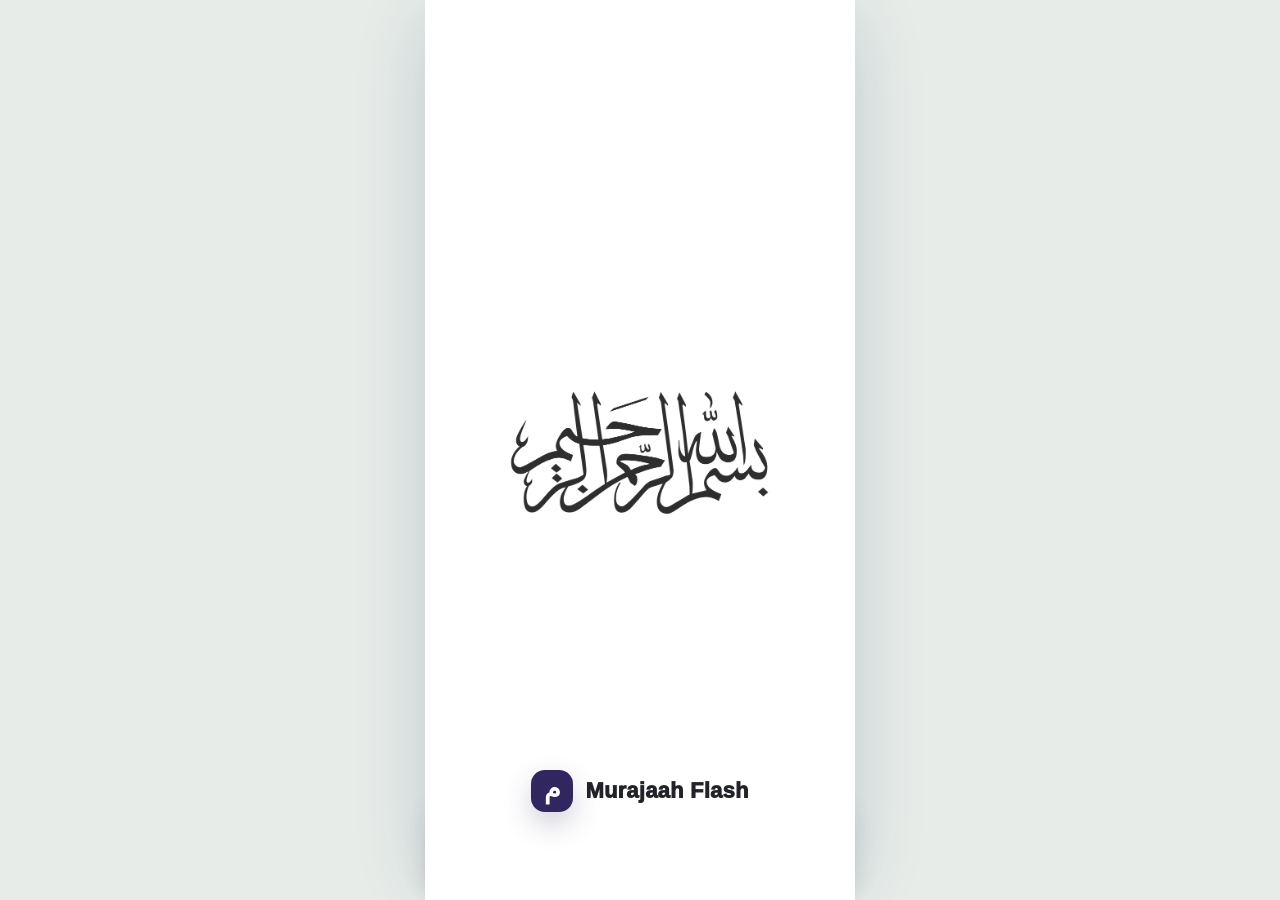
==== index.html @ e8e48e9d "fix: prevent adhkar action from covering content" ====
<!DOCTYPE html>
<html lang="fr">
<head>
  <meta charset="UTF-8">
  <meta name="viewport" content="width=device-width, initial-scale=1, viewport-fit=cover">
  <meta name="theme-color" content="#0A5A43">
  <meta name="mobile-web-app-capable" content="yes">
  <meta name="apple-mobile-web-app-capable" content="yes">
  <meta name="apple-mobile-web-app-title" content="Murajaah">
  <meta name="apple-mobile-web-app-status-bar-style" content="default">
  <meta name="format-detection" content="telephone=no">
  <title>Murajaah Flash — Application complète</title>
  <link rel="manifest" href="manifest.webmanifest">
  <link rel="icon" href="assets/icon.svg" type="image/svg+xml">
  <link rel="icon" href="assets/favicon-32.png" type="image/png" sizes="32x32">
  <link rel="apple-touch-icon" href="assets/apple-touch-icon.png">
  <link rel="stylesheet" href="css/styles.css?v=audio-status1">
  <link rel="stylesheet" href="css/home.css?v=25">
  <link rel="stylesheet" href="css/journal.css?v=4">
  <link rel="stylesheet" href="css/library.css?v=4">
  <link rel="stylesheet" href="css/hifdh-setup.css?v=setup5">
  <link rel="stylesheet" href="css/review-intro.css?v=5">
  <link rel="stylesheet" href="css/typography.css?v=5">
  <link rel="stylesheet" href="css/visual-audit.css?v=6">
  <link rel="stylesheet" href="css/design-system.css?v=65">
</head>
<body>
  <main class="app">
    <section class="screen active" id="homeScreen">
      <div class="home-hero">
        <header class="topbar">
          <div class="home-logo-lockup home-logo-text-only" aria-label="Murajaah Flash">
            <span class="home-logo-copy">
              <span class="brand">MURAJAAH<small>FLASH</small></span>
              <span class="home-tagline">Ton Hifdh, chaque jour plus fort.</span>
              <span class="home-tagline-rule" aria-hidden="true"></span>
            </span>
          </div>
          <button class="icon-btn home-profile-btn" aria-label="Ouvrir le profil" onclick="openProfile('progress')">
            <svg viewBox="0 0 24 24" width="20" fill="currentColor" aria-hidden="true"><circle cx="12" cy="7.5" r="3.6"/><path d="M5.4 20.4v-1.1A6.6 6.6 0 0 1 12 12.7a6.6 6.6 0 0 1 6.6 6.6v1.1Z"/></svg>
            <span class="sr-only">Profil</span>
          </button>
        </header>
        <div class="home-arch" aria-hidden="true">
          <span class="home-arch-icon">
            <svg viewBox="0 0 24 24" fill="none" stroke="currentColor" stroke-width="1.9" stroke-linecap="round" stroke-linejoin="round">
              <path d="M3.5 5.25A2.25 2.25 0 0 1 5.75 3H10a2 2 0 0 1 2 2v15.5a2.75 2.75 0 0 0-2.75-2.75H3.5Z"></path>
              <path d="M20.5 5.25A2.25 2.25 0 0 0 18.25 3H14a2 2 0 0 0-2 2v15.5a2.75 2.75 0 0 1 2.75-2.75h5.75Z"></path>
            </svg>
          </span>
        </div>
      </div>

      <div class="content">
        <article class="focus-card">
          <div class="focus-head">
            <div>
              <p class="eyebrow">Ta session du jour</p>
              <div class="session-main-line"><strong id="dueCount">0</strong><span>passages à revoir</span></div>
            </div>
            <div class="time-pill" id="timeEstimate">≈ 0 min</div>
          </div>
          <div class="session-progress-meta">
            <span id="sessionRangeLabel">— 0 révision</span>
            <b id="sessionReviewedLabel">0 / 0 révisés</b>
          </div>
          <div class="progress-track"><div class="progress-fill" id="dailyProgress"></div></div>
          <button class="primary-btn" id="startReviewBtn" onclick="startReview()">
            <span id="startReviewLabel">Commencer la révision</span>
            <svg viewBox="0 0 24 24" fill="none" stroke="currentColor" stroke-width="2.2" stroke-linecap="round" stroke-linejoin="round" aria-hidden="true"><path d="m9 18 6-6-6-6"></path></svg>
          </button>
        </article>

        <div class="section-title home-mode-title"><h2>Choisir un mode</h2></div>
        <div class="home-mode-list">
          <button class="home-mode-card review-mode-card" type="button" onclick="startReview()">
            <span class="home-mode-icon" aria-hidden="true">
              <svg viewBox="0 0 24 24" fill="none" stroke="currentColor" stroke-width="1.8" stroke-linecap="round" stroke-linejoin="round">
                <path d="M3.5 5.25A2.25 2.25 0 0 1 5.75 3H10a2 2 0 0 1 2 2v15.5a2.75 2.75 0 0 0-2.75-2.75H3.5Z"></path>
                <path d="M20.5 5.25A2.25 2.25 0 0 0 18.25 3H14a2 2 0 0 0-2 2v15.5a2.75 2.75 0 0 1 2.75-2.75h5.75Z"></path>
                <path d="M6.5 7h2.75M14.75 7h2.75"></path>
              </svg>
            </span>
            <span class="home-mode-copy"><strong>Murajaah ciblée</strong><small>Renforce tes passages avec la répétition espacée.</small></span>
            <span class="home-mode-arrow" aria-hidden="true"><svg viewBox="0 0 24 24" fill="none" stroke="currentColor" stroke-width="2.2" stroke-linecap="round" stroke-linejoin="round"><path d="m9 18 6-6-6-6"></path></svg></span>
          </button>
          <button class="home-mode-card hifdh-mode-card" type="button" onclick="openHifdhTest()">
            <span class="home-mode-icon" aria-hidden="true">
              <svg viewBox="0 0 24 24" fill="none" stroke="currentColor" stroke-width="1.8" stroke-linecap="round" stroke-linejoin="round">
                <circle cx="12" cy="12" r="7.5"></circle>
                <circle cx="12" cy="12" r="3.25"></circle>
                <path d="M12 2v3M12 19v3M2 12h3M19 12h3"></path>
                <path d="m10.6 12.1 1.05 1.05 2.15-2.35"></path>
              </svg>
            </span>
            <span class="home-mode-copy"><strong>Test Hifdh</strong><small>Teste un hizb entier et détecte tes points faibles.</small></span>
            <span class="home-mode-arrow" aria-hidden="true"><svg viewBox="0 0 24 24" fill="none" stroke="currentColor" stroke-width="2.2" stroke-linecap="round" stroke-linejoin="round"><path d="m9 18 6-6-6-6"></path></svg></span>
          </button>
        </div>

        <div class="home-adhkar-shortcut" aria-label="Raccourcis vers les adhkār">
          <span class="home-adhkar-shortcut-icon" aria-hidden="true">
            <svg viewBox="0 0 24 24" fill="none" stroke="currentColor" stroke-width="1.9" stroke-linecap="round" stroke-linejoin="round"><path d="M20.5 14.2A8 8 0 0 1 9.8 3.5 8.5 8.5 0 1 0 20.5 14.2Z"/><path d="M17.5 3.5v3M16 5h3"/></svg>
          </span>
          <span class="home-adhkar-shortcut-copy"><small>Raccourci</small><strong>Adhkār du jour</strong></span>
          <span class="home-adhkar-shortcut-choices">
            <button type="button" onclick="startCuratedAdhkarReading('morning')">Matin</button>
            <button type="button" onclick="startCuratedAdhkarReading('evening')">Soir</button>
          </span>
        </div>

        <section class="home-quick-actions" aria-label="Actions rapides">
          <h2>Actions rapides</h2>
          <div class="home-quick-grid">
            <button type="button" onclick="showScreen('add')">
              <svg viewBox="0 0 24 24" fill="none" stroke="currentColor" stroke-width="1.9" stroke-linecap="round" stroke-linejoin="round" aria-hidden="true"><rect x="4" y="5.5" width="16" height="15" rx="2.5"/><path d="M8 3v5M16 3v5M4 10h16M12 13.5v4M10 15.5h4"/></svg>
              <span>Ajouter<br>un passage</span>
            </button>
            <button type="button" onclick="showScreen('library')">
              <svg viewBox="0 0 24 24" fill="none" stroke="currentColor" stroke-width="1.9" stroke-linecap="round" stroke-linejoin="round" aria-hidden="true"><path d="M3.5 5.25A2.25 2.25 0 0 1 5.75 3H10a2 2 0 0 1 2 2v15.5a2.75 2.75 0 0 0-2.75-2.75H3.5Z"/><path d="M20.5 5.25A2.25 2.25 0 0 0 18.25 3H14a2 2 0 0 0-2 2v15.5a2.75 2.75 0 0 1 2.75-2.75h5.75Z"/></svg>
              <span>Mes passages</span>
            </button>
            <button type="button" onclick="openMainSection('resources')">
              <svg viewBox="0 0 24 24" fill="none" stroke="currentColor" stroke-width="1.9" stroke-linecap="round" stroke-linejoin="round" aria-hidden="true"><path d="M5 19V10M12 19V5M19 19v-7"/><path d="M3.5 19.5h17"/></svg>
              <span>Ressources</span>
            </button>
          </div>
        </section>
      </div>
    </section>

    <section class="screen" id="libraryScreen">
      <header class="library-header">
        <button class="library-header-btn page-back-btn" type="button" aria-label="Revenir à la page précédente" onclick="navigateBack('home')">
          <svg viewBox="0 0 24 24" fill="none" stroke="currentColor" stroke-width="2.2" stroke-linecap="round" stroke-linejoin="round" aria-hidden="true"><path d="m15 18-6-6 6-6"/></svg>
        </button>
        <div class="library-heading">
          <h1>Mes passages</h1>
        </div>
        <span class="library-header-spacer" aria-hidden="true"></span>
      </header>
      <div class="library-content">
        <p class="library-intro" id="librarySubtitle">Consulte et révise tes passages<br>en toute simplicité.</p>

        <div class="library-search-row">
          <div class="library-search">
            <svg viewBox="0 0 24 24" fill="none" stroke="currentColor" stroke-width="2" stroke-linecap="round" aria-hidden="true"><circle cx="11" cy="11" r="7"/><path d="m20 20-4-4"/></svg>
            <input id="searchInput" type="search" placeholder="Rechercher un passage…" oninput="renderLibrary()">
          </div>
          <button class="library-search-settings" type="button" aria-label="Afficher les filtres" onclick="document.querySelector('.library-filter-row')?.classList.toggle('open')">
            <svg viewBox="0 0 24 24" fill="none" stroke="currentColor" stroke-width="1.8" stroke-linecap="round"><path d="M4 7h10M18 7h2M4 17h2M10 17h10M14 4v6M7 14v6"/></svg>
          </button>
        </div>

        <div class="library-stats" aria-label="Résumé de tes passages">
          <div class="library-stats-title"><span><svg viewBox="0 0 24 24"></svg></span><strong>Aperçu général</strong></div>
          <article class="library-stat library-stat-total"><span class="library-stat-icon"><svg viewBox="0 0 24 24" fill="none" stroke="currentColor" stroke-width="1.8" stroke-linecap="round" stroke-linejoin="round"><path d="M3.5 5.25A2.25 2.25 0 0 1 5.75 3H10a2 2 0 0 1 2 2v15.5a2.75 2.75 0 0 0-2.75-2.75H3.5Z"/><path d="M20.5 5.25A2.25 2.25 0 0 0 18.25 3H14a2 2 0 0 0-2 2v15.5a2.75 2.75 0 0 1 2.75-2.75h5.75Z"/></svg></span><b id="libraryTotalCount">0</b><strong>Total</strong><small>Passages</small></article>
          <article class="library-stat library-stat-mastered"><span class="library-stat-icon"><svg viewBox="0 0 24 24" fill="none" stroke="currentColor" stroke-width="2" stroke-linecap="round" stroke-linejoin="round"><circle cx="12" cy="12" r="8"/><path d="m8.5 12 2.2 2.2 4.8-5"/></svg></span><b id="libraryMasteredCount">0</b><strong>Maîtrisés</strong><small id="libraryMasteredPercent">0%</small></article>
          <article class="library-stat library-stat-reinforce"><span class="library-stat-icon"><svg viewBox="0 0 24 24" fill="none" stroke="currentColor" stroke-width="2" stroke-linecap="round"><path d="M19 7v4h-4M5 17v-4h4"/><path d="M7.1 8.2A6 6 0 0 1 17 7l2 4M5 13l2 4a6 6 0 0 0 9.9-1.2"/></svg></span><b id="libraryReinforceCount">0</b><strong>À renforcer</strong><small id="libraryReinforcePercent">0%</small></article>
          <article class="library-stat library-stat-due"><span class="library-stat-icon"><svg viewBox="0 0 24 24" fill="none" stroke="currentColor" stroke-width="1.9" stroke-linecap="round" stroke-linejoin="round"><path d="M6 4h12v16l-6-3.8L6 20Z"/></svg></span><b id="libraryDueCount">0</b><strong>À revoir</strong><small id="libraryDuePercent">0%</small></article>
        </div>

        <div class="library-filter-row">
          <button class="filter-chip active" data-filter="all" onclick="setFilter('all', this)">Tous <span id="libraryAllChipCount">(0)</span></button>
          <button class="filter-chip" data-filter="mastered" onclick="setFilter('mastered', this)">Maîtrisés <span id="libraryMasteredChipCount">(0)</span></button>
          <button class="filter-chip" data-filter="fragile" onclick="setFilter('fragile', this)">À renforcer <span id="libraryReinforceChipCount">(0)</span></button>
          <button class="filter-chip" data-filter="due" onclick="setFilter('due', this)">À revoir <span id="libraryDueChipCount">(0)</span></button>
        </div>

        <div class="library-list-head">
          <h2>Ma liste de passages</h2>
          <button type="button" onclick="toggleLibrarySort()">Tri : <strong id="librarySortLabel">Récent</strong><svg viewBox="0 0 24 24" fill="none" stroke="currentColor" stroke-width="2"><path d="m6 9 6 6 6-6"/></svg></button>
        </div>
        <div class="card-list" id="cardList"></div>

        <aside class="library-help">
          <span class="library-help-icon" aria-hidden="true"><svg viewBox="0 0 24 24" fill="none" stroke="currentColor" stroke-width="1.8" stroke-linecap="round" stroke-linejoin="round"><circle cx="12" cy="12" r="8"/><circle cx="12" cy="12" r="3.5"/><path d="M12 2v3M12 19v3M2 12h3M19 12h3"/></svg></span>
          <span><strong>Besoin d’aide pour choisir ?</strong><small>Révise régulièrement tes passages pour mémoriser durablement.</small></span>
          <button type="button" onclick="startReview()">Voir les révisions</button>
        </aside>

        <button class="library-add-btn" type="button" onclick="showScreen('add')"><svg viewBox="0 0 24 24"></svg><span>Ajouter un passage</span></button>
      </div>
    </section>

    <section class="screen" id="addScreen">
      <header class="topbar subpage-topbar add-page-header">
        <button class="icon-btn page-back-btn" type="button" aria-label="Revenir à la page précédente" onclick="resetForm(); navigateBack('home')"><svg viewBox="0 0 24 24" fill="none" stroke="currentColor" stroke-width="2.2" stroke-linecap="round" stroke-linejoin="round" aria-hidden="true"><path d="M19 12H5"/><path d="m12 19-7-7 7-7"/></svg></button>
        <h1 id="formTitle">Ajouter un passage</h1>
        <span class="topbar-spacer" aria-hidden="true"></span>
      </header>
      <div class="content">
        <div class="page-title"><p>Sélectionne le verset cible et organise<br>ta révision simplement.</p></div>
        <form id="cardForm" onsubmit="saveCard(event)">
          <input type="hidden" id="editId">
          <input type="hidden" id="surah">
          <input type="hidden" id="ayah">
          <input type="hidden" id="reviewMode" value="recitation">
          <textarea id="beforeVerse" hidden></textarea>
          <textarea id="blockageVerse" hidden></textarea>
          <textarea id="afterVerse" hidden></textarea>

          <div class="auto-fill-card premium-passage-card">
            <div class="passage-card-head">
              <span class="add-step-number" aria-hidden="true">1</span>
              <span class="passage-card-icon" aria-hidden="true">
                <svg viewBox="0 0 24 24" fill="none" stroke="currentColor" stroke-width="1.9" stroke-linecap="round" stroke-linejoin="round">
                  <path d="M6.5 4.5h7.2a2.8 2.8 0 0 1 2.8 2.8v12.2H8.2a3.7 3.7 0 0 1-3.7-3.7V6.5a2 2 0 0 1 2-2Z"/>
                  <path d="M8.2 4.5v15"/>
                  <path d="M11.5 8.2l1.1 1.1 2-2"/>
                </svg>
              </span>
              <div class="auto-fill-copy">
                <strong id="passageCopyTitle">Choisis ton passage</strong>
                <span id="passageCopyText">Sélectionne la sourate puis le verset cible.</span>
              </div>
              <div class="passage-card-art" aria-hidden="true">
                <svg viewBox="0 0 180 140" fill="none">
                  <path d="M32 105c21-18 43-18 59 1 17-19 39-19 58-1" stroke="rgba(255,255,255,.26)" stroke-width="8" stroke-linecap="round"/>
                  <path d="M38 36c20-8 38-4 53 12v55C76 88 57 83 38 91V36Z" fill="url(#bookA)"/>
                  <path d="M142 36c-20-8-38-4-53 12v55c15-15 34-20 53-12V36Z" fill="url(#bookB)"/>
                  <path d="M89 49v55" stroke="rgba(255,255,255,.48)" stroke-width="3"/>
                  <path d="M49 51c11-2 21 0 31 6M49 66c12-2 22 0 31 6M132 51c-11-2-21 0-31 6M132 66c-12-2-22 0-31 6" stroke="rgba(255,255,255,.50)" stroke-width="3" stroke-linecap="round"/>
                  <path d="M40 104h100" stroke="rgba(21,18,73,.34)" stroke-width="7" stroke-linecap="round"/>
                  <path d="M25 27l4 8 8 4-8 4-4 8-4-8-8-4 8-4 4-8ZM142 17l3 6 6 3-6 3-3 6-3-6-6-3 6-3 3-6Z" fill="rgba(255,255,255,.78)"/>
                  <defs>
                    <linearGradient id="bookA" x1="38" y1="36" x2="91" y2="103" gradientUnits="userSpaceOnUse">
                      <stop stop-color="#ffffff" stop-opacity=".70"/>
                      <stop offset="1" stop-color="#8f7cff" stop-opacity=".45"/>
                    </linearGradient>
                    <linearGradient id="bookB" x1="142" y1="36" x2="89" y2="103" gradientUnits="userSpaceOnUse">
                      <stop stop-color="#d8ceff" stop-opacity=".80"/>
                      <stop offset="1" stop-color="#6f54ef" stop-opacity=".42"/>
                    </linearGradient>
                  </defs>
                </svg>
              </div>
            </div>
            <button type="button" class="quran-picker-open" onclick="openQuranPicker()">
              <span class="picker-target-icon" aria-hidden="true">
                <svg viewBox="0 0 24 24" fill="none" stroke="currentColor" stroke-width="2.15" stroke-linecap="round" stroke-linejoin="round">
                  <circle cx="12" cy="12" r="7"/>
                  <circle cx="12" cy="12" r="2.5"/>
                  <path d="M12 2.7v3.1M12 18.2v3.1M2.7 12h3.1M18.2 12h3.1"/>
                </svg>
              </span>
              <span>Choisir un verset</span>
              <b id="quranPickerSummary">Sourate + verset cible</b>
              <span class="picker-arrow" aria-hidden="true"><svg viewBox="0 0 24 24" fill="none" stroke="currentColor" stroke-width="2.1" stroke-linecap="round" stroke-linejoin="round"><path d="m9 18 6-6-6-6"/></svg></span>
            </button>
            <div class="auto-preview" id="autoPreview" hidden>
              <div class="auto-preview-list" id="autoPreviewList"></div>
              <div class="auto-preview-actions">
                <button type="button" class="secondary-btn" onclick="clearAutoPreview()">Annuler</button>
                <button type="button" class="primary-btn" onclick="applyAutoFill()">Utiliser ce passage</button>
              </div>
            </div>
          </div>

          <input type="hidden" id="firstReviewDelay" value="0">

          <div class="sequence-heading refined-heading">
            <span class="add-step-number" aria-hidden="true">2</span>
            <span class="heading-bubble" aria-hidden="true">
              <svg viewBox="0 0 24 24" fill="none" stroke="currentColor" stroke-width="2"><circle cx="12" cy="7.5" r="3.5"/><path d="M4.5 21a7.5 7.5 0 0 1 15 0"/></svg>
            </span>
            <span class="sequence-heading-copy">
              <span class="sequence-heading-label">Repère personnel</span>
              <span class="sequence-heading-help">Dis-nous ce qui décrit le mieux ton blocage sur ce passage.</span>
            </span>
          </div>
          <div class="form-card detail-card">
            <div class="field">
              <input type="hidden" id="difficulty" value="transition">
              <div class="difficulty-chips" role="radiogroup" aria-label="Type d’hésitation">
                <button type="button" class="difficulty-chip active" data-difficulty="transition" role="radio" aria-checked="true" onclick="selectDifficulty('transition')">
                  <span class="chip-icon" aria-hidden="true"><svg viewBox="0 0 24 24" fill="none" stroke="currentColor" stroke-width="1.9" stroke-linecap="round" stroke-linejoin="round"><path d="m10.2 13.8-1.4 1.4a3.4 3.4 0 0 1-4.8-4.8l2.4-2.4a3.4 3.4 0 0 1 4.8 0"/><path d="m13.8 10.2 1.4-1.4a3.4 3.4 0 0 1 4.8 4.8L17.6 16a3.4 3.4 0 0 1-4.8 0"/><path d="m8.8 15.2 6.4-6.4"/></svg></span>
                  <span class="difficulty-copy"><strong>Enchaînement</strong><small>Difficulté à relier correctement les mots entre eux.</small></span>
                  <span class="difficulty-radio" aria-hidden="true"></span>
                </button>
                <button type="button" class="difficulty-chip" data-difficulty="similar" role="radio" aria-checked="false" onclick="selectDifficulty('similar')">
                  <span class="chip-icon" aria-hidden="true"><svg viewBox="0 0 24 24" fill="none" stroke="currentColor" stroke-width="1.9" stroke-linecap="round" stroke-linejoin="round"><rect x="4" y="4" width="11" height="11" rx="2"/><rect x="9" y="9" width="11" height="11" rx="2"/></svg></span>
                  <span class="difficulty-copy"><strong>Confusion</strong><small>Confusion avec un autre verset ou dans l’ordre des mots.</small></span>
                  <span class="difficulty-radio" aria-hidden="true"></span>
                </button>
                <button type="button" class="difficulty-chip" data-difficulty="forgotten" role="radio" aria-checked="false" onclick="selectDifficulty('forgotten')">
                  <span class="chip-icon" aria-hidden="true"><svg viewBox="0 0 24 24" fill="none" stroke="currentColor" stroke-width="1.9" stroke-linecap="round" stroke-linejoin="round"><path d="M6 4.5A2.5 2.5 0 0 1 8.5 2h7A2.5 2.5 0 0 1 18 4.5V22l-6-3.5L6 22V4.5Z"/></svg></span>
                  <span class="difficulty-copy"><strong>Oubli fréquent</strong><small>Verset retenu, puis oublié rapidement.</small></span>
                  <span class="difficulty-radio" aria-hidden="true"></span>
                </button>
              </div>
            </div>
            <div class="field">
              <label for="note">Note courte <span>(facultatif)</span></label>
              <input id="note" maxlength="140" placeholder="Ex. Je confonds avec le verset précédent">
            </div>
          </div>
          <div class="form-actions">
            <button type="submit" class="primary-btn" id="saveBtn">Ajouter ce passage</button>
          </div>
        </form>
      </div>
    </section>

    <section class="screen" id="progressScreen">
      <header class="topbar subpage-topbar">
        <button class="icon-btn page-back-btn" type="button" aria-label="Revenir à la page précédente" onclick="navigateBack('home')"><svg viewBox="0 0 24 24" fill="none" stroke="currentColor" stroke-width="2.2" stroke-linecap="round" stroke-linejoin="round" aria-hidden="true"><path d="M19 12H5"/><path d="m12 19-7-7 7-7"/></svg></button>
        <div class="brand">MURAJAAH<small>FLASH</small></div>
        <span class="topbar-spacer" aria-hidden="true"></span>
      </header>
      <div class="content">
        <div class="profile-tabs" role="tablist" aria-label="Progression et réglages">
          <button class="profile-tab-btn active" type="button" data-profile-tab="progress" onclick="setProfileTab('progress')">Progression</button>
          <button class="profile-tab-btn" type="button" data-profile-tab="settings" onclick="setProfileTab('settings')">Réglages</button>
        </div>

        <div class="profile-tab-panel active" id="profileProgressPanel">
          <div class="page-title"><h1>Progression</h1><p>Ta régularité, ton niveau de maîtrise et les passages à renforcer.</p></div>

          <article class="progress-hero">
            <div class="progress-hero-top">
              <span>Série actuelle</span>
              <b id="progressStreakPill">0 jour</b>
            </div>
            <strong id="progressStreakValue">0 jours</strong>
            <small id="progressBestStreak">Meilleur record : 0 jour</small>
          </article>

          <div class="progress-summary-grid">
            <div class="progress-mini"><b id="progressTotalPassages">0</b><span>Passages</span></div>
            <div class="progress-mini"><b id="progressMasteryRate">0%</b><span>Maîtrise</span></div>
            <div class="progress-mini"><b id="progressTotalReviews">0</b><span>Révisions</span></div>
          </div>

          <article class="progress-panel">
            <div class="progress-panel-head"><h2>Révisions cette semaine</h2><span id="progressWeekTotal">0 revues</span></div>
            <div class="week-bars" id="weekBars"></div>
          </article>

          <article class="progress-panel">
            <div class="progress-panel-head"><h2>Répartition par niveau</h2><span id="progressLevelTotal">0 passages</span></div>
            <div class="level-layout">
              <div class="level-donut" id="levelDonut"></div>
              <div class="level-legend" id="levelLegend"></div>
            </div>
          </article>
        </div>

        <div class="profile-tab-panel" id="profileSettingsPanel">
          <div class="page-title"><h1>Réglages</h1><p>Gère tes données locales et tes préférences de révision.</p></div>
          <div class="settings-list">
            <div class="setting-row">
              <div><strong>Indice de confiance</strong><span>Calculé selon tes dernières réponses.</span></div>
              <div class="confidence-ring" id="confidenceRing"><b id="confidenceValue">0%</b></div>
            </div>
            <div class="setting-row">
              <div><strong>Répétition intelligente</strong><span>À revoir : aujourd’hui · Presque : demain · Acquis : espacé.</span></div>
              <span class="setting-icon" aria-hidden="true"><svg viewBox="0 0 24 24" fill="none" stroke="currentColor" stroke-width="1.8" stroke-linecap="round" stroke-linejoin="round"><path d="M9.5 4.5a3 3 0 0 0-5 2.2 3.2 3.2 0 0 0 .6 1.8A3.5 3.5 0 0 0 6 15.2V18a2 2 0 0 0 2 2h2V5.5a2 2 0 0 0-.5-1Z"/><path d="M14.5 4.5a3 3 0 0 1 5 2.2 3.2 3.2 0 0 1-.6 1.8 3.5 3.5 0 0 1-.9 6.7V18a2 2 0 0 1-2 2h-2V5.5a2 2 0 0 1 .5-1ZM7 9.5h3M14 9.5h3M7 15h3M14 15h3"/></svg></span>
            </div>
            <div class="setting-row">
              <div><strong>Données locales</strong><span>Tes passages et audios restent sur cet appareil.</span></div>
              <span class="setting-icon" aria-hidden="true"><svg viewBox="0 0 24 24" fill="none" stroke="currentColor" stroke-width="1.9" stroke-linecap="round" stroke-linejoin="round"><rect x="4" y="10" width="16" height="11" rx="2.5"/><path d="M8 10V7a4 4 0 0 1 8 0v3M12 14v3"/></svg></span>
            </div>
          </div>
          <div class="section-title"><h2>Données</h2></div>
          <button class="secondary-btn" onclick="exportData()">Exporter mes cartes</button>
          <button class="danger-btn" style="margin-top:9px" onclick="askReset()">Effacer toutes les données</button>
        </div>
      </div>
    </section>

    <section class="screen resources-screen" id="resourcesScreen" aria-labelledby="resourcesTitle">
      <header class="resources-header">
        <button class="page-back-btn resources-back-btn" type="button" aria-label="Revenir à la page précédente" onclick="navigateBack('home')">
          <svg viewBox="0 0 24 24" aria-hidden="true"></svg>
        </button>
        <div>
          <span class="resources-header-mark" aria-hidden="true"><svg viewBox="0 0 24 24"></svg></span>
          <h1 id="resourcesTitle">Ressources</h1>
          <p>Des outils simples pour accompagner ton Hifdh au quotidien.</p>
        </div>
        <span class="resources-header-spacer" aria-hidden="true"></span>
      </header>

      <div class="resources-content">
        <button class="resource-card" type="button" onclick="openJournal()">
          <span class="resource-card-icon" aria-hidden="true"><svg viewBox="0 0 24 24"></svg></span>
          <span class="resource-card-copy">
            <strong>Journal de révision</strong>
            <small>Consulte ton historique et suis ta progression.</small>
          </span>
          <span class="resource-card-arrow" aria-hidden="true"><svg viewBox="0 0 24 24"></svg></span>
        </button>

        <button class="resource-card" type="button" onclick="openResourceSoon('Vocabulaire')">
          <span class="resource-card-icon" aria-hidden="true"><svg viewBox="0 0 24 24"></svg></span>
          <span class="resource-card-copy">
            <strong>Vocabulaire</strong>
            <small>Révise les mots importants du Coran.</small>
          </span>
          <span class="resource-card-arrow" aria-hidden="true"><svg viewBox="0 0 24 24"></svg></span>
        </button>

        <button class="resource-card" type="button" onclick="openAdhkar()">
          <span class="resource-card-icon" aria-hidden="true"><svg viewBox="0 0 24 24"></svg></span>
          <span class="resource-card-copy">
            <strong>Adhkār</strong>
            <small>Les invocations du matin et du soir.</small>
          </span>
          <span class="resource-card-arrow" aria-hidden="true"><svg viewBox="0 0 24 24"></svg></span>
        </button>

        <blockquote class="resources-hadith-card">
          <span class="resources-hadith-mark" aria-hidden="true">“</span>
          <p class="resources-hadith-lead">Le Prophète ﷺ a dit :</p>
          <p class="resources-hadith-text">« L’exemple de celui qui invoque son Seigneur et de celui qui ne L’invoque pas est celui du vivant et du mort. »</p>
          <span class="resources-hadith-divider" aria-hidden="true"></span>
          <cite>— Rapporté par Sahih al-Bukhari</cite>
        </blockquote>
      </div>
    </section>

    <section class="screen adhkar-screen" id="adhkarScreen" aria-labelledby="adhkarTitle">
      <header class="adhkar-header">
        <button class="page-back-btn adhkar-back-btn" type="button" aria-label="Revenir à la page précédente" onclick="navigateBack('resources')">
          <svg viewBox="0 0 24 24" aria-hidden="true"></svg>
        </button>
        <div>
          <span class="adhkar-header-mark" aria-hidden="true"><svg viewBox="0 0 24 24"></svg></span>
          <h1 id="adhkarTitle">Adhkār</h1>
          <p>Les invocations du matin<br>et du soir.</p>
        </div>
      </header>

      <div class="adhkar-content">
        <button class="adhkar-card morning" type="button" onclick="startCuratedAdhkarReading('morning')">
          <span class="adhkar-card-icon" aria-hidden="true"><svg viewBox="0 0 24 24"></svg></span>
          <span class="adhkar-card-copy">
            <strong>Adhkār du matin</strong>
            <small>Commence ta journée par le rappel d’Allah.</small>
          </span>
          <span class="adhkar-card-arrow" aria-hidden="true"><svg viewBox="0 0 24 24"></svg></span>
        </button>

        <button class="adhkar-card evening" type="button" onclick="openResourceSoon('Adhkār du soir')">
          <span class="adhkar-card-icon" aria-hidden="true"><svg viewBox="0 0 24 24"></svg></span>
          <span class="adhkar-card-copy">
            <strong>Adhkār du soir</strong>
            <small>Termine ta journée dans la sérénité.</small>
          </span>
          <span class="adhkar-card-arrow" aria-hidden="true"><svg viewBox="0 0 24 24"></svg></span>
        </button>

      </div>
    </section>

    <section class="screen adhkar-reader-screen" id="adhkarReaderScreen" aria-labelledby="adhkarReaderTitle">
      <header class="adhkar-reader-header">
        <button class="page-back-btn adhkar-reader-back" type="button" aria-label="Quitter la lecture" onclick="closeAdhkarReading()">
          <svg viewBox="0 0 24 24" aria-hidden="true"></svg>
        </button>
        <div class="adhkar-reader-progress-copy">
          <span id="adhkarReaderPosition">Adhkār 1 sur 1</span>
          <div class="adhkar-reader-progress" role="progressbar" aria-label="Progression de la session" aria-valuemin="0" aria-valuemax="100" aria-valuenow="0">
            <i id="adhkarReaderProgressBar"></i>
          </div>
        </div>
      </header>

      <div class="adhkar-reader-content">
        <div id="adhkarReaderActive">
          <div class="adhkar-reader-title-row">
            <div><span id="adhkarReaderPeriod">Matin</span><h1 id="adhkarReaderTitle">Adhkār</h1></div>
            <strong id="adhkarReaderTarget">×1</strong>
          </div>

          <article class="adhkar-reading-card">
            <span class="adhkar-item-progress" aria-hidden="true"><i id="adhkarReciteProgress"></i></span>
            <p class="adhkar-reading-arabic" id="adhkarReaderArabic" lang="ar" dir="rtl"></p>
            <span aria-hidden="true"></span>
            <button class="adhkar-translation-toggle" id="adhkarTranslationToggle" type="button" aria-expanded="false" hidden onclick="toggleAdhkarTranslation()">Voir la traduction</button>
            <p class="adhkar-reading-translation" id="adhkarReaderTranslation"></p>
          </article>

          <details class="adhkar-reader-benefit" id="adhkarReaderBenefitWrap" hidden>
            <summary><strong>Voir les bienfaits</strong><span aria-hidden="true">⌄</span></summary>
            <p id="adhkarReaderBenefit"></p>
          </details>

          <button class="adhkar-recite-btn" id="adhkarReciteBtn" type="button" onclick="validateAdhkarRepetition()">
            <svg viewBox="0 0 24 24" aria-hidden="true"></svg>
            <span id="adhkarReciteLabel">J’ai récité</span>
          </button>
        </div>

        <div class="adhkar-reader-complete" id="adhkarReaderComplete" hidden>
          <span class="adhkar-reader-complete-icon" aria-hidden="true"><svg viewBox="0 0 24 24"></svg></span>
          <h1>Session terminée</h1>
          <p id="adhkarReaderCompleteText">Tous tes adhkār ont été lus.</p>
          <button type="button" onclick="closeAdhkarReading()">Retour aux adhkār</button>
        </div>
      </div>
    </section>

    <section class="screen journal-screen" id="journalScreen" aria-labelledby="journalTitle">
      <header class="journal-header">
        <div class="journal-topline">
          <button class="page-back-btn journal-back-btn" type="button" aria-label="Revenir à la page précédente" onclick="navigateBack('resources')"><svg viewBox="0 0 24 24" fill="none" stroke="currentColor" stroke-width="2.2" stroke-linecap="round" stroke-linejoin="round" aria-hidden="true"><path d="M19 12H5"/><path d="m12 19-7-7 7-7"/></svg></button>
          <div class="brand">MURAJAAH<small>FLASH</small></div>
          <button class="journal-profile-btn" type="button" aria-label="Ouvrir le profil" onclick="openProfile('progress')">
            <svg viewBox="0 0 24 24" fill="none" stroke="currentColor" stroke-width="1.9" stroke-linecap="round" stroke-linejoin="round" aria-hidden="true">
              <circle cx="12" cy="7.5" r="3.5"/>
              <path d="M5.5 21v-2.1a6.5 6.5 0 0 1 13 0V21"/>
            </svg>
          </button>
        </div>
        <h1 id="journalTitle">Journal de révision</h1>
        <p>Enregistre tes révisions libres et garde le fil de ton Hifdh.</p>
      </header>

      <div class="journal-content">
        <article class="journal-overview" aria-label="Résumé et prochaine étape">
          <div class="journal-overview-block">
            <span>Dernière révision</span>
            <strong id="journalLastHizb">Aucune</strong>
            <small id="journalLastMeta">Commence ton journal aujourd’hui</small>
          </div>
          <div class="journal-overview-block journal-next-block">
            <span>Prochaine étape</span>
            <strong id="journalNextHizb">Hizb 1</strong>
            <small id="journalNextMeta">Commencer dans l’ordre</small>
            <button type="button" aria-label="Ajouter cette prochaine révision" onclick="openJournalFormForNext()">
              <svg viewBox="0 0 24 24" fill="none" stroke="currentColor" stroke-width="2.2" stroke-linecap="round" stroke-linejoin="round" aria-hidden="true"><path d="m9 18 6-6-6-6"/></svg>
            </button>
          </div>
        </article>

        <button class="journal-add-cta" type="button" onclick="openJournalForm()">
          <span><strong>Ajouter une révision</strong><small>Enregistre un hizb que tu as révisé</small></span>
          <span class="journal-add-icon" aria-hidden="true">
            <svg viewBox="0 0 24 24" fill="none" stroke="currentColor" stroke-width="2.2" stroke-linecap="round"><path d="M12 5v14M5 12h14"/></svg>
          </span>
        </button>

        <section class="journal-section" aria-labelledby="journalWeekTitle">
          <div class="journal-section-head">
            <h2 id="journalWeekTitle">Cette semaine</h2>
            <button id="journalHistoryToggle" type="button" onclick="toggleJournalHistory()">Voir tout
              <svg viewBox="0 0 24 24" fill="none" stroke="currentColor" stroke-width="2.1" stroke-linecap="round" stroke-linejoin="round" aria-hidden="true"><path d="m9 18 6-6-6-6"/></svg>
            </button>
          </div>
          <div class="journal-history" id="journalWeekList"></div>
        </section>

        <section class="journal-section" aria-labelledby="journalFrequencyTitle">
          <div class="journal-section-head">
            <h2 id="journalFrequencyTitle">Fréquence de révision</h2>
            <span>Hizbs à suivre</span>
          </div>
          <div class="journal-frequency-grid" id="journalFrequencyGrid"></div>
        </section>

        <article class="journal-week-summary" aria-labelledby="journalSummaryTitle">
          <h2 id="journalSummaryTitle">Cette semaine</h2>
          <div>
            <span><strong id="journalDaysCount">0</strong><small>jour suivi</small></span>
            <span><strong id="journalReviewsCount">0</strong><small>révision</small></span>
            <span><strong id="journalMinutesCount">0 min</strong><small>temps total</small></span>
          </div>
        </article>
      </div>
    </section>

    <nav class="bottom-nav" id="bottomNav">
      <button class="nav-btn active" data-screen="home" onclick="openMainSection('home')">
        <svg viewBox="0 0 24 24" fill="none" stroke="currentColor" stroke-width="2"><path d="m3 11 9-8 9 8"/><path d="M5 10v10h14V10"/><path d="M9 20v-6h6v6"/></svg>
        Accueil
      </button>
      <button class="nav-btn" data-screen="review" onclick="openMainSection('review')">
        <svg viewBox="0 0 24 24" fill="none" stroke="currentColor" stroke-width="1.8" stroke-linecap="round" stroke-linejoin="round" aria-hidden="true">
          <path d="M3.5 5.25A2.25 2.25 0 0 1 5.75 3H10a2 2 0 0 1 2 2v15.5a2.75 2.75 0 0 0-2.75-2.75H3.5Z"/>
          <path d="M20.5 5.25A2.25 2.25 0 0 0 18.25 3H14a2 2 0 0 0-2 2v15.5a2.75 2.75 0 0 1 2.75-2.75h5.75Z"/>
        </svg>
        Révision
      </button>
      <button class="nav-btn" data-screen="hifdh" onclick="openMainSection('hifdh')">
        <svg viewBox="0 0 24 24" fill="none" stroke="currentColor" stroke-width="1.8" stroke-linecap="round" stroke-linejoin="round" aria-hidden="true">
          <rect x="6" y="3.5" width="12" height="17" rx="2"/>
          <path d="M9.25 3.5h5.5v3h-5.5zM9 12l2 2 4-4.5"/>
        </svg>
        Test Hifdh
      </button>
      <button class="nav-btn" data-screen="resources" onclick="openMainSection('resources')">
        <svg viewBox="0 0 24 24" fill="none" stroke="currentColor" stroke-width="1.9" stroke-linecap="round" stroke-linejoin="round" aria-hidden="true">
          <path d="M5 19V11M12 19V5M19 19v-7"/>
          <path d="M3.5 19.5h17"/>
        </svg>
        Ressources
      </button>
    </nav>

    <section class="review-screen" id="reviewScreen">
      <div class="review-intro" id="reviewIntro">
        <header class="review-intro-header">
          <button class="review-intro-head-icon" type="button" aria-label="Revenir à la page précédente" onclick="exitReview()">
            <svg viewBox="0 0 24 24" fill="none" stroke="currentColor" stroke-width="2.2" stroke-linecap="round" stroke-linejoin="round" aria-hidden="true"><path d="m15 18-6-6 6-6"/></svg>
          </button>
          <span class="review-intro-header-mark" aria-hidden="true">
            <svg viewBox="0 0 24 24"></svg>
          </span>
          <div class="review-intro-title">
            <h1>Murajaah</h1>
            <p>Révise tes passages avec<br>la méthode de répétition espacée.</p>
          </div>
          <span class="review-intro-head-spacer" aria-hidden="true"></span>
        </header>
        <div class="review-intro-body">
          <article class="review-daily-card">
            <div class="review-daily-top"><span>Ta session du jour</span><b id="introEstimate">≈ 0 min</b></div>
            <div class="review-daily-count"><strong id="introDueCount">0</strong><span>passage<span id="introPlural">s</span> à revoir</span></div>
            <div class="review-daily-meta">
              <span><svg viewBox="0 0 24 24" fill="none" stroke="currentColor" stroke-width="2" stroke-linecap="round"><path d="M20 7v5h-5"/><path d="M19 12a7 7 0 1 1-2.05-4.95L20 10"/></svg><b id="introPlannedCount">0 révision prévue</b></span>
              <strong id="introReviewedProgress">0 / 0 révisés</strong>
            </div>
            <div class="review-daily-progress"><i id="introDailyProgress"></i></div>
            <button class="intro-start-btn" onclick="beginReviewSession()">
              <strong>Commencer la révision</strong>
              <span id="introStartCount" hidden>0</span>
              <svg class="intro-start-arrow" viewBox="0 0 24 24" fill="none" stroke="currentColor" stroke-width="2.1" stroke-linecap="round" stroke-linejoin="round" aria-hidden="true"><path d="M5 12h14M13 6l6 6-6 6"/></svg>
            </button>
          </article>

          <div class="review-intro-metrics" hidden>
            <span id="introReviewedToday">0</span><span id="introFragileCount">0</span><span id="introTotalCount">0</span>
            <span id="introConfidenceValue">0%</span><span id="introConfidenceRing"></span><span id="introProgressTitle"></span>
          </div>

          <section class="review-quick-actions" aria-label="Accès rapides">
            <button type="button" onclick="exitReview('library')">
              <span class="review-quick-icon"><svg viewBox="0 0 24 24" fill="none" stroke="currentColor" stroke-width="1.8" stroke-linecap="round" stroke-linejoin="round"><path d="M12 6.6v14"/><path d="M3 17.5V5.7A2.7 2.7 0 0 1 5.7 3H9a3 3 0 0 1 3 3v14.6a3.9 3.9 0 0 0-3.4-2H3Z"/><path d="M21 17.5V5.7A2.7 2.7 0 0 0 18.3 3H15a3 3 0 0 0-3 3v14.6a3.9 3.9 0 0 1 3.4-2H21Z"/></svg></span>
              <span><strong>Mes passages</strong><small>Consulte et révise tes passages<br>en toute simplicité.</small></span>
              <b class="review-quick-arrow"><svg viewBox="0 0 24 24"></svg></b>
            </button>
            <button type="button" onclick="exitReview('add')">
              <span class="review-quick-icon plus"><svg viewBox="0 0 24 24" fill="none" stroke="currentColor" stroke-width="2" stroke-linecap="round"><path d="M12 5v14M5 12h14"/></svg></span>
              <span><strong>Ajouter un passage</strong><small>Ajoute un nouveau passage<br>en quelques secondes.</small></span>
              <b class="review-quick-arrow"><svg viewBox="0 0 24 24"></svg></b>
            </button>
          </section>

          <blockquote class="review-quote-card">
            <span class="review-quote-mark" aria-hidden="true">“</span>
            <p class="review-quote-arabic" lang="ar" dir="rtl">خَيْرُكُمْ مَنْ تَعَلَّمَ الْقُرْآنَ وَعَلَّمَهُ</p>
            <span class="review-quote-divider" aria-hidden="true"></span>
            <p>« Le meilleur d’entre vous est celui qui apprend<br>le Coran et l’enseigne. »</p>
            <cite>— Hadith rapporté par Al-Bukhari</cite>
          </blockquote>

        </div>
      </div>
      <div id="reviewSession">
        <header class="review-header">
          <button class="review-session-back page-back-btn" type="button" aria-label="Revenir à la page précédente" onclick="exitReview()"><svg viewBox="0 0 24 24" fill="none" stroke="currentColor" stroke-width="2.2" stroke-linecap="round" stroke-linejoin="round" aria-hidden="true"><path d="M19 12H5"/><path d="m12 19-7-7 7-7"/></svg></button>
          <div class="review-title">Murajaah</div>
          <span class="review-header-spacer" aria-hidden="true"></span>
          <div class="review-prompt">
            <span id="stepBefore">Verset avant</span>
            <span id="stepTarget">Verset cible</span>
            <span id="stepAfter">Verset de liaison</span>
          </div>
          <div class="review-progress">
            <div class="progress-track"><div class="progress-fill" id="reviewProgress"></div></div>
            <div class="review-counter" id="reviewCounter">1 / 1</div>
          </div>
        </header>
        <div class="review-main">
          <audio id="reviewAudio" preload="auto" playsinline></audio>
          <audio id="elanAudio" preload="none" playsinline></audio>
          <section class="review-question-context" aria-label="Référence du verset">
            <div class="question-reference-main">
              <span class="question-reference-icon" aria-hidden="true">
                <svg viewBox="0 0 24 24"><use href="assets/icons/lucide.svg#lucide-book-open"></use></svg>
              </span>
              <span class="question-reference-copy">
                <small id="reviewQuestionSurah">AL-BAQARA</small>
                <strong id="reviewQuestionReference">Page 1 – V1</strong>
              </span>
            </div>
            <button type="button" class="translation-toggle question-reference-translation" id="reviewTranslationToggle" aria-pressed="false" onclick="toggleReviewTranslation()">
              <svg viewBox="0 0 24 24" aria-hidden="true"></svg>
              <span>Traduction</span>
            </button>
          </section>
          <article class="flashcard">
            <button class="review-audio" id="reviewAudioBtn" onclick="playReviewAudio()" aria-label="Écouter ma récitation"><svg viewBox="0 0 24 24" aria-hidden="true"><path d="m9 7 7 5-7 5V7Z" fill="currentColor"/></svg></button>
            <div class="verse-surface" id="reviewVerseList">
              <div class="review-verse-item">
                <div class="arabic" id="reviewVerse"></div>
                <div class="review-meta" id="reviewMeta">Passage personnel</div>
              </div>
            </div>
          </article>
        </div>
        <div class="review-controls">
          <button class="primary-btn reveal-btn" id="revealBtn" onclick="advanceReviewStage()">
            <svg class="reveal-btn-icon" viewBox="0 0 24 24" fill="none" stroke="currentColor" stroke-width="1.9" stroke-linecap="round" stroke-linejoin="round" aria-hidden="true">
              <circle cx="12" cy="12" r="10"/>
              <path d="M8 12h8"/>
              <path d="m12 8 4 4-4 4"/>
            </svg>
            <span id="revealBtnLabel">Voir le verset cible</span>
          </button>
          <div class="rating-wrap" id="ratingWrap">
            <p class="rating-title">As-tu enchaîné les deux versets sans hésiter ?</p>
            <div class="ratings">
              <button class="rating-btn yes" onclick="rateCard('yes')">Acquis<small>espacer</small></button>
              <button class="rating-btn almost" onclick="rateCard('almost')">Presque<small>demain</small></button>
              <button class="rating-btn no" onclick="rateCard('no')">À revoir<small>aujourd’hui</small></button>
            </div>
          </div>
        </div>
      </div>
      <div class="summary" id="reviewSummary">
        <button class="summary-back-btn page-back-btn" type="button" aria-label="Revenir à la page précédente" onclick="exitReview()"><svg viewBox="0 0 24 24" fill="none" stroke="currentColor" stroke-width="2.2" stroke-linecap="round" stroke-linejoin="round" aria-hidden="true"><path d="M19 12H5"/><path d="m12 19-7-7 7-7"/></svg></button>
        <div class="summary-icon" aria-hidden="true">
          <svg viewBox="0 0 48 48" role="img">
            <circle cx="24" cy="24" r="20"></circle>
            <path d="M15 24.5l6 6L34 17"></path>
          </svg>
        </div>
        <h2>Session terminée</h2>
        <p id="summaryLead">Chaque rappel renforce un peu plus tes transitions.</p>
        <div class="summary-stats">
          <div class="summary-stat"><b id="sumNo">0</b><span>À revoir</span></div>
          <div class="summary-stat"><b id="sumAlmost">0</b><span>Presque</span></div>
          <div class="summary-stat"><b id="sumYes">0</b><span>Solides</span></div>
        </div>
        <div class="summary-next" id="summaryNext"></div>
        <div class="summary-actions">
          <button class="secondary-btn retry-btn" id="retryNowBtn" onclick="reviewFailedNow()">Revoir maintenant <span id="retryCount">0</span></button>
          <button class="primary-btn summary-home-btn" onclick="exitReview('home')">Retour à l’accueil</button>
        </div>
      </div>
    </section>

    <section class="hifdh-screen" id="hifdhScreen">
      <header class="hifdh-header">
        <div class="hifdh-header-top">
          <button type="button" class="hifdh-back" aria-label="Retour" onclick="closeHifdhTest()">
            <svg viewBox="0 0 24 24" fill="none" stroke="currentColor" stroke-width="2.4"><path d="M19 12H5"/><path d="m12 19-7-7 7-7"/></svg>
          </button>
          <h1 id="hifdhHeaderTitle">Test Hifdh</h1>
          <span class="hifdh-header-spacer" aria-hidden="true"></span>
        </div>
        <span class="hifdh-header-mark" aria-hidden="true">
          <svg viewBox="0 0 24 24"></svg>
        </span>
        <p class="hifdh-header-subtitle">Évalue ton Hifdh<br>en quelques minutes.</p>
        <div class="hifdh-review-header-controls" id="hifdhTestHeaderControls" hidden>
          <div class="hifdh-stage-tabs" aria-label="Étapes du test">
            <span class="active" data-hifdh-stage="start">
              <svg viewBox="0 0 24 24" fill="none" stroke="currentColor" stroke-width="1.9" stroke-linecap="round" stroke-linejoin="round" aria-hidden="true"><rect x="9" y="3" width="6" height="11" rx="3"/><path d="M5 11a7 7 0 0 0 14 0M12 18v3M9 21h6"/></svg>
              Récitation
            </span>
            <span data-hifdh-stage="answer">
              <svg viewBox="0 0 24 24" fill="none" stroke="currentColor" stroke-width="1.9" stroke-linecap="round" stroke-linejoin="round" aria-hidden="true"><path d="M8 6h13M8 12h13M8 18h13"/><circle cx="3.5" cy="6" r=".8" fill="currentColor"/><circle cx="3.5" cy="12" r=".8" fill="currentColor"/><circle cx="3.5" cy="18" r=".8" fill="currentColor"/></svg>
              Suite du passage
            </span>
          </div>
          <div class="hifdh-progress-row">
            <span id="hifdhProgressLabel">Question 1 / 10</span>
            <div><i id="hifdhProgressFill"></i></div>
            <b id="hifdhProgressPercent">10%</b>
          </div>
        </div>
      </header>

      <div class="hifdh-body" id="hifdhSetup">
        <section class="hifdh-panel hifdh-setup-primary hifdh-step-card">
          <div class="hifdh-setup-heading">
            <h2>Choisis ton hizb</h2>
          </div>
          <button type="button" class="hifdh-select-card" onclick="toggleHifdhHizbPicker()">
            <span class="hifdh-select-icon" aria-hidden="true">
              <svg viewBox="0 0 24 24" fill="none" stroke="currentColor" stroke-width="1.75" stroke-linecap="round" stroke-linejoin="round"><path d="M12 7v14"/><path d="M3 18a1 1 0 0 1-1-1V5a2 2 0 0 1 2-2h5a3 3 0 0 1 3 3v15a3 3 0 0 0-3-3H3Z"/><path d="M21 18a1 1 0 0 0 1-1V5a2 2 0 0 0-2-2h-5a3 3 0 0 0-3 3v15a3 3 0 0 1 3-3h6Z"/></svg>
            </span>
            <span>
              <strong id="hifdhSelectedHizb">Hizb 1</strong>
              <small id="hifdhSelectedRange">Pages 1 - 10</small>
            </span>
            <svg class="hifdh-chevron" viewBox="0 0 24 24" fill="none" stroke="currentColor" stroke-width="2.4"><path d="m6 9 6 6 6-6"/></svg>
          </button>
          <div class="hifdh-picker" id="hifdhHizbPicker" role="dialog" aria-modal="true" aria-labelledby="hifdhPickerTitle" onclick="if (event.target === this) closeHifdhHizbPicker()" hidden>
            <section class="hifdh-picker-sheet">
              <div class="hifdh-picker-handle" aria-hidden="true"></div>
              <header class="hifdh-picker-head">
                <h2 id="hifdhPickerTitle">Choisir un hizb</h2>
                <button type="button" class="hifdh-picker-close" aria-label="Fermer la sélection" onclick="closeHifdhHizbPicker()">
                  <svg viewBox="0 0 24 24" fill="none" stroke="currentColor" stroke-width="2.1" stroke-linecap="round"><path d="M6 6l12 12M18 6 6 18"/></svg>
                </button>
              </header>
              <label class="hifdh-picker-search">
                <svg viewBox="0 0 24 24" fill="none" stroke="currentColor" stroke-width="2" stroke-linecap="round"><circle cx="11" cy="11" r="7"/><path d="m20 20-4-4"/></svg>
                <input type="search" id="hifdhHizbSearch" placeholder="Rechercher un hizb…" autocomplete="off" oninput="filterHifdhPicker(this.value)">
              </label>
              <div class="hifdh-picker-list" id="hifdhHizbList"></div>
              <footer class="hifdh-picker-footer">
                <svg viewBox="0 0 24 24" fill="none" stroke="currentColor" stroke-width="1.9"><path d="m12 3 1.35 4.1L17.5 8.5l-4.15 1.4L12 14l-1.35-4.1L6.5 8.5l4.15-1.4L12 3Z"/></svg>
                <span>Total : 60 hizb disponibles</span>
              </footer>
            </section>
          </div>
        </section>

        <section class="hifdh-panel hifdh-step-card hifdh-question-step">
          <div class="hifdh-settings-title">
            <h2>Nombre de questions</h2>
          </div>
          <div class="hifdh-counts" role="radiogroup" aria-label="Nombre de questions">
            <button type="button" data-hifdh-count="5" onclick="selectHifdhQuestionCount(5)">5 questions</button>
            <button type="button" data-hifdh-count="10" class="active" onclick="selectHifdhQuestionCount(10)">10 questions</button>
            <button type="button" data-hifdh-count="20" onclick="selectHifdhQuestionCount(20)">20 questions</button>
          </div>
        </section>

        <section class="hifdh-setup-summary" aria-label="Résumé du test">
          <h2>Récapitulatif</h2>
          <div>
            <span class="hifdh-summary-icon" aria-hidden="true"><svg viewBox="0 0 24 24"></svg></span>
            <strong id="hifdhSummaryHizb">Hizb 1</strong>
            <small id="hifdhSummaryRange">Pages 1 - 10</small>
          </div>
          <div>
            <span class="hifdh-summary-icon" aria-hidden="true"><svg viewBox="0 0 24 24"></svg></span>
            <strong id="hifdhSummaryCount">10 questions</strong>
            <small>Sélectionné</small>
          </div>
          <div>
            <span class="hifdh-summary-icon" aria-hidden="true"><svg viewBox="0 0 24 24"></svg></span>
            <strong id="hifdhEstimate">~10 min</strong>
            <small>Durée estimée</small>
          </div>
        </section>

        <button type="button" class="hifdh-start-btn hifdh-setup-launch" onclick="startHifdhTest()">
          <span aria-hidden="true"><svg viewBox="0 0 24 24" fill="currentColor"><path d="M8 5.4v13.2a1 1 0 0 0 1.55.83l9.2-6.6a1 1 0 0 0 0-1.66l-9.2-6.6A1 1 0 0 0 8 5.4Z"/></svg></span>
          Commencer le test
        </button>

      </div>

      <div class="hifdh-body hifdh-test-body" id="hifdhQuestion" hidden>
        <div class="hifdh-question-scroll">
          <section class="hifdh-question-context" aria-label="Référence du verset">
            <div class="question-reference-main">
              <span class="question-reference-icon" aria-hidden="true">
                <svg viewBox="0 0 24 24"><use href="assets/icons/lucide.svg#lucide-book-open"></use></svg>
              </span>
              <span class="question-reference-copy">
                <small id="hifdhQuestionSurah">AL-BAQARA</small>
                <strong id="hifdhQuestionReference">Page 1 – V1</strong>
              </span>
            </div>
            <button type="button" class="translation-toggle question-reference-translation" id="hifdhTranslationToggle" aria-pressed="false" onclick="toggleHifdhTranslation()">
              <svg viewBox="0 0 24 24" aria-hidden="true"></svg>
              <span>Traduction</span>
            </button>
          </section>

          <article class="hifdh-verse-card">
            <div class="verse-surface hifdh-verse-surface single">
              <div class="review-verse-item mushaf-line active hifdh-start-line">
                <div class="arabic" id="hifdhStartVerse" dir="rtl"></div>
              </div>
              <div class="verse-translation-panel hifdh-translation-panel" id="hifdhTranslationPanel" hidden>
                <strong>Traduction</strong>
                <p id="hifdhTranslationText"></p>
                <small>Muhammad Hamidullah</small>
              </div>
              <div class="hifdh-audio-btn elan-audio-panel" id="hifdhAudioPanel">
                <div class="audio-reciter">
                  <svg class="audio-wave-icon" viewBox="0 0 24 24" aria-hidden="true"><use href="assets/icons/lucide.svg#lucide-audio-waveform"></use></svg>
                  <span id="hifdhAudioMeta">Minshawi (Murattal)</span>
                </div>
                <div class="elan-actions">
                  <button type="button" id="hifdhAudioIcon" onclick="playHifdhAudio()" aria-label="Écouter le verset de départ"><svg viewBox="0 0 24 24" aria-hidden="true"><path d="m9 7 7 5-7 5V7Z" fill="currentColor"/></svg></button>
                  <span>1.25x</span>
                </div>
              </div>
            </div>
            <audio id="hifdhAudio" preload="none" playsinline></audio>
          </article>

          <section class="hifdh-live-stats" aria-label="Résultats du test en cours">
            <div class="success"><b id="hifdhLiveYes">0</b><span>Acquis</span></div>
            <div class="almost"><b id="hifdhLiveAlmost">0</b><span>Presque</span></div>
            <div class="review"><b id="hifdhLiveNo">0</b><span>À revoir</span></div>
          </section>
        </div>

        <div class="hifdh-fixed-controls">
          <button type="button" class="hifdh-reveal-btn" id="hifdhRevealBtn" onclick="revealHifdhAnswer()">
            <span class="hifdh-reveal-icon">
              <svg viewBox="0 0 24 24" fill="none" stroke="currentColor" stroke-width="1.9" stroke-linecap="round" stroke-linejoin="round" aria-hidden="true"><circle cx="12" cy="12" r="10"/><path d="M8 12h8"/><path d="m12 8 4 4-4 4"/></svg>
            </span>
            <strong id="hifdhRevealLabel">Vérifier la suite</strong>
          </button>

          <div class="hifdh-rating-wrap" id="hifdhRatings" hidden>
            <p class="rating-title">As-tu enchaîné les deux versets sans hésiter ?</p>
            <div class="hifdh-ratings">
              <button type="button" class="yes" onclick="rateHifdhQuestion('yes')">Acquis<small>solide</small></button>
              <button type="button" class="almost" onclick="rateHifdhQuestion('almost')">Presque<small>à renforcer</small></button>
              <button type="button" class="no" onclick="rateHifdhQuestion('no')">À revoir<small>prioritaire</small></button>
            </div>
          </div>
        </div>
      </div>

      <div class="hifdh-body hifdh-summary" id="hifdhSummary" hidden>
        <section class="hifdh-panel">
          <h2>Résumé du test</h2>
          <p id="hifdhSummaryLead">Test terminé.</p>
          <div class="hifdh-summary-grid">
            <div><b id="hifdhScore">0%</b><span>Score</span></div>
            <div><b id="hifdhYes">0</b><span>Acquis</span></div>
            <div><b id="hifdhAlmost">0</b><span>Presque</span></div>
            <div><b id="hifdhNo">0</b><span>À revoir</span></div>
          </div>
        </section>
        <section class="hifdh-panel">
          <h2>Passages faibles détectés</h2>
          <div class="hifdh-weak-list" id="hifdhWeakList"></div>
        </section>
        <button type="button" class="hifdh-start-btn" onclick="openHifdhTest()">Nouveau test</button>
        <button type="button" class="secondary-btn hifdh-home-btn" onclick="closeHifdhTest()">Retour</button>
      </div>
    </section>

    <div class="quran-picker-modal" id="quranPickerModal">
      <div class="quran-picker-sheet">
        <div class="quran-picker-top">
          <div>
            <span>Verset cible</span>
            <strong id="quranPickerTitle">Choisir un verset</strong>
          </div>
          <button type="button" onclick="closeQuranPicker()" aria-label="Fermer"><svg viewBox="0 0 24 24" fill="none" stroke="currentColor" stroke-width="2" stroke-linecap="round" aria-hidden="true"><path d="M6 6l12 12M18 6 6 18"/></svg></button>
        </div>
        <div class="quran-picker-columns">
          <div class="quran-picker-column" id="quranSurahColumn" aria-label="Liste des sourates"></div>
          <div class="quran-picker-column compact" id="quranAyahColumn" aria-label="Liste des versets"></div>
        </div>
        <button type="button" class="primary-btn quran-picker-confirm" onclick="confirmQuranPicker()">Utiliser ce verset</button>
      </div>
    </div>

    <div class="modal" id="confirmModal">
      <div class="modal-card">
        <h3 id="modalTitle">Confirmer</h3>
        <p id="modalText">Cette action est irréversible.</p>
        <div class="modal-actions">
          <button class="secondary-btn" onclick="closeModal()">Annuler</button>
          <button class="danger-btn" id="confirmAction">Confirmer</button>
        </div>
      </div>
    </div>

    <div class="journal-sheet" id="journalSheet" hidden role="dialog" aria-modal="true" aria-labelledby="journalFormTitle">
      <button class="journal-sheet-backdrop" type="button" aria-label="Fermer" onclick="closeJournalForm()"></button>
      <form class="journal-form" id="journalForm" onsubmit="saveJournalRevision(event)">
        <div class="journal-form-head">
          <div><span>Journal de révision</span><h2 id="journalFormTitle">Ajouter une révision</h2></div>
          <button type="button" aria-label="Fermer" onclick="closeJournalForm()">
            <svg viewBox="0 0 24 24" fill="none" stroke="currentColor" stroke-width="2" stroke-linecap="round"><path d="M6 6l12 12M18 6 6 18"/></svg>
          </button>
        </div>
        <input type="hidden" id="journalEntryId">
        <label class="journal-field">
          <span>Hizb révisé</span>
          <select id="journalHizb" required></select>
        </label>
        <div class="journal-form-grid">
          <label class="journal-field"><span>Date</span><input id="journalDate" type="date" required></label>
          <label class="journal-field"><span>Durée</span><span class="journal-duration-field"><input id="journalDuration" type="number" min="1" max="600" inputmode="numeric" value="20" required><i>min</i></span></label>
        </div>
        <fieldset class="journal-feeling-field">
          <legend>Ressenti</legend>
          <input type="hidden" id="journalFeeling" value="fluid">
          <div>
            <button class="active" type="button" data-journal-feeling="fluid" onclick="selectJournalFeeling('fluid')">Fluide</button>
            <button type="button" data-journal-feeling="medium" onclick="selectJournalFeeling('medium')">Moyen</button>
            <button type="button" data-journal-feeling="difficult" onclick="selectJournalFeeling('difficult')">Difficile</button>
          </div>
        </fieldset>
        <label class="journal-field">
          <span>Note <small>facultatif</small></span>
          <textarea id="journalNote" maxlength="180" rows="3" placeholder="Ex. Quelques hésitations au début"></textarea>
        </label>
        <div class="journal-form-actions">
          <button class="journal-delete-btn" id="journalDeleteBtn" type="button" hidden onclick="deleteJournalRevision()">Supprimer</button>
          <button class="journal-save-btn" type="submit">Enregistrer la révision</button>
        </div>
      </form>
    </div>

    <div class="adhkar-sheet" id="adhkarSheet" hidden role="dialog" aria-modal="true" aria-labelledby="adhkarSheetTitle">
      <button class="adhkar-sheet-backdrop" type="button" aria-label="Fermer" onclick="closeAdhkarPanel()"></button>
      <section class="adhkar-sheet-card">
        <div class="adhkar-sheet-head">
          <div><span>Adhkār personnels</span><h2 id="adhkarSheetTitle">Ajouter un adhkār</h2></div>
          <button type="button" aria-label="Fermer" onclick="closeAdhkarPanel()"><svg viewBox="0 0 24 24" aria-hidden="true"></svg></button>
        </div>
        <div class="adhkar-sheet-tabs" role="tablist" aria-label="Gestion des adhkār personnels">
          <button class="active" type="button" role="tab" data-adhkar-tab="add" onclick="setAdhkarPanelMode('add')">Ajouter</button>
          <button type="button" role="tab" data-adhkar-tab="list" onclick="setAdhkarPanelMode('list')">Mes adhkār <span id="adhkarTabCount">0</span></button>
        </div>
        <form class="adhkar-personal-form" id="adhkarPersonalForm" onsubmit="savePersonalAdhkar(event)">
          <label><span>Titre</span><input id="adhkarPersonalTitle" maxlength="60" required placeholder="Ex. Avant de dormir"></label>
          <div class="adhkar-form-row">
            <label><span>Moment</span><select id="adhkarPersonalPeriod"><option value="morning">Matin</option><option value="evening">Soir</option></select></label>
            <label><span>Répétitions</span><input id="adhkarPersonalRepetitions" type="number" min="1" max="100" inputmode="numeric" value="3" required></label>
          </div>
          <label><span>Adhkār en arabe</span><textarea class="adhkar-arabic-input" id="adhkarPersonalArabic" lang="ar" dir="rtl" maxlength="500" rows="4" required placeholder="اكتب الذكر هنا"></textarea></label>
          <label><span>Traduction française</span><textarea id="adhkarPersonalTranslation" maxlength="500" rows="4" required placeholder="Écris ici sa traduction"></textarea></label>
          <button class="adhkar-personal-save" type="submit">Enregistrer l’adhkār</button>
        </form>
        <div class="adhkar-personal-list" id="adhkarPersonalList" hidden></div>
      </section>
    </div>

    <div class="splash-screen" id="splashScreen" aria-label="Ouverture de Murajaah Flash">
      <img class="splash-bismillah" src="assets/bismillah.png" alt="بسم الله الرحمن الرحيم">
      <div class="splash-brand">
        <span class="splash-mark">م</span>
        <span>Murajaah Flash</span>
      </div>
    </div>

    <div class="toast" id="toast"></div>
  </main>

  <script src="js/pwa.js"></script>
  <script src="js/icon-system.js?v=31"></script>
  <script src="js/app.js?v=adhkar-shortcut2"></script>
</body>
</html>
---- css/styles.css ----
@font-face {
      font-family: "KFGQPC Hafs";
      src:
        url("../assets/fonts/hafs.18.woff2") format("woff2"),
        url("../assets/fonts/hafs.18.ttf") format("truetype");
      font-weight: 400;
      font-style: normal;
      font-display: swap;
    }

    :root {
      --navy: #44357d;
      --navy-2: #6250a5;
      --blue: #725fd1;
      --sky: #f0edff;
      --green: #48c98b;
      --green-dark: #239b66;
      --green-soft: #e9f9f1;
      --orange: #e9852d;
      --orange-soft: #fff3e7;
      --red: #dd4b5c;
      --red-soft: #ffedf0;
      --ink: #172338;
      --muted: #6d7b8f;
      --line: #e6ebf1;
      --paper: #f5f7fa;
      --white: #fff;
      --shadow: 0 16px 45px rgba(68, 53, 125, .12);
      --radius: 24px;
    }

    * { box-sizing: border-box; }
    [hidden] { display: none !important; }
    html { background: #dfe8f1; }
    body {
      margin: 0;
      height: 100dvh;
      overflow: hidden;
      color: var(--ink);
      background: #dfe8f1;
      font-family: Inter, ui-sans-serif, -apple-system, BlinkMacSystemFont, "Segoe UI", sans-serif;
      -webkit-font-smoothing: antialiased;
    }
    button, input, textarea, select { font: inherit; }
    button { cursor: pointer; }
    .app {
      width: min(100%, 430px);
      height: 100dvh;
      margin: 0 auto;
      background: var(--paper);
      position: relative;
      overflow-x: hidden;
      box-shadow: 0 0 70px rgba(18, 50, 84, .18);
    }
    .screen {
      display: none;
      height: 100%;
      overflow-y: auto;
      overscroll-behavior: contain;
      scrollbar-width: none;
      padding-bottom: calc(112px + env(safe-area-inset-bottom));
    }
    .screen::-webkit-scrollbar { display: none; }
    .screen.active { display: block; }
    .topbar {
      padding: calc(18px + env(safe-area-inset-top)) 20px 18px;
      display: flex;
      align-items: center;
      justify-content: space-between;
      background: var(--white);
      border-bottom: 1px solid var(--line);
      position: sticky;
      top: 0;
      z-index: 5;
    }
    .brand { line-height: .82; letter-spacing: -.04em; font-size: 19px; font-weight: 950; font-style: italic; }
    .brand small {
      display: block;
      color: var(--blue);
      font-size: 8px;
      letter-spacing: .32em;
      margin-top: 7px;
      margin-left: 2px;
      font-style: normal;
    }
    .icon-btn {
      border: 0;
      width: 42px;
      height: 42px;
      border-radius: 14px;
      background: var(--sky);
      color: var(--navy);
      display: grid;
      place-items: center;
    }
    .content { padding: 22px 18px 10px; }
    .greeting {
      display: flex;
      align-items: center;
      justify-content: space-between;
      gap: 13px;
      padding: 15px 16px;
      border: 1px solid var(--line);
      border-radius: 21px;
      background: rgba(255, 255, 255, .9);
      box-shadow: 0 8px 22px rgba(18, 50, 84, .045);
      margin-bottom: 18px;
    }
    .greeting h1 {
      display: flex;
      align-items: center;
      font-size: 20px;
      letter-spacing: -.025em;
    }
    .greeting p { color: var(--muted); margin: 5px 0 0; font-size: 12px; font-weight: 750; }
    .eyebrow {
      color: var(--muted);
      font-size: 11px;
      font-weight: 800;
      text-transform: uppercase;
      letter-spacing: .13em;
      margin: 0 0 7px;
    }
    h1, h2, h3, p { margin-top: 0; }
    h1 { margin-bottom: 0; font-size: 26px; line-height: 1.12; letter-spacing: -.035em; }
    h2 { font-size: 22px; letter-spacing: -.025em; }
    h3 { font-size: 16px; letter-spacing: -.015em; }
    .streak {
      color: var(--green-dark);
      background: var(--green-soft);
      border: 1px solid rgba(72, 201, 139, .22);
      border-radius: 999px;
      padding: 8px 10px;
      font-size: 11px;
      font-weight: 900;
      white-space: nowrap;
    }
    .focus-card {
      color: white;
      padding: 20px;
      border-radius: 25px;
      background:
        radial-gradient(circle at 88% 2%, rgba(72, 201, 139, .26), transparent 34%),
        radial-gradient(circle at 92% 92%, rgba(255,255,255,.09), transparent 33%),
        linear-gradient(145deg, #151f36 0%, #26365c 45%, #44357d 100%);
      box-shadow: 0 18px 40px rgba(68, 53, 125, .25);
      overflow: hidden;
      position: relative;
    }
    .focus-card::after {
      content: "";
      width: 160px;
      height: 160px;
      border: 24px solid rgba(255,255,255,.055);
      border-radius: 50%;
      position: absolute;
      right: -80px;
      bottom: -105px;
    }
    .focus-head { display: flex; justify-content: space-between; gap: 16px; position: relative; z-index: 1; }
    .focus-card .eyebrow { color: rgba(233, 249, 241, .84); }
    .session-main-line {
      display: flex;
      align-items: baseline;
      gap: 8px;
      margin-top: 12px;
    }
    .session-main-line strong { font-size: 35px; font-weight: 950; line-height: .9; letter-spacing: -.06em; }
    .session-main-line span { color: rgba(255,255,255,.84); font-size: 14px; font-weight: 850; }
    .time-pill {
      background: rgba(255,255,255,.13);
      border: 1px solid rgba(255,255,255,.17);
      padding: 8px 10px;
      height: fit-content;
      border-radius: 999px;
      font-size: 11px;
      font-weight: 800;
      white-space: nowrap;
    }
    .session-progress-meta {
      display: flex;
      justify-content: space-between;
      gap: 14px;
      margin: 16px 0 8px;
      color: rgba(255,255,255,.72);
      font-size: 11px;
      font-weight: 850;
      position: relative;
      z-index: 1;
    }
    .session-progress-meta b {
      color: rgba(255,255,255,.9);
      font-weight: 900;
      white-space: nowrap;
    }
    .progress-track {
      height: 7px;
      background: rgba(255,255,255,.15);
      border-radius: 99px;
      margin: 0 0 18px;
      overflow: hidden;
      position: relative;
      z-index: 1;
    }
    .progress-fill { height: 100%; width: 0; background: var(--green); border-radius: inherit; transition: width .35s ease; }
    .primary-btn, .secondary-btn, .danger-btn {
      width: 100%;
      border: 0;
      border-radius: 16px;
      padding: 15px 18px;
      font-weight: 900;
      transition: transform .12s ease, opacity .12s ease;
    }
    .primary-btn:active, .secondary-btn:active, .danger-btn:active, .action-card:active { transform: scale(.98); }
    .primary-btn { background: var(--blue); color: white; box-shadow: 0 9px 20px rgba(47,128,237,.23); }
    .focus-card .primary-btn {
      min-height: 52px;
      border-radius: 14px;
      background: rgba(255,255,255,.94);
      color: var(--navy);
      position: relative;
      z-index: 1;
      box-shadow: 0 12px 26px rgba(25, 17, 55, .16);
    }
    .secondary-btn { background: var(--sky); color: var(--navy); }
    .danger-btn { background: var(--red-soft); color: var(--red); }
    .primary-btn:disabled { opacity: .45; cursor: not-allowed; box-shadow: none; }
    .section-title { display: flex; align-items: center; justify-content: space-between; margin: 28px 2px 13px; }
    .section-title h2 { font-size: 17px; margin: 0; }
    .text-btn { border: 0; background: none; color: var(--blue); font-size: 12px; font-weight: 850; padding: 4px; }
    .quick-grid { display: grid; grid-template-columns: 1fr 1fr; gap: 10px; }
    .action-card {
      min-height: 88px;
      padding: 15px;
      border: 1px solid var(--line);
      border-radius: 22px;
      background: white;
      text-align: left;
      color: var(--ink);
      box-shadow: 0 8px 22px rgba(18, 50, 84, .05);
      display: grid;
      grid-template-columns: minmax(0, 1fr) 36px;
      align-items: center;
      column-gap: 10px;
    }
    .quick-icon {
      display: grid;
      place-items: center;
      width: 36px;
      height: 36px;
      margin: 0;
      border-radius: 999px;
      background: var(--sky);
      color: var(--navy);
      grid-column: 2;
      grid-row: 1 / span 2;
    }
    .quick-icon svg {
      width: 21px;
      height: 21px;
    }
    .action-card strong { display: block; font-size: 14px; margin-bottom: 4px; color: var(--ink); }
    .action-card span { display: block; color: var(--muted); font-size: 10px; line-height: 1.35; }
    .action-card .quick-icon { color: var(--navy); }
    .stats-grid { display: grid; grid-template-columns: repeat(3, 1fr); gap: 9px; }
    .stat-card { border-radius: 18px; padding: 15px 10px; background: white; border: 1px solid var(--line); text-align: center; }
    .stat-card b { display: block; font-size: 23px; letter-spacing: -.04em; }
    .stat-card span { color: var(--muted); text-transform: uppercase; letter-spacing: .07em; font-size: 8px; font-weight: 850; }
    .stat-card.red b { color: var(--red); }
    .stat-card.orange b { color: var(--orange); }
    .stat-card.green b { color: var(--green); }
    .progress-hero {
      padding: 18px;
      border-radius: 24px;
      background:
        radial-gradient(circle at 92% 8%, rgba(72,201,139,.18), transparent 32%),
        linear-gradient(145deg, #151f36 0%, #26365c 48%, #44357d 100%);
      color: white;
      box-shadow: 0 18px 40px rgba(68, 53, 125, .18);
      margin-bottom: 12px;
      position: relative;
      overflow: hidden;
    }
    .progress-hero::after {
      content: "";
      position: absolute;
      width: 150px;
      height: 150px;
      border: 22px solid rgba(255,255,255,.055);
      border-radius: 50%;
      right: -76px;
      bottom: -92px;
    }
    .progress-hero-top {
      display: flex;
      align-items: center;
      justify-content: space-between;
      gap: 12px;
      position: relative;
      z-index: 1;
    }
    .progress-hero-top span {
      color: rgba(255,255,255,.78);
      font-size: 12px;
      font-weight: 900;
    }
    .progress-hero-top b {
      background: rgba(72,201,139,.18);
      border: 1px solid rgba(72,201,139,.24);
      color: #dff8ec;
      padding: 7px 10px;
      border-radius: 999px;
      font-size: 11px;
      white-space: nowrap;
    }
    .progress-hero strong {
      display: block;
      margin-top: 13px;
      font-size: 34px;
      letter-spacing: -.05em;
      position: relative;
      z-index: 1;
    }
    .progress-hero small {
      display: block;
      margin-top: 5px;
      color: rgba(255,255,255,.70);
      font-size: 11px;
      font-weight: 750;
      position: relative;
      z-index: 1;
    }
    .progress-summary-grid {
      display: grid;
      grid-template-columns: repeat(3, 1fr);
      gap: 9px;
      margin-bottom: 12px;
    }
    .progress-mini {
      padding: 15px 9px;
      border: 1px solid var(--line);
      border-radius: 19px;
      background: rgba(255,255,255,.92);
      text-align: center;
      box-shadow: 0 8px 22px rgba(18, 50, 84, .045);
    }
    .progress-mini b {
      display: block;
      color: var(--ink);
      font-size: 22px;
      letter-spacing: -.04em;
      line-height: 1;
    }
    .progress-mini span {
      display: block;
      margin-top: 7px;
      color: var(--muted);
      font-size: 9px;
      font-weight: 900;
      text-transform: uppercase;
      letter-spacing: .06em;
    }
    .progress-panel {
      padding: 16px;
      border: 1px solid var(--line);
      border-radius: 23px;
      background: rgba(255,255,255,.93);
      box-shadow: 0 8px 24px rgba(18, 50, 84, .045);
      margin-bottom: 12px;
    }
    .progress-panel-head {
      display: flex;
      align-items: baseline;
      justify-content: space-between;
      gap: 12px;
      margin-bottom: 14px;
    }
    .progress-panel-head h2 {
      margin: 0;
      font-size: 15px;
      letter-spacing: -.015em;
    }
    .progress-panel-head span {
      color: var(--muted);
      font-size: 10px;
      font-weight: 850;
      white-space: nowrap;
    }
    .week-bars {
      height: 148px;
      display: grid;
      grid-template-columns: repeat(7, 1fr);
      gap: 8px;
      align-items: end;
      padding-top: 8px;
    }
    .week-bar {
      height: 100%;
      display: grid;
      grid-template-rows: 1fr auto;
      gap: 8px;
      justify-items: center;
    }
    .week-bar-track {
      width: 100%;
      max-width: 24px;
      height: 100%;
      border-radius: 999px;
      background: #eef1f4;
      position: relative;
      overflow: hidden;
    }
    .week-bar-fill {
      position: absolute;
      left: 0;
      right: 0;
      bottom: 0;
      min-height: 4px;
      border-radius: inherit;
      background: linear-gradient(180deg, var(--green), var(--navy));
    }
    .week-bar.today .week-bar-fill { background: linear-gradient(180deg, var(--green), var(--green-dark)); }
    .week-bar span {
      color: var(--muted);
      font-size: 9px;
      font-weight: 850;
    }
    .level-layout {
      display: grid;
      grid-template-columns: 104px 1fr;
      gap: 17px;
      align-items: center;
    }
    .level-donut {
      width: 104px;
      height: 104px;
      border-radius: 50%;
      background: conic-gradient(var(--green) 0 0, #edf1f5 0 100%);
      position: relative;
      box-shadow: inset 0 0 0 1px rgba(18,50,84,.05);
    }
    .level-donut::after {
      content: "";
      position: absolute;
      inset: 22px;
      background: white;
      border-radius: inherit;
      box-shadow: inset 0 0 0 1px var(--line);
    }
    .level-legend {
      display: grid;
      gap: 10px;
    }
    .level-item {
      display: flex;
      align-items: center;
      justify-content: space-between;
      gap: 10px;
      color: var(--ink);
      font-size: 11px;
      font-weight: 850;
    }
    .level-item span:first-child {
      display: flex;
      align-items: center;
      gap: 8px;
      min-width: 0;
    }
    .level-dot {
      width: 9px;
      height: 9px;
      border-radius: 50%;
      flex: 0 0 auto;
    }
    .level-item b {
      color: var(--muted);
      font-size: 10px;
      white-space: nowrap;
    }
    .page-title { margin-bottom: 18px; }
    .page-title h1 { margin-bottom: 7px; }
    .page-title p { color: var(--muted); font-size: 13px; line-height: 1.45; margin-bottom: 0; }
    #addScreen .topbar {
      padding: calc(18px + env(safe-area-inset-top)) 24px 17px;
      background: rgba(255,255,255,.82);
      backdrop-filter: blur(18px);
      border-bottom-color: rgba(68,53,125,.10);
    }
    #addScreen .brand {
      color: var(--navy);
      font-size: 23px;
      letter-spacing: -.055em;
      text-transform: uppercase;
    }
    #addScreen .brand small {
      color: #5b44cf;
      font-size: 8px;
      letter-spacing: .34em;
      margin-top: 8px;
    }
    #addScreen .icon-btn {
      width: 46px;
      height: 46px;
      border-radius: 16px;
      color: #4c35b2;
      background: linear-gradient(145deg, rgba(109,84,231,.14), rgba(109,84,231,.07));
      box-shadow: inset 0 0 0 1px rgba(255,255,255,.70);
    }
    #addScreen .page-title {
      margin: 12px 0 20px;
    }
    #addScreen .page-title .eyebrow {
      margin-bottom: 10px;
      color: #5b44cf;
      font-size: 10px;
      font-weight: 950;
      letter-spacing: .24em;
    }
    #addScreen .page-title h1 {
      color: var(--navy);
      font-size: clamp(28px, 7.2vw, 36px);
      line-height: 1.06;
      letter-spacing: -.055em;
      margin-bottom: 13px;
    }
    #addScreen .page-title p {
      max-width: 94%;
      color: #747793;
      font-size: 14px;
      line-height: 1.48;
      font-weight: 620;
    }
    .search-wrap { position: relative; margin-bottom: 12px; }
    .search-wrap input {
      width: 100%;
      border: 1px solid var(--line);
      background: white;
      border-radius: 16px;
      padding: 14px 16px 14px 43px;
      outline: none;
      color: var(--ink);
    }
    .search-wrap svg { position: absolute; left: 15px; top: 14px; color: var(--muted); }
    .filters { display: flex; gap: 8px; overflow-x: auto; padding: 1px 1px 11px; scrollbar-width: none; }
    .filter-chip {
      flex: none;
      border: 1px solid var(--line);
      background: white;
      color: var(--muted);
      border-radius: 99px;
      padding: 8px 12px;
      font-size: 11px;
      font-weight: 800;
    }
    .filter-chip.active { color: white; border-color: var(--navy); background: var(--navy); }
    .card-list { display: grid; gap: 11px; }
    .memory-card {
      background: white;
      border: 1px solid var(--line);
      border-radius: 20px;
      padding: 16px;
      box-shadow: 0 5px 18px rgba(18, 50, 84, .04);
    }
    .memory-top { display: flex; justify-content: space-between; gap: 12px; align-items: flex-start; }
    .memory-meta { font-size: 10px; color: var(--blue); font-weight: 850; text-transform: uppercase; letter-spacing: .07em; }
    .memory-type {
      display: inline-flex;
      margin-left: 7px;
      padding: 3px 7px;
      border-radius: 999px;
      background: rgba(72,201,139,.10);
      color: var(--green-dark);
      font-size: 8.5px;
      letter-spacing: .04em;
      vertical-align: middle;
    }
    .memory-actions { display: flex; gap: 5px; }
    .tiny-btn { border: 0; background: var(--paper); color: var(--muted); border-radius: 10px; width: 31px; height: 31px; display: grid; place-items: center; }
    .arabic {
      font-family: "KFGQPC Hafs", serif;
      direction: rtl;
      text-align: right;
      font-size: 22px;
      line-height: 1.85;
    }
    .memory-card .arabic { margin: 10px 0 8px; }
    .memory-bottom { display: flex; align-items: center; justify-content: space-between; color: var(--muted); font-size: 10px; }
    .status {
      display: inline-flex;
      align-items: center;
      gap: 5px;
      border-radius: 99px;
      padding: 6px 9px;
      font-weight: 850;
    }
    .status::before { content: ""; width: 6px; height: 6px; border-radius: 50%; background: currentColor; }
    .status.due { background: var(--red-soft); color: var(--red); }
    .status.very-fragile { background: var(--red-soft); color: var(--red); }
    .status.fragile { background: var(--orange-soft); color: var(--orange); }
    .status.progress { background: var(--sky); color: var(--navy); }
    .status.soon { background: var(--orange-soft); color: var(--orange); }
    .status.mastered { background: var(--green-soft); color: var(--green); }
    .empty {
      padding: 42px 24px;
      text-align: center;
      border: 1px dashed #cbd4df;
      background: rgba(255,255,255,.55);
      border-radius: 23px;
    }
    .empty .empty-icon { font-size: 35px; margin-bottom: 12px; }
    .empty h3 { margin-bottom: 7px; }
    .empty p { color: var(--muted); font-size: 12px; line-height: 1.45; }
    .form-card { padding: 18px; border-radius: 23px; background: white; border: 1px solid var(--line); margin-bottom: 12px; }
    .field { margin-bottom: 17px; }
    .field:last-child { margin-bottom: 0; }
    label { display: block; font-size: 11px; font-weight: 850; color: var(--ink); margin-bottom: 7px; }
    label span { color: var(--muted); font-weight: 600; }
    input, textarea, select {
      width: 100%;
      border: 1px solid #dce3eb;
      border-radius: 14px;
      padding: 13px 14px;
      background: #fbfcfd;
      color: var(--ink);
      outline: none;
      transition: border .15s, box-shadow .15s;
    }
    textarea { resize: vertical; min-height: 108px; }
    textarea.arabic { font-size: 21px; }
    input:focus, textarea:focus, select:focus { border-color: var(--blue); box-shadow: 0 0 0 3px rgba(47,128,237,.11); background: white; }
    .form-row { display: grid; grid-template-columns: 1.3fr .7fr; gap: 9px; }
    .helper { color: var(--muted); font-size: 10px; line-height: 1.45; margin: 7px 2px 0; }
    .form-actions { display: grid; grid-template-columns: 1fr 1.7fr; gap: 9px; margin-top: 16px; }
    .sequence-heading { display: flex; align-items: center; gap: 10px; margin: 26px 0 12px; }
    .sequence-heading::after { content: ""; height: 2px; flex: 1; border-radius: 99px; background: linear-gradient(90deg, rgba(93,70,205,.62), rgba(93,70,205,0)); }
    .sequence-heading span:not(.heading-bubble) { color: #5a42c8; font-size: 11px; font-weight: 950; text-transform: uppercase; letter-spacing: .20em; }
    .heading-bubble {
      width: 38px;
      height: 38px;
      flex: none;
      display: grid;
      place-items: center;
      border-radius: 15px;
      color: #5b44cf;
      background: linear-gradient(145deg, rgba(108,84,231,.14), rgba(255,255,255,.72));
      box-shadow: 0 10px 22px rgba(68,53,125,.09);
    }
    .heading-bubble svg { width: 19px; height: 19px; }
    #addScreen {
      background:
        radial-gradient(circle at 100% 18%, rgba(72,201,139,.055), transparent 30%),
        radial-gradient(circle at 6% 45%, rgba(72,201,139,.05), transparent 30%),
        linear-gradient(180deg, #fcfdfc 0%, #f8fbfa 100%);
    }
    #addScreen .content {
      padding-bottom: calc(140px + env(safe-area-inset-bottom));
    }
    .identity-card, .detail-card {
      padding: 18px;
      border-radius: 28px;
      border: 1px solid rgba(72,201,139,.16);
      background:
        radial-gradient(circle at 100% 0%, rgba(72,201,139,.09), transparent 35%),
        linear-gradient(145deg, rgba(255,255,255,.96), rgba(250,253,251,.90));
      box-shadow: 0 18px 42px rgba(18,50,84,.06);
    }
    .identity-card label, .detail-card label { color: var(--navy); }
    .identity-card label span, .detail-card label span { color: var(--muted); }
    .identity-card input, .detail-card input, .detail-card select { border: 1px solid rgba(68,53,125,.12); background: white; }
    .difficulty-chips {
      display: grid;
      grid-template-columns: repeat(2, minmax(0, 1fr));
      gap: 11px;
    }
    .difficulty-chip {
      min-height: 62px;
      border: 1px solid rgba(68,53,125,.10);
      border-radius: 18px;
      background: rgba(255,255,255,.90);
      color: rgba(68,53,125,.70);
      font-size: 12px;
      font-weight: 950;
      letter-spacing: -.01em;
      display: flex;
      align-items: center;
      justify-content: flex-start;
      gap: 12px;
      padding: 0 14px;
      text-align: left;
      box-shadow: 0 10px 22px rgba(68,53,125,.045);
      transition: transform .15s ease, border .15s ease, background .15s ease, color .15s ease, box-shadow .15s ease;
    }
    .difficulty-chip:active { transform: scale(.97); }
    .chip-icon {
      width: 33px;
      height: 33px;
      flex: none;
      display: grid;
      place-items: center;
      border-radius: 13px;
      background: rgba(72,201,139,.10);
      color: var(--green-dark);
      font-size: 18px;
      font-weight: 950;
      line-height: 1;
    }
    .difficulty-chip[data-difficulty="beginning"] .chip-icon { color: #d98220; background: rgba(245,154,55,.10); }
    .difficulty-chip[data-difficulty="similar"] .chip-icon { color: #dc385d; background: rgba(255,82,102,.10); }
    .difficulty-chip[data-difficulty="forgotten"] .chip-icon { color: #4267d9; background: rgba(66,103,217,.10); }
    .difficulty-chip.active {
      color: var(--green-dark);
      border-color: rgba(72,201,139,.28);
      background:
        radial-gradient(circle at 96% 0%, rgba(72,201,139,.12), transparent 42%),
        linear-gradient(135deg, rgba(255,255,255,.98), rgba(247,252,250,.94));
      box-shadow: inset 0 0 0 1px rgba(255,255,255,.80), 0 14px 28px rgba(18,50,84,.06);
    }
    .auto-fill-card {
      margin-top: 16px;
      padding: 16px;
      border-radius: 24px;
      border: 1px solid rgba(72,201,139,.16);
      background:
        radial-gradient(circle at 96% 10%, rgba(72,201,139,.11), transparent 34%),
        linear-gradient(145deg, rgba(255,255,255,.98), rgba(249,253,251,.94));
      box-shadow: 0 18px 38px rgba(18,50,84,.07);
      overflow: hidden;
      position: relative;
    }
    .auto-fill-card::before {
      content: "";
      position: absolute;
      width: 164px;
      height: 164px;
      right: -34px;
      top: -18px;
      border-radius: 48px;
      background: rgba(72,201,139,.055);
      transform: rotate(8deg);
      pointer-events: none;
    }
    .auto-fill-card::after {
      content: "";
      position: absolute;
      inset: auto -40px -80px auto;
      width: 190px;
      height: 190px;
      border-radius: 50%;
      background: rgba(109,84,231,.035);
      pointer-events: none;
    }
    .passage-card-head {
      position: relative;
      z-index: 1;
      min-height: 74px;
      display: grid;
      grid-template-columns: 42px 1fr;
      gap: 12px;
      align-items: start;
      padding-right: 86px;
      margin-bottom: 13px;
    }
    .passage-card-icon {
      width: 42px;
      height: 42px;
      display: grid;
      place-items: center;
      border-radius: 16px;
      color: var(--green-dark);
      background: rgba(72,201,139,.12);
      box-shadow: inset 0 0 0 1px rgba(72,201,139,.10), 0 10px 22px rgba(18,50,84,.06);
    }
    .passage-card-icon svg { width: 22px; height: 22px; }
    .auto-fill-copy {
      display: grid;
      gap: 7px;
      margin: 0;
    }
    .auto-fill-copy strong {
      color: var(--navy);
      font-size: 15px;
      font-weight: 950;
      letter-spacing: -.03em;
    }
    .auto-fill-copy span {
      color: var(--muted);
      font-size: 10.5px;
      line-height: 1.48;
      font-weight: 680;
    }
    .passage-card-art {
      position: absolute;
      z-index: 0;
      right: -22px;
      top: -10px;
      width: 126px;
      height: 112px;
      opacity: .18;
      filter: none;
      pointer-events: none;
    }
    .passage-card-art svg { width: 100%; height: 100%; }
    .quran-picker-open {
      width: 100%;
      min-height: 58px;
      border: 0;
      border-radius: 19px;
      background: rgba(255,255,255,.97);
      color: var(--ink);
      display: flex;
      align-items: center;
      gap: 10px;
      padding: 0 12px;
      margin-bottom: 9px;
      position: relative;
      z-index: 1;
      border: 1px solid rgba(68,53,125,.08);
      box-shadow: 0 12px 28px rgba(18,50,84,.075);
    }
    .picker-target-icon {
      width: 34px;
      height: 34px;
      flex: none;
      display: grid;
      place-items: center;
      border-radius: 13px;
      background: linear-gradient(145deg, rgba(72,201,139,.14), rgba(72,201,139,.07));
      color: var(--green-dark);
    }
    .picker-target-icon svg { width: 19px; height: 19px; }
    .quran-picker-open > span:not(.picker-target-icon):not(.picker-arrow) {
      color: var(--navy);
      font-size: 12.5px;
      font-weight: 950;
      white-space: nowrap;
      flex: 0 0 auto;
      min-width: 0;
    }
    .quran-picker-open b {
      margin-left: auto;
      color: var(--green-dark);
      font-size: 11px;
      font-weight: 900;
      text-align: right;
      white-space: nowrap;
      flex: 1 1 auto;
      min-width: 0;
      max-width: 46%;
      overflow: hidden;
      text-overflow: ellipsis;
    }
    .picker-arrow {
      color: var(--green-dark) !important;
      font-size: 30px !important;
      font-weight: 550 !important;
      line-height: 1;
      transform: translateY(-1px);
    }
    .auto-fill-btn {
      width: 100%;
      min-height: 44px;
      border-color: rgba(68,53,125,.12);
      background: linear-gradient(135deg, rgba(72,201,139,.13), rgba(68,53,125,.08));
      color: var(--navy);
    }
    .auto-preview {
      margin: 12px 0 0;
      padding: 0;
      display: grid;
      gap: 10px;
      border-radius: 0;
      background: transparent;
      border: 0;
      box-shadow: none;
      position: relative;
      z-index: 2;
    }
    .auto-preview[hidden] { display: none; }
    .auto-preview-list {
      display: grid;
      gap: 8px;
    }
    .auto-preview-item {
      padding: 12px;
      border-radius: 16px;
      background: #fff;
      border: 1px solid rgba(72,201,139,.20);
      box-shadow: 0 8px 22px rgba(18, 50, 84, .045);
    }
    .auto-preview-label {
      display: flex;
      justify-content: space-between;
      gap: 8px;
      color: var(--green-dark);
      font-size: 10px;
      font-weight: 950;
      text-transform: uppercase;
      letter-spacing: .08em;
      margin-bottom: 7px;
    }
    .auto-preview-item .arabic {
      font-size: 20px;
      line-height: 1.9;
      color: #1f2937;
      text-align: right;
    }
    .auto-preview-actions {
      display: grid;
      grid-template-columns: .9fr 1.4fr;
      gap: 8px;
    }
    .quran-picker-modal {
      position: fixed;
      inset: 0;
      z-index: 90;
      display: none;
      align-items: flex-end;
      justify-content: center;
      padding: 16px;
      background: rgba(20, 25, 35, .42);
      backdrop-filter: blur(8px);
    }
    .quran-picker-modal.active { display: flex; }
    .quran-picker-sheet {
      width: min(100%, 430px);
      max-height: min(82vh, 660px);
      border-radius: 28px;
      padding: 18px;
      background:
        radial-gradient(circle at 92% 0%, rgba(72,201,139,.13), transparent 34%),
        linear-gradient(180deg, #ffffff, #f7faf8);
      border: 1px solid rgba(255,255,255,.65);
      box-shadow: 0 28px 70px rgba(20,25,35,.28);
      display: flex;
      flex-direction: column;
      gap: 14px;
      animation: sheetUp .22s ease;
    }
    .quran-picker-top {
      display: flex;
      align-items: center;
      justify-content: space-between;
      gap: 12px;
    }
    .quran-picker-top span {
      display: block;
      color: var(--muted);
      font-size: 10px;
      font-weight: 900;
      text-transform: uppercase;
      letter-spacing: .09em;
      margin-bottom: 3px;
    }
    .quran-picker-top strong {
      color: var(--navy);
      font-size: 18px;
      font-weight: 950;
    }
    .quran-picker-top button {
      border: 0;
      width: 40px;
      height: 40px;
      border-radius: 14px;
      background: rgba(68,53,125,.08);
      color: var(--navy);
      font-size: 26px;
      line-height: 1;
    }
    .quran-picker-columns {
      min-height: 300px;
      display: grid;
      grid-template-columns: 1fr .42fr;
      gap: 10px;
      border: 1px solid rgba(68,53,125,.10);
      border-radius: 22px;
      padding: 10px;
      background: rgba(255,255,255,.72);
      overflow: hidden;
    }
    .quran-picker-column {
      max-height: 340px;
      overflow-y: auto;
      display: grid;
      gap: 6px;
      align-content: start;
      scrollbar-width: none;
      -webkit-mask-image: linear-gradient(transparent 0%, #000 10%, #000 90%, transparent 100%);
      mask-image: linear-gradient(transparent 0%, #000 10%, #000 90%, transparent 100%);
      padding: 18px 0;
    }
    .quran-picker-column::-webkit-scrollbar { display: none; }
    .quran-picker-option {
      border: 0;
      min-height: 42px;
      border-radius: 13px;
      background: transparent;
      color: rgba(25,33,48,.42);
      padding: 0 10px;
      text-align: left;
      font-size: 13px;
      font-weight: 800;
    }
    .quran-picker-column.compact .quran-picker-option {
      text-align: center;
      font-size: 15px;
    }
    .quran-picker-option.active {
      background: rgba(72,201,139,.13);
      color: var(--navy);
      box-shadow: inset 0 0 0 1px rgba(72,201,139,.24);
      font-weight: 950;
    }
    .quran-picker-confirm {
      min-height: 50px;
      border-radius: 16px;
      background: var(--navy);
      color: white;
    }
    @keyframes sheetUp { from { opacity: 0; transform: translateY(18px); } to { opacity: 1; transform: none; } }
    .audio-card {
      margin-top: 14px;
      padding: 16px;
      border-radius: 23px;
      background:
        radial-gradient(circle at 92% 6%, rgba(72,201,139,.12), transparent 36%),
        linear-gradient(145deg, rgba(255,255,255,.98), rgba(249,253,251,.94));
      border: 1px solid rgba(72,201,139,.16);
      box-shadow: 0 18px 38px rgba(18,50,84,.07);
      color: var(--navy);
      overflow: hidden;
      position: relative;
    }
    .audio-card::after {
      content: "";
      position: absolute;
      inset: auto -80px -90px auto;
      width: 180px;
      height: 180px;
      border-radius: 50%;
      background: rgba(72,201,139,.055);
      pointer-events: none;
    }
    .audio-card .field-heading {
      margin-bottom: 12px;
      position: relative;
      z-index: 1;
      padding-bottom: 12px;
      border-bottom: 1px dashed rgba(72,201,139,.20);
    }
    .audio-card .step-number {
      background: rgba(72,201,139,.12);
      color: var(--green-dark);
      font-size: 15px;
      box-shadow: 0 10px 22px rgba(18,50,84,.06);
    }
    .audio-step-icon svg { width: 19px; height: 19px; }
    .audio-card .field-heading strong {
      color: var(--navy);
      font-size: 15px;
      letter-spacing: -.03em;
    }
    .audio-card .field-heading small {
      color: var(--muted);
      font-size: 10.5px;
      margin-top: 4px;
    }
    .audio-wave {
      margin-left: auto;
      height: 28px;
      display: flex;
      align-items: center;
      gap: 4px;
      color: #7d63ff;
      opacity: .36;
    }
    .audio-wave span {
      width: 3px;
      border-radius: 99px;
      background: currentColor;
      box-shadow: 0 0 16px rgba(125,99,255,.32);
    }
    .audio-wave span:nth-child(1) { height: 8px; opacity: .45; }
    .audio-wave span:nth-child(2) { height: 12px; opacity: .55; }
    .audio-wave span:nth-child(3) { height: 18px; opacity: .70; }
    .audio-wave span:nth-child(4) { height: 26px; opacity: .90; }
    .audio-wave span:nth-child(5) { height: 16px; opacity: .62; }
    .audio-wave span:nth-child(6) { height: 30px; opacity: 1; }
    .audio-wave span:nth-child(7) { height: 20px; opacity: .74; }
    .audio-wave span:nth-child(8) { height: 28px; opacity: .94; }
    .audio-wave span:nth-child(9) { height: 18px; opacity: .70; }
    .audio-wave span:nth-child(10) { height: 24px; opacity: .82; }
    .audio-wave span:nth-child(11) { height: 12px; opacity: .54; }
    .audio-wave span:nth-child(12) { height: 8px; opacity: .44; }
    .verse-field {
      padding: 17px;
      border-radius: 24px;
      background:
        radial-gradient(circle at 96% 2%, rgba(72,201,139,.11), transparent 32%),
        linear-gradient(145deg, #ffffff, #f0faf5);
      border: 1px solid rgba(72,201,139,.25);
      margin-bottom: 12px;
      box-shadow: 0 10px 26px rgba(68,53,125,.07);
    }
    .field-heading { display: flex; align-items: center; gap: 10px; margin-bottom: 11px; }
    .step-number {
      width: 30px; height: 30px; flex: none; border-radius: 10px;
      display: grid; place-items: center; background: var(--navy); color: white;
      font-size: 12px; font-weight: 950;
    }
    .field-heading strong { display: block; font-size: 12px; color: var(--navy); }
    .field-heading small { display: block; margin-top: 2px; color: var(--muted); font-size: 9px; line-height: 1.35; }
    .verse-field textarea { min-height: 92px; border: 1px solid rgba(68,53,125,.12); background: white; }
    .inline-recorder {
      display: flex;
      align-items: center;
      gap: 10px;
      margin-top: 0;
      padding-top: 0;
      border-top: 0;
      position: relative;
      z-index: 1;
    }
    .record-btn {
      border: 0;
      min-height: 42px;
      border-radius: 15px;
      padding: 0 15px;
      background: linear-gradient(145deg, #ffffff, #f0faf5);
      color: var(--green-dark);
      font-weight: 950;
      font-size: 11px;
      display: inline-flex;
      align-items: center;
      justify-content: center;
      gap: 9px;
      box-shadow: 0 12px 24px rgba(18,50,84,.08);
    }
    .record-btn span { color: var(--green-dark); font-size: 15px; line-height: 1; }
    .record-btn.recording { background: var(--red); color: white; animation: pulseRecord 1.3s infinite; }
    .audio-action {
      width: 42px; height: 42px; flex: none; border: 1px solid rgba(72,201,139,.14);
      border-radius: 15px; background: rgba(255,255,255,.88); color: var(--green-dark);
      display: grid; place-items: center; font-size: 14px;
      box-shadow: inset 0 0 0 1px rgba(255,255,255,.80), 0 10px 20px rgba(18,50,84,.05);
    }
    .audio-action.listen-btn { width: auto; padding: 0 15px; gap: 7px; font-size: 11px; font-weight: 900; }
    .audio-action:disabled { opacity: .35; cursor: not-allowed; }
    .record-status { flex: 1; display: flex; align-items: center; gap: 8px; font-size: 11px; line-height: 1.3; color: var(--muted); white-space: nowrap; }
    .record-dot { width: 9px; height: 9px; border-radius: 50%; background: rgba(68,53,125,.14); }
    .record-dot.ready { background: #59d99a; }
    .record-dot.live { background: #ff5266; box-shadow: 0 0 0 5px rgba(255,82,102,.14); }
    @keyframes pulseRecord { 50% { opacity: .78; } }
    .review-audio {
      display: none;
      align-items: center;
      justify-content: center;
      position: absolute;
      z-index: 2;
      top: -36px;
      right: 0;
      border: 0;
      width: 38px;
      height: 38px;
      border-radius: 9px;
      background: var(--green-soft);
      color: var(--green-dark);
      font-size: 17px;
      font-weight: 900;
      box-shadow: none;
    }
    .review-audio.visible { display: flex; }
    .review-audio.playing { background: var(--green); color: #123a2b; }
    .bottom-nav {
      position: absolute;
      z-index: 30;
      left: 12px;
      right: 12px;
      bottom: calc(10px + env(safe-area-inset-bottom));
      width: auto;
      padding: 7px;
      display: grid;
      grid-template-columns: repeat(4, 1fr);
      gap: 4px;
      background: rgba(255,255,255,.97);
      border: 1px solid rgba(11,49,88,.09);
      border-radius: 22px;
      box-shadow: 0 12px 34px rgba(11,49,88,.18);
      backdrop-filter: blur(20px);
    }
    .nav-btn {
      border: 0;
      background: none;
      color: #8491a2;
      min-height: 56px;
      display: flex;
      flex-direction: column;
      justify-content: center;
      align-items: center;
      gap: 5px;
      border-radius: 16px;
      font-size: 9px;
      font-weight: 850;
      transition: color .18s ease, background .18s ease, transform .12s ease;
    }
    .nav-btn:active { transform: scale(.95); }
    .nav-btn svg { width: 20px; height: 20px; }
    .nav-btn.active { color: white; background: var(--navy); box-shadow: 0 7px 15px rgba(11,49,88,.18); }
    .profile-tabs {
      display: grid;
      grid-template-columns: 1fr 1fr;
      gap: 6px;
      padding: 5px;
      border-radius: 18px;
      background: rgba(255,255,255,.78);
      border: 1px solid var(--line);
      box-shadow: 0 8px 22px rgba(18, 50, 84, .045);
      margin-bottom: 18px;
    }
    .profile-tab-btn {
      border: 0;
      border-radius: 14px;
      min-height: 44px;
      background: transparent;
      color: var(--muted);
      font-size: 13px;
      font-weight: 950;
      transition: background .18s ease, color .18s ease, transform .12s ease;
    }
    .profile-tab-btn:active { transform: scale(.98); }
    .profile-tab-btn.active {
      background: var(--navy);
      color: white;
      box-shadow: 0 8px 18px rgba(68,53,125,.18);
    }
    .profile-tab-panel { display: none; }
    .profile-tab-panel.active { display: block; }
    .review-screen {
      display: none;
      position: fixed;
      z-index: 50;
      inset: 0;
      width: min(100%, 430px);
      margin: 0 auto;
      color: var(--ink);
      background: linear-gradient(180deg, #faf9ff 0%, #f6fbf8 100%);
      overflow: hidden;
    }
    .review-screen.active { display: flex; flex-direction: column; }
    .review-intro {
      display: none;
      height: 100%;
      flex-direction: column;
      overflow-y: auto;
      -webkit-overflow-scrolling: touch;
      background:
        radial-gradient(circle at 50% 37%, rgba(72,201,139,.055), transparent 26%),
        linear-gradient(180deg, #f8f8fd 0%, #f7faf8 100%);
    }
    .review-intro.active { display: flex; }
    .review-intro-header {
      min-height: 205px;
      padding: calc(21px + env(safe-area-inset-top)) 22px 76px;
      display: grid;
      grid-template-columns: 42px 1fr 42px;
      align-items: center;
      gap: 12px;
      background:
        radial-gradient(circle at 105% 75%, rgba(72,201,139,.32), transparent 38%),
        radial-gradient(circle at 2% 0%, rgba(45,27,105,.40), transparent 42%),
        linear-gradient(128deg, #34236e 0%, #30265f 55%, #26756d 128%);
      color: white;
      border-radius: 0 0 34px 34px;
    }
    .review-intro-header h1 {
      margin: 0;
      text-align: center;
      font-size: 28px;
      font-weight: 950;
      letter-spacing: -.03em;
    }
    .review-intro-head-icon {
      width: 42px;
      height: 42px;
      border: 0;
      border-radius: 14px;
      display: grid;
      place-items: center;
      position: relative;
      color: white;
      background: rgba(255,255,255,.08);
    }
    .review-intro-head-icon svg { width: 24px; height: 24px; }
    .review-intro-body {
      flex: 1;
      padding: 0 18px calc(18px + env(safe-area-inset-bottom));
      display: flex;
      flex-direction: column;
      gap: 14px;
      margin-top: -62px;
      position: relative;
      z-index: 1;
    }
    .review-alert-card {
      min-height: 164px;
      background:
        radial-gradient(circle at 85% 90%, rgba(72,201,139,.07), transparent 28%),
        rgba(255,255,255,.98);
      border: 1px solid rgba(68,53,125,.055);
      border-radius: 27px;
      padding: 23px 18px 20px;
      text-align: center;
      display: flex;
      flex-direction: column;
      align-items: center;
      justify-content: center;
      box-shadow: 0 18px 38px rgba(39,35,79,.105);
    }
    .review-alert-icon {
      width: 46px;
      height: 46px;
      margin: 0 auto 14px;
      border: 0;
      border-radius: 50%;
      background: linear-gradient(145deg, rgba(72,201,139,.16), rgba(72,201,139,.07));
      display: grid;
      place-items: center;
      color: var(--green-dark);
    }
    .review-alert-icon svg { width: 25px; height: 25px; }
    .review-alert-card p {
      margin: 0;
      color: var(--ink);
      font-size: 17px;
      line-height: 1.45;
      font-weight: 900;
      letter-spacing: -.02em;
    }
    .review-alert-card strong {
      display: inline-block;
      margin-right: 5px;
      color: #5437bc;
      font-size: 33px;
      font-weight: 950;
      line-height: 1;
    }
    .review-alert-card small {
      display: block;
      margin-top: 14px;
      color: var(--muted);
      font-size: 12px;
      line-height: 1.45;
      font-weight: 750;
    }
    .intro-start-btn {
      min-height: 64px;
      border-radius: 19px;
      background:
        radial-gradient(circle at 97% 20%, rgba(72,201,139,.17), transparent 32%),
        linear-gradient(125deg, #3a247f 0%, #43288d 58%, #30235f 100%);
      border: 0;
      box-shadow: 0 15px 30px rgba(54,36,125,.22);
      color: white;
      font-size: 17px;
      display: grid;
      grid-template-columns: 32px 1fr auto 25px;
      align-items: center;
      gap: 10px;
      padding: 0 20px;
      text-align: left;
    }
    .intro-start-btn strong { font-weight: 950; }
    .intro-start-book { width: 28px; height: 28px; }
    .intro-start-arrow { width: 23px; height: 23px; }
    .intro-start-btn span {
      min-width: 31px;
      height: 31px;
      padding: 0 8px;
      border-radius: 999px;
      background: var(--green);
      display: grid;
      place-items: center;
      color: #123a2b;
      font-size: 14px;
      font-weight: 950;
    }
    .review-extra-options {
      margin-top: 2px;
      display: grid;
      gap: 12px;
    }
    .section-divider {
      display: flex;
      align-items: center;
      gap: 12px;
      color: rgba(105,111,132,.78);
      font-size: 11px;
      font-weight: 950;
      letter-spacing: .03em;
    }
    .section-divider::before,
    .section-divider::after {
      content: "";
      height: 1px;
      flex: 1;
      background: rgba(68,53,125,.11);
    }
    .review-option-card {
      border: 1px solid rgba(235,146,39,.20);
      border-radius: 22px;
      background: rgba(255,255,255,.94);
      padding: 16px;
      display: grid;
      grid-template-columns: 54px 1fr auto 18px;
      gap: 13px;
      align-items: center;
      text-align: left;
      color: var(--ink);
      box-shadow: 0 13px 30px rgba(68,53,125,.065);
    }
    .option-icon {
      width: 54px;
      height: 54px;
      border-radius: 18px;
      display: grid;
      place-items: center;
      background: rgba(235,146,39,.12);
      color: #dd7b10;
    }
    .option-icon svg { width: 23px; height: 23px; }
    .review-option-card strong {
      display: block;
      font-size: 16px;
      font-weight: 950;
      letter-spacing: -.015em;
    }
    .review-option-card small {
      display: block;
      margin-top: 3px;
      color: var(--muted);
      font-size: 11.5px;
      line-height: 1.45;
      font-weight: 750;
    }
    .review-option-card b {
      color: #dd7b10;
      background: rgba(235,146,39,.12);
      border: 1px solid rgba(235,146,39,.20);
      padding: 5px 8px;
      border-radius: 999px;
      font-size: 9px;
      font-weight: 950;
    }
    .option-arrow {
      width: 18px;
      color: var(--navy-2);
    }
    .review-intro-benefits {
      min-height: 136px;
      display: grid;
      grid-template-columns: repeat(3, 1fr);
      border: 1px solid rgba(68,53,125,.075);
      border-radius: 22px;
      background: rgba(255,255,255,.62);
      box-shadow: 0 12px 28px rgba(68,53,125,.045);
      padding: 16px 8px;
    }
    .review-intro-benefits > div {
      min-width: 0;
      padding: 0 10px;
      display: flex;
      flex-direction: column;
      align-items: center;
      text-align: center;
    }
    .review-intro-benefits > div + div { border-left: 1px solid rgba(68,53,125,.10); }
    .review-intro-benefits svg {
      width: 31px;
      height: 31px;
      color: #5138b3;
      margin-bottom: 8px;
    }
    .review-intro-benefits strong {
      color: var(--ink);
      font-size: 12px;
      font-weight: 950;
    }
    .review-intro-benefits small {
      margin-top: 5px;
      color: var(--muted);
      font-size: 9.5px;
      line-height: 1.38;
      font-weight: 700;
    }
    .review-last-session {
      width: 100%;
      min-height: 76px;
      border: 1px solid rgba(68,53,125,.07);
      border-radius: 22px;
      padding: 12px 16px;
      display: grid;
      grid-template-columns: 44px 1fr 23px;
      align-items: center;
      gap: 13px;
      background: rgba(255,255,255,.92);
      color: var(--ink);
      text-align: left;
      box-shadow: 0 12px 28px rgba(68,53,125,.055);
    }
    .review-last-session > span:first-child {
      width: 44px;
      height: 44px;
      border-radius: 15px;
      display: grid;
      place-items: center;
      color: var(--green-dark);
      background: rgba(72,201,139,.11);
    }
    .review-last-session svg { width: 23px; height: 23px; }
    .review-last-session strong,
    .review-last-session small { display: block; }
    .review-last-session strong { font-size: 14px; font-weight: 950; }
    .review-last-session small { margin-top: 3px; color: var(--green-dark); font-size: 11.5px; font-weight: 850; }
    .review-last-session > svg { color: var(--navy-2); }
    .hifdh-screen {
      display: none;
      position: fixed;
      z-index: 60;
      inset: 0;
      width: min(100%, 430px);
      margin: 0 auto;
      background:
        radial-gradient(circle at 92% 12%, rgba(72,201,139,.055), transparent 30%),
        linear-gradient(180deg, #fafbfe 0%, #f5f8f7 100%);
      color: var(--ink);
      overflow-y: auto;
      -webkit-overflow-scrolling: touch;
    }
    .hifdh-screen.active { display: block; }
    .hifdh-screen.active.test-running {
      display: flex;
      flex-direction: column;
      overflow: hidden;
    }
    .hifdh-screen.test-running .hifdh-header {
      position: relative;
      flex: none;
    }
    .hifdh-header {
      position: sticky;
      top: 0;
      z-index: 2;
      min-height: 78px;
      padding: calc(13px + env(safe-area-inset-top)) 12px 10px;
      display: flex;
      flex-direction: column;
      gap: 0;
      color: white;
      background:
        radial-gradient(circle at 98% 0%, rgba(72,201,139,.30), transparent 35%),
        linear-gradient(140deg, #30235f 0%, #44357d 58%, #367c6d 112%);
      box-shadow: 0 12px 30px rgba(49,38,95,.10);
    }
    .hifdh-header-top {
      width: 100%;
      display: grid;
      grid-template-columns: 46px 1fr 46px;
      align-items: center;
      gap: 10px;
    }
    .hifdh-header h1 {
      margin: 0;
      text-align: center;
      font-size: 19px;
      line-height: 1.05;
      font-weight: 850;
      letter-spacing: -.025em;
    }
    .hifdh-back {
      width: 44px;
      height: 44px;
      border: 0;
      border-radius: 16px;
      display: grid;
      place-items: center;
      color: white;
      background: rgba(255,255,255,.105);
      box-shadow: inset 0 0 0 1px rgba(255,255,255,.035);
    }
    .hifdh-back svg { width: 24px; height: 24px; }
    .hifdh-review-header-controls {
      width: 100%;
      display: grid;
      gap: 9px;
      margin-top: 13px;
    }
    .hifdh-review-header-controls[hidden] { display: none; }
    .hifdh-body {
      display: grid;
      gap: 14px;
      padding: 18px 20px calc(22px + env(safe-area-inset-bottom));
    }
    .hifdh-panel {
      background: rgba(255,255,255,.90);
      border: 1px solid rgba(68,53,125,.075);
      border-radius: 22px;
      padding: 18px;
      box-shadow: 0 14px 30px rgba(68,53,125,.055);
    }
    .hifdh-panel h2 {
      margin: 0 0 14px;
      color: var(--ink);
      font-size: 16px;
      font-weight: 950;
      letter-spacing: -.02em;
    }
    .hifdh-select-card {
      width: 100%;
      min-height: 64px;
      padding: 10px 12px;
      border: 1px solid rgba(68,53,125,.10);
      border-radius: 18px;
      background: white;
      display: grid;
      grid-template-columns: 44px 1fr 22px;
      align-items: center;
      gap: 12px;
      text-align: left;
      color: var(--ink);
    }
    .hifdh-select-icon {
      width: 44px;
      height: 44px;
      border-radius: 14px;
      display: grid;
      place-items: center;
      background: rgba(72,201,139,.13);
      color: var(--green-dark);
      font-size: 19px;
    }
    .hifdh-select-icon svg { width: 23px; height: 23px; }
    .hifdh-select-card strong {
      display: block;
      font-size: 15px;
      font-weight: 950;
    }
    .hifdh-select-card small {
      display: block;
      margin-top: 2px;
      color: var(--muted);
      font-size: 12px;
      font-weight: 800;
    }
    .hifdh-chevron { width: 20px; color: var(--navy-2); }
    .hifdh-screen.picker-open { overflow: hidden; }
    .hifdh-picker {
      position: fixed;
      z-index: 40;
      inset: 0 auto 0 50%;
      width: min(100%, 430px);
      height: 100dvh;
      transform: translateX(-50%);
      display: flex;
      align-items: flex-end;
      padding: 0;
      background: rgba(16, 22, 36, .48);
      backdrop-filter: blur(3px);
      -webkit-backdrop-filter: blur(3px);
      opacity: 0;
      transition: opacity .18s ease;
    }
    .hifdh-picker.open { opacity: 1; }
    .hifdh-picker-sheet {
      width: 100%;
      height: min(77dvh, 660px);
      display: flex;
      flex-direction: column;
      overflow: hidden;
      border-radius: 25px 25px 0 0;
      color: var(--ink);
      background: rgba(255,255,255,.985);
      border: 1px solid rgba(49,38,95,.07);
      box-shadow: 0 -24px 70px rgba(21,25,43,.24);
      transform: translateY(24px);
      transition: transform .22s cubic-bezier(.22,.8,.26,1);
    }
    .hifdh-picker.open .hifdh-picker-sheet { transform: translateY(0); }
    .hifdh-picker-handle {
      flex: none;
      width: 40px;
      height: 4px;
      margin: 8px auto 2px;
      border-radius: 99px;
      background: #d7dce5;
    }
    .hifdh-picker-head {
      flex: none;
      min-height: 55px;
      padding: 7px 15px 8px 18px;
      display: flex;
      align-items: center;
      justify-content: space-between;
      gap: 14px;
    }
    .hifdh-picker-head h2 {
      margin: 0 !important;
      font-size: 17px !important;
      font-weight: 850 !important;
      letter-spacing: -.025em !important;
    }
    .hifdh-picker-close {
      flex: none;
      width: 36px;
      height: 36px;
      padding: 0;
      display: grid;
      place-items: center;
      border: 0;
      border-radius: 13px;
      color: #68748a;
      background: #f3f4f8;
    }
    .hifdh-picker-close svg { width: 19px; height: 19px; }
    .hifdh-picker-search {
      flex: none;
      min-height: 45px;
      margin: 0 17px 11px;
      padding: 0 13px;
      display: flex;
      align-items: center;
      gap: 9px;
      border: 1px solid rgba(48,59,82,.10);
      border-radius: 14px;
      color: #778299;
      background: #fafbfc;
      box-shadow: inset 0 1px 2px rgba(30,40,68,.025);
    }
    .hifdh-picker-search:focus-within {
      border-color: rgba(72,201,139,.50);
      box-shadow: 0 0 0 3px rgba(72,201,139,.10);
    }
    .hifdh-picker-search svg { width: 18px; height: 18px; flex: none; }
    .hifdh-picker-search input {
      min-width: 0;
      flex: 1;
      border: 0;
      outline: 0;
      color: var(--ink);
      background: transparent;
      font-size: 12px;
      font-weight: 650;
    }
    .hifdh-picker-search input::placeholder { color: #929caf; }
    .hifdh-picker-list {
      flex: 1;
      min-height: 0;
      overflow-y: auto;
      overscroll-behavior: contain;
      padding: 0 17px 12px;
      display: grid;
      align-content: start;
      gap: 7px;
      scrollbar-width: none;
    }
    .hifdh-picker-list::-webkit-scrollbar { display: none; }
    .hifdh-picker-item {
      width: 100%;
      min-height: 58px;
      padding: 7px 10px;
      display: grid;
      grid-template-columns: 38px minmax(0,1fr) auto 28px;
      align-items: center;
      gap: 10px;
      text-align: left;
      border: 1px solid rgba(48,59,82,.085);
      border-radius: 14px;
      color: var(--ink);
      background: #fff;
      box-shadow: 0 5px 15px rgba(38,45,70,.025);
      transition: border-color .18s ease, background .18s ease, transform .18s ease;
    }
    .hifdh-picker-item:active { transform: scale(.992); }
    .hifdh-picker-item.active {
      border-color: rgba(50,175,106,.55);
      background: linear-gradient(100deg, #fbfffc, #f0faf4);
      box-shadow: 0 7px 18px rgba(45,162,98,.07);
    }
    .hifdh-picker-book {
      width: 38px;
      height: 38px;
      display: grid;
      place-items: center;
      border-radius: 12px;
      color: #39ad70;
      background: #edf9f2;
    }
    .hifdh-picker-book svg { width: 23px; height: 23px; }
    .hifdh-picker-copy { min-width: 0; }
    .hifdh-picker-copy strong {
      display: block;
      color: #1c2739;
      font-size: 12px;
      line-height: 1.2;
      font-weight: 850;
    }
    .hifdh-picker-copy small {
      display: block;
      margin-top: 3px;
      overflow: hidden;
      color: #788398;
      font-size: 9.5px;
      line-height: 1.2;
      font-weight: 650;
      text-overflow: ellipsis;
      white-space: nowrap;
    }
    .hifdh-picker-pages {
      color: #667188;
      font-size: 9.5px;
      font-weight: 700;
      white-space: nowrap;
    }
    .hifdh-picker-state {
      width: 28px;
      height: 28px;
      display: grid;
      place-items: center;
      border-radius: 50%;
      color: #4935a8;
    }
    .hifdh-picker-state svg { width: 17px; height: 17px; }
    .hifdh-picker-item.active .hifdh-picker-state {
      color: white;
      background: #54c984;
      box-shadow: 0 6px 13px rgba(72,201,139,.22);
    }
    .hifdh-picker-footer {
      flex: none;
      min-height: 51px;
      padding: 10px 17px max(10px, env(safe-area-inset-bottom));
      display: flex;
      align-items: center;
      justify-content: center;
      gap: 7px;
      color: #523eb2;
      background: rgba(255,255,255,.98);
      border-top: 1px solid rgba(48,59,82,.07);
      font-size: 10px;
      font-weight: 800;
      box-shadow: 0 -8px 22px rgba(34,40,62,.035);
    }
    .hifdh-picker-footer svg { width: 16px; height: 16px; }
    .hifdh-counts button {
      border: 1px solid rgba(68,53,125,.10);
      border-radius: 15px;
      background: rgba(255,255,255,.85);
      min-height: 42px;
      color: var(--muted);
      font-weight: 900;
    }
    .hifdh-counts button.active {
      color: var(--green-dark);
      border-color: rgba(72,201,139,.48);
      background: linear-gradient(145deg, rgba(72,201,139,.12), rgba(255,255,255,.96));
    }
    .hifdh-divider {
      height: 1px;
      background: rgba(68,53,125,.10);
      margin: 16px 0;
    }
    .hifdh-counts {
      display: grid;
      grid-template-columns: repeat(3, 1fr);
      gap: 9px;
      margin-bottom: 14px;
    }
    .hifdh-start-btn,
    .hifdh-reveal-btn {
      width: 100%;
      min-height: 52px;
      border: 0;
      border-radius: 16px;
      color: white;
      background:
        radial-gradient(circle at 94% 0%, rgba(72,201,139,.18), transparent 38%),
        linear-gradient(145deg, var(--navy), var(--navy-2));
      display: flex;
      align-items: center;
      justify-content: center;
      gap: 12px;
      font-size: 15px;
      font-weight: 950;
      box-shadow: 0 14px 26px rgba(68,53,125,.18);
    }
    .hifdh-start-btn span {
      width: 30px;
      height: 30px;
      border-radius: 999px;
      display: grid;
      place-items: center;
      background: var(--green);
      color: white;
      font-size: 12px;
    }
    .hifdh-test-body .hifdh-reveal-btn {
      min-height: 54px;
      border: 1px solid rgba(35,155,102,.25);
      border-radius: 15px;
      background: linear-gradient(135deg, #55b97a 0%, #3f9d65 100%);
      box-shadow: 0 11px 23px rgba(47,143,88,.18);
      font-size: 15px;
      letter-spacing: -.01em;
    }
    .hifdh-test-body .hifdh-reveal-btn .hifdh-reveal-icon {
      width: 22px;
      height: 22px;
      display: grid;
      place-items: center;
    }
    .hifdh-test-body .hifdh-reveal-btn strong {
      color: inherit;
      font-size: inherit;
      font-weight: 950;
    }
    .hifdh-test-body .hifdh-reveal-btn svg {
      width: 21px;
      height: 21px;
    }
    .hifdh-estimate {
      margin: 13px 0 0;
      text-align: center;
      color: var(--muted);
      font-size: 12px;
      font-weight: 850;
    }
    .hifdh-steps {
      display: grid;
      grid-template-columns: repeat(4, 1fr);
      gap: 8px;
      text-align: center;
    }
    .hifdh-steps span {
      width: 44px;
      height: 44px;
      margin: 0 auto 8px;
      border-radius: 999px;
      display: grid;
      place-items: center;
      background: rgba(68,53,125,.08);
      font-size: 18px;
    }
    .hifdh-steps strong {
      display: block;
      color: var(--navy-2);
      font-size: 11px;
      font-weight: 950;
    }
    .hifdh-steps small {
      display: block;
      margin-top: 4px;
      color: var(--muted);
      font-size: 9px;
      line-height: 1.35;
      font-weight: 750;
    }
    .hifdh-benefits ul {
      list-style: none;
      padding: 0;
      margin: 0;
      display: grid;
      gap: 10px;
    }
    .hifdh-benefits li {
      position: relative;
      padding-left: 28px;
      color: var(--muted);
      font-size: 12px;
      font-weight: 800;
      line-height: 1.4;
    }
    .hifdh-benefits li::before {
      content: "✓";
      position: absolute;
      left: 0;
      top: -1px;
      width: 20px;
      height: 20px;
      border-radius: 999px;
      display: grid;
      place-items: center;
      color: white;
      background: var(--green);
      font-size: 12px;
      font-weight: 950;
    }

    /* Tester mon hifdh — écran de préparation */
    .hifdh-close svg {
      width: 25px;
      height: 25px;
    }
    #hifdhSetup {
      gap: 13px;
      padding: 17px 15px 0;
    }
    #hifdhSetup .hifdh-panel {
      padding: 18px;
      border-radius: 23px;
      background: rgba(255,255,255,.94);
      border-color: rgba(35,45,69,.065);
      box-shadow:
        0 15px 35px rgba(49,38,95,.052),
        inset 0 1px 0 rgba(255,255,255,.95);
    }
    #hifdhSetup .hifdh-panel h2 {
      margin-bottom: 13px;
      font-size: 15px;
      line-height: 1.25;
      font-weight: 850;
      letter-spacing: -.018em;
    }
    #hifdhSetup .hifdh-select-card {
      min-height: 64px;
      padding: 9px 13px 9px 9px;
      grid-template-columns: 42px 1fr 19px;
      border-radius: 16px;
      border-color: rgba(54,64,86,.105);
      box-shadow: 0 7px 18px rgba(30,40,68,.028);
      transition: border-color .18s ease, box-shadow .18s ease, transform .18s ease;
    }
    #hifdhSetup .hifdh-select-card:active { transform: scale(.992); }
    #hifdhSetup .hifdh-select-card:focus-visible {
      outline: 3px solid rgba(72,201,139,.15);
      outline-offset: 2px;
      border-color: rgba(72,201,139,.55);
    }
    #hifdhSetup .hifdh-select-icon {
      width: 42px;
      height: 42px;
      border-radius: 13px;
      color: #2aa76a;
      background: linear-gradient(145deg, #f0fbf5, #e5f6ed);
    }
    #hifdhSetup .hifdh-select-icon svg { width: 24px; height: 24px; }
    #hifdhSetup .hifdh-select-card strong {
      font-size: 14px;
      font-weight: 850;
      letter-spacing: -.01em;
    }
    #hifdhSetup .hifdh-select-card small {
      color: #69758a;
      font-size: 10.5px;
      font-weight: 650;
    }
    #hifdhSetup .hifdh-chevron { width: 18px; color: #4937a8; }
    #hifdhSetup .hifdh-divider {
      margin: 17px 0;
      background: rgba(35,45,69,.075);
    }
    #hifdhSetup .hifdh-counts {
      gap: 8px;
      margin-bottom: 15px;
    }
    #hifdhSetup .hifdh-counts button {
      min-height: 42px;
      padding: 0 7px;
      border-radius: 15px;
      color: #52617b;
      font-size: 11px;
      line-height: 1.15;
      font-weight: 750;
      transition: border-color .18s ease, color .18s ease, background .18s ease, transform .18s ease;
    }
    #hifdhSetup .hifdh-counts button:active { transform: scale(.98); }
    #hifdhSetup .hifdh-counts button.active {
      color: #269c61;
      border-color: #42b877;
      background: linear-gradient(135deg, #f6fff9, #eaf8ef);
      box-shadow: inset 0 0 0 1px rgba(66,184,119,.06);
    }
    #hifdhSetup .hifdh-start-btn {
      min-height: 52px;
      border-radius: 14px;
      gap: 10px;
      font-size: 13.5px;
      font-weight: 850;
      background: linear-gradient(105deg, #3a2992 0%, #5140b3 54%, #44339e 100%);
      box-shadow: 0 14px 29px rgba(62,43,157,.18);
      transition: transform .18s ease, box-shadow .18s ease;
    }
    #hifdhSetup .hifdh-start-btn:active {
      transform: translateY(1px) scale(.995);
      box-shadow: 0 9px 20px rgba(62,43,157,.16);
    }
    #hifdhSetup .hifdh-start-btn span {
      width: 29px;
      height: 29px;
      background: linear-gradient(145deg, #50d486, #3abd70);
      box-shadow: 0 6px 13px rgba(60,189,112,.22);
    }
    #hifdhSetup .hifdh-start-btn span svg {
      width: 15px;
      height: 15px;
    }
    #hifdhSetup .hifdh-estimate {
      min-height: 20px;
      margin: 12px 0 -1px;
      display: flex;
      align-items: center;
      justify-content: center;
      gap: 7px;
      color: #788397;
      font-size: 10.5px;
      font-weight: 650;
    }
    #hifdhSetup .hifdh-estimate svg {
      width: 17px;
      height: 17px;
      color: #8794ad;
    }
    #hifdhSetup .hifdh-how {
      padding: 17px 15px 19px;
    }
    #hifdhSetup .hifdh-steps {
      grid-template-columns: 1fr 14px 1fr 14px 1fr 14px 1fr;
      align-items: start;
      gap: 2px;
    }
    #hifdhSetup .hifdh-step-arrow {
      align-self: center;
      width: 14px;
      height: 20px;
      margin-top: 12px;
      color: #66748e;
    }
    #hifdhSetup .hifdh-step-arrow svg {
      width: 14px;
      height: 20px;
    }
    #hifdhSetup .hifdh-step span {
      width: 43px;
      height: 43px;
      margin-bottom: 8px;
      color: #4f3bb7;
      background: #f0edfc;
    }
    #hifdhSetup .hifdh-step span svg {
      width: 23px;
      height: 23px;
    }
    #hifdhSetup .hifdh-step-recite span {
      color: #2fad69;
      background: #eaf8f0;
    }
    #hifdhSetup .hifdh-step-reveal span {
      color: #ec790d;
      background: #fff1e3;
    }
    #hifdhSetup .hifdh-step-rate span {
      color: #4f3bb7;
      background: #f0edfc;
    }
    #hifdhSetup .hifdh-step strong {
      font-size: 10.5px;
      line-height: 1.2;
    }
    #hifdhSetup .hifdh-step-recite strong { color: #2fad69; }
    #hifdhSetup .hifdh-step-reveal strong { color: #ec790d; }
    #hifdhSetup .hifdh-step small {
      margin-top: 5px;
      color: #57657d;
      font-size: 8.5px;
      line-height: 1.4;
      font-weight: 680;
    }
    #hifdhSetup .hifdh-benefits {
      position: relative;
      min-height: 148px;
      display: grid;
      grid-template-columns: minmax(0, 1fr) 104px;
      gap: 7px;
      align-items: center;
      overflow: hidden;
    }
    #hifdhSetup .hifdh-benefits h2 {
      margin-bottom: 13px;
    }
    #hifdhSetup .hifdh-benefits ul {
      gap: 9px;
    }
    #hifdhSetup .hifdh-benefits li {
      padding-left: 25px;
      color: #637087;
      font-size: 10px;
      line-height: 1.35;
      font-weight: 680;
    }
    #hifdhSetup .hifdh-benefits li::before {
      top: -1px;
      width: 18px;
      height: 18px;
      background: #63cd91;
      font-size: 10px;
    }
    .hifdh-benefits-art {
      width: 108px;
      height: auto;
      margin-right: -7px;
      filter: drop-shadow(0 10px 15px rgba(72,55,165,.10));
    }
    .hifdh-setup-nav {
      min-height: 54px;
      margin: 1px -15px 0;
      padding: 9px 11px max(9px, env(safe-area-inset-bottom));
      display: grid;
      grid-template-columns: repeat(3, 1fr);
      align-items: center;
      background: rgba(255,255,255,.84);
      border-top: 1px solid rgba(35,45,69,.065);
      box-shadow: 0 -9px 24px rgba(43,35,99,.035);
    }
    .hifdh-setup-nav span {
      min-width: 0;
      display: flex;
      align-items: center;
      justify-content: center;
      gap: 5px;
      color: #5040a8;
      font-size: 9px;
      font-weight: 750;
      white-space: nowrap;
    }
    .hifdh-setup-nav span + span {
      border-left: 1px solid rgba(35,45,69,.08);
    }
    .hifdh-setup-nav svg {
      width: 17px;
      height: 17px;
      flex: none;
    }
    .hifdh-test-body {
      flex: 1;
      min-height: 0;
      display: flex;
      flex-direction: column;
      gap: 0;
      padding: 0;
      overflow: hidden;
    }
    .hifdh-test-body[hidden] { display: none; }
    .hifdh-question-scroll {
      flex: 1;
      min-height: 0;
      overflow-y: auto;
      -webkit-overflow-scrolling: touch;
      padding: 14px 14px 12px;
      display: grid;
      align-content: start;
      gap: 12px;
    }
    .hifdh-fixed-controls {
      flex: none;
      padding: 8px 12px calc(15px + env(safe-area-inset-bottom));
      background:
        radial-gradient(circle at 50% 0%, rgba(72,201,139,.06), transparent 34%),
        linear-gradient(180deg, #f2f5f1 0%, #edf3ef 100%);
      box-shadow: 0 -14px 24px rgba(68,53,125,.06);
      position: relative;
      z-index: 4;
    }
    .hifdh-fixed-controls .hifdh-task-card {
      padding: 8px 9px;
      margin-bottom: 10px;
      border-radius: 14px;
      box-shadow: 0 8px 18px rgba(68,53,125,.07);
    }
    .hifdh-fixed-controls .hifdh-task-head {
      grid-template-columns: 40px 1fr;
      gap: 11px;
    }
    .hifdh-fixed-controls .hifdh-task-head > span {
      width: 40px;
      height: 40px;
      border-radius: 13px;
    }
    .hifdh-fixed-controls .hifdh-reveal-btn { margin: 0; }
    .hifdh-fixed-controls .hifdh-rating-wrap { padding: 0; background: transparent; border: 0; box-shadow: none; }
    .hifdh-stage-tabs {
      display: grid;
      grid-template-columns: repeat(2, 1fr);
      align-items: center;
      min-height: 45px;
      padding: 4px;
      border-radius: 999px;
      color: rgba(255,255,255,.66);
      background: rgba(255,255,255,.15);
      border: 1px solid rgba(255,255,255,.38);
      box-shadow: inset 0 1px 0 rgba(255,255,255,.25);
    }
    .hifdh-stage-tabs span {
      min-width: 0;
      height: 35px;
      padding: 0 4px;
      border-radius: 999px;
      display: flex;
      justify-content: center;
      align-items: center;
      gap: 0;
      font-size: 10px;
      line-height: 1.05;
      font-weight: 950;
      letter-spacing: -.01em;
      white-space: nowrap;
    }
    .hifdh-stage-tabs span.active {
      color: #123a2b;
      background: var(--green);
      box-shadow: 0 7px 16px rgba(0,0,0,.14);
    }
    .hifdh-stage-tabs span.done {
      color: rgba(255,255,255,.92);
    }
    .hifdh-progress-row {
      display: grid;
      grid-template-columns: auto 1fr auto;
      gap: 10px;
      align-items: center;
      color: rgba(255,255,255,.76);
      font-size: 11px;
      font-weight: 900;
    }
    .hifdh-progress-row span { color: rgba(255,255,255,.84); }
    .hifdh-progress-row div {
      height: 5px;
      border-radius: 999px;
      background: rgba(255,255,255,.20);
      overflow: hidden;
    }
    .hifdh-progress-row i {
      display: block;
      width: 0%;
      height: 100%;
      border-radius: inherit;
      background: var(--green);
    }
    .hifdh-question-meta {
      display: grid;
      grid-template-columns: 46px minmax(0, 1fr) 20px;
      gap: 13px;
      align-items: center;
      min-height: 88px;
      padding: 13px 17px;
      border-radius: 20px;
      background: rgba(255,255,255,.96);
      border: 1px solid rgba(68,53,125,.075);
      box-shadow: 0 12px 28px rgba(36,29,85,.055);
    }
    .hifdh-question-meta-icon {
      display: grid;
      place-items: center;
      width: 46px;
      height: 46px;
      border-radius: 14px;
      color: var(--green-dark);
      background: linear-gradient(145deg, rgba(102,207,145,.16), rgba(102,207,145,.07));
    }
    .hifdh-question-meta-icon svg {
      width: 25px;
      height: 25px;
    }
    .hifdh-question-meta-copy {
      min-width: 0;
      display: grid;
      gap: 1px;
    }
    .hifdh-question-meta-copy small,
    .hifdh-question-meta-copy em {
      color: var(--muted);
      font-size: 11px;
      font-style: normal;
      font-weight: 700;
    }
    .hifdh-question-meta-copy strong {
      margin-top: 1px;
      color: var(--green-dark);
      font-size: 15px;
      font-weight: 950;
    }
    .hifdh-question-meta-chevron {
      width: 19px;
      height: 19px;
      color: var(--violet);
    }
    .hifdh-verse-card,
    .hifdh-task-card {
      background: white;
      border: 1px solid rgba(68,53,125,.075);
      border-radius: 24px;
      overflow: hidden;
      box-shadow: 0 15px 35px rgba(68,53,125,.06);
    }
    .hifdh-verse-card {
      padding: 0;
      background: transparent;
      border: 0;
      border-radius: 0;
      overflow: visible;
      box-shadow: none;
    }
    .hifdh-verse-surface {
      border-radius: 18px;
      padding: 12px 12px 10px;
      background:
        linear-gradient(rgba(68,53,125,.035) 1px, transparent 1px),
        #fbfaf7;
      background-size: 100% 54px;
      border: 1px solid rgba(68,53,125,.08);
      box-shadow: inset 0 0 0 1px rgba(255,255,255,.70), 0 14px 28px rgba(68,53,125,.08);
      display: flex;
      flex-direction: column;
      gap: 10px;
    }
    .hifdh-start-line {
      min-height: 260px;
      padding-bottom: 16px;
    }
    .hifdh-verse-card .arabic {
      padding: 4px 0 0;
      text-align: center;
      font-size: clamp(26px, 7.6vw, 36px);
      line-height: 1.72;
      font-weight: 500;
      color: #242424;
      letter-spacing: 0;
    }
    .hifdh-audio-btn.elan-audio-panel {
      width: 100%;
      margin: 0;
    }
    .hifdh-audio-btn #hifdhAudioMeta {
      display: block;
      margin: 0;
      white-space: nowrap;
      overflow: hidden;
      text-overflow: ellipsis;
    }
    .hifdh-task-card { padding: 15px; }
    .hifdh-task-head {
      display: grid;
      grid-template-columns: 44px 1fr;
      gap: 12px;
      align-items: center;
    }
    .hifdh-task-head > span {
      width: 44px;
      height: 44px;
      border-radius: 15px;
      display: grid;
      place-items: center;
      color: var(--navy-2);
      background: linear-gradient(145deg, rgba(68,53,125,.10), rgba(68,53,125,.045));
    }
    .hifdh-task-head svg { width: 22px; height: 22px; }
    .hifdh-task-head h2 {
      margin: 0;
      color: var(--navy-2);
      font-size: 15px;
      line-height: 1.25;
      font-weight: 950;
    }
    .hifdh-task-head p {
      margin: 5px 0 0;
      color: var(--muted);
      font-size: 12px;
      font-weight: 800;
    }
    .hifdh-task-card[hidden],
    .hifdh-rating-wrap[hidden] { display: none; }
    .hifdh-rating-wrap {
      padding: 12px;
      border-radius: 18px;
      background: rgba(255,255,255,.82);
      border: 1px solid rgba(68,53,125,.07);
      box-shadow: 0 10px 24px rgba(68,53,125,.05);
      animation: reveal .22s ease;
    }
    .hifdh-ratings {
      display: grid;
      grid-template-columns: repeat(3, 1fr);
      gap: 8px;
    }
    .hifdh-ratings button {
      border: 0;
      border-radius: 15px;
      min-height: 54px;
      color: white;
      font-weight: 950;
      box-shadow: 0 8px 16px rgba(68,53,125,.10);
      transition: transform .16s ease, box-shadow .16s ease;
    }
    .hifdh-ratings small {
      display: block;
      margin-top: 3px;
      font-size: 9px;
      opacity: .78;
    }
    .hifdh-ratings .yes { background: linear-gradient(145deg, #68bc7a, #4fa765); }
    .hifdh-ratings .almost { background: linear-gradient(145deg, #efbd4d, #dda72e); color: #172338; }
    .hifdh-ratings .no { background: linear-gradient(145deg, #d15a67, #ba4553); }
    .hifdh-reveal-btn:active,
    .hifdh-ratings button:active { transform: scale(.985); }
    .hifdh-summary-grid {
      display: grid;
      grid-template-columns: repeat(4, 1fr);
      gap: 8px;
    }
    .hifdh-summary-grid div {
      padding: 12px 6px;
      border-radius: 15px;
      text-align: center;
      background: rgba(68,53,125,.045);
    }
    .hifdh-summary-grid b {
      display: block;
      color: var(--navy-2);
      font-size: 20px;
      font-weight: 950;
    }
    .hifdh-summary-grid span {
      color: var(--muted);
      font-size: 9px;
      font-weight: 850;
      text-transform: uppercase;
      letter-spacing: .04em;
    }
    .hifdh-weak-list {
      display: grid;
      gap: 10px;
    }
    .hifdh-weak-item {
      padding: 12px;
      border: 1px solid rgba(68,53,125,.08);
      border-radius: 16px;
      background: rgba(255,255,255,.82);
    }
    .hifdh-weak-item strong {
      display: block;
      color: var(--ink);
      font-size: 13px;
    }
    .hifdh-weak-item small {
      display: block;
      color: var(--muted);
      margin: 3px 0 10px;
    }
    .hifdh-weak-item button {
      min-height: 38px;
      border: 0;
      border-radius: 12px;
      padding: 0 12px;
      color: white;
      background: var(--green-dark);
      font-weight: 900;
    }
    .hifdh-home-btn { min-height: 48px; border-radius: 15px; }

    @media (max-width: 380px) {
      .hifdh-body { padding-left: 14px; padding-right: 14px; }
      .hifdh-question-meta {
        grid-template-columns: 42px minmax(0, 1fr) 18px;
        min-height: 80px;
        padding: 11px 13px;
      }
      .hifdh-question-meta-icon {
        width: 42px;
        height: 42px;
      }
      .hifdh-steps { grid-template-columns: repeat(2, 1fr); }
      .hifdh-counts { grid-template-columns: 1fr; }
      .review-option-card {
        grid-template-columns: 44px 1fr 18px;
      }
      .review-option-card b { display: none; }
    }

    #reviewSession {
      height: 100%;
      min-height: 0;
      flex: 1;
      flex-direction: column;
      overflow: hidden;
    }
    .review-header {
      flex: none;
      padding: calc(13px + env(safe-area-inset-top)) 12px 10px;
      display: flex;
      align-items: center;
      justify-content: space-between;
      gap: 10px;
      flex-wrap: wrap;
      background:
        radial-gradient(circle at 96% 2%, rgba(72,201,139,.30), transparent 34%),
        linear-gradient(145deg, #30235f 0%, #44357d 58%, #48c98b 130%);
      border-bottom: 1px solid rgba(255,255,255,.12);
      box-shadow: 0 10px 26px rgba(68,53,125,.16);
    }
    .review-title {
      order: 1;
      flex: 1;
      text-align: center;
      color: white;
      font-size: 20px;
      font-weight: 950;
      letter-spacing: -.03em;
      padding-left: 52px;
    }
    .review-prompt {
      order: 3;
      flex: 0 0 100%;
      display: grid;
      grid-template-columns: repeat(3, 1fr);
      align-items: center;
      margin-top: 8px;
      padding: 4px;
      border-radius: 999px;
      background: rgba(255,255,255,.15);
      border: 1px solid rgba(255,255,255,.40);
      box-shadow: inset 0 1px 0 rgba(255,255,255,.30);
    }
    .review-prompt span {
      min-height: 35px;
      display: grid;
      place-items: center;
      border-radius: 999px;
      font-size: 10px;
      font-weight: 950;
      text-align: center;
      line-height: 1.1;
      padding: 0 4px;
    }
    .review-prompt span { color: rgba(255,255,255,.62); }
    .review-prompt span.active {
      background: var(--green);
      color: #123a2b;
      box-shadow: 0 7px 16px rgba(0,0,0,.14);
    }
    .review-close {
      order: 2;
      flex: none;
      border: 0;
      width: 52px;
      height: 38px;
      border-radius: 0;
      display: grid;
      place-items: center;
      background: transparent;
      color: #ff4968;
      font-size: 32px;
      line-height: 1;
      font-weight: 500;
      box-shadow: none;
    }
    .review-progress {
      order: 4;
      flex: 0 0 100%;
      margin-top: 9px;
      display: grid;
      gap: 7px;
    }
    .review-progress .progress-track {
      margin: 0;
      height: 5px;
      background: rgba(255,255,255,.20);
      border-radius: 999px;
      overflow: hidden;
    }
    .review-progress .progress-fill {
      background: var(--green);
      border-radius: 999px;
    }
    .review-counter {
      text-align: center;
      color: rgba(255,255,255,.76);
      font-size: 12px;
      font-weight: 800;
    }
    .review-main {
      flex: 1;
      display: flex;
      flex-direction: column;
      justify-content: flex-start;
      padding: 10px 14px 0;
      min-height: 0;
      overflow: hidden;
      background:
        radial-gradient(circle at 50% 0%, rgba(72,201,139,.08), transparent 34%),
        linear-gradient(180deg, #f8faf8 0%, #f2f5f1 100%);
    }
    .review-meta {
      text-align: center;
      width: fit-content;
      max-width: 100%;
      font-size: 10px;
      color: var(--green-dark);
      font-weight: 950;
      letter-spacing: .01em;
      text-transform: none;
      margin: 10px auto 0;
      padding: 4px 10px;
      border-radius: 999px;
      background: rgba(72,201,139,.10);
      border: 1px solid rgba(72,201,139,.16);
    }
    .flashcard {
      flex: 1;
      background: transparent;
      color: var(--ink);
      border-radius: 0;
      width: 100%;
      margin: 0 auto;
      padding: 0;
      min-height: 0;
      max-height: 100%;
      display: flex;
      flex-direction: column;
      justify-content: flex-start;
      border: 0;
      box-shadow: none;
      position: relative;
      overflow: hidden;
    }
    .flashcard.has-audio { padding-top: 0; }
    .flashcard::after { display: none; }
    .card-label { display: none; }
    .verse-surface {
      flex: 1;
      min-height: 0;
      max-height: 100%;
      border-radius: 18px;
      padding: 12px 12px 14px;
      background:
        linear-gradient(rgba(68,53,125,.035) 1px, transparent 1px),
        #fbfaf7;
      background-size: 100% 54px;
      color: var(--ink);
      display: flex;
      flex-direction: column;
      align-items: center;
      justify-content: flex-start;
      gap: 10px;
      overflow-y: auto;
      scrollbar-width: none;
      position: relative;
      z-index: 1;
      border: 1px solid rgba(68,53,125,.08);
      box-shadow: inset 0 0 0 1px rgba(255,255,255,.70), 0 14px 28px rgba(68,53,125,.08);
    }
    .verse-surface.single { justify-content: flex-start; }
    .verse-surface.focus-only {
      min-height: 0;
      max-height: 100%;
    }
    .verse-surface.has-long-active {
      gap: 8px;
      min-height: 0;
    }
    .verse-surface.has-long-active .mushaf-line.masked,
    .verse-surface.compact-context .mushaf-line.masked {
      display: none;
    }
    .verse-surface.compact-context { gap: 8px; }
    .verse-surface.focus-only .mushaf-line.masked {
      display: none;
    }
    .verse-surface.focus-only .mushaf-line.context {
      display: none;
    }
    .verse-surface::-webkit-scrollbar { display: none; }
    .verse-surface.mushaf-review-surface {
      gap: 6px;
      padding: 6px 7px 8px;
      overflow: hidden;
      background:
        radial-gradient(circle at 50% 0%, rgba(72,201,139,.07), transparent 34%),
        #fbfaf7;
    }
    .mushaf-review-surface .review-page-head,
    .mushaf-review-surface .review-mushaf-meta {
      display: none;
    }
    .review-mushaf-card {
      width: 100%;
      flex: 1;
      min-height: 0;
      display: flex;
      flex-direction: column;
      gap: 0;
    }
    .review-mushaf-meta {
      flex: none;
      display: flex;
      align-items: center;
      justify-content: space-between;
      gap: 10px;
      color: var(--navy);
      font-size: 10px;
      font-weight: 950;
    }
    .review-mushaf-meta span {
      color: var(--green-dark);
      text-align: right;
      font-size: 9.5px;
      white-space: nowrap;
      overflow: hidden;
      text-overflow: ellipsis;
    }
    .review-mushaf-stage {
      flex: 1;
      min-height: 0;
      width: 100%;
      margin-inline: 0;
      overflow: auto;
      display: flex;
      align-items: flex-start;
      justify-content: center;
      border-radius: 12px;
      background: transparent;
      border: 0;
      box-shadow: none;
      -webkit-overflow-scrolling: touch;
      scrollbar-width: none;
    }
    .review-mushaf-stage::-webkit-scrollbar { display: none; }
    .review-mushaf-stage > svg.mushaf-inline-svg {
      display: block;
      flex: 0 0 auto;
      width: 100%;
      min-width: 100%;
      max-width: none;
      height: auto;
    }
    #reviewSession.mushaf-active .elan-audio-panel {
      width: 100%;
      min-height: 38px;
      margin: 0;
      padding: 5px 7px 5px 10px;
      border-radius: 12px;
      box-shadow: 0 5px 12px rgba(68,53,125,.045);
    }
    #reviewSession.mushaf-active .elan-audio-panel span {
      margin-top: 0;
      font-size: 8.5px;
      line-height: 1.15;
    }
    #reviewSession.mushaf-active .elan-actions {
      gap: 5px;
    }
    #reviewSession.mushaf-active .elan-actions button {
      min-width: 32px;
      height: 30px;
      padding: 0 8px;
      font-size: 10px;
      box-shadow: 0 4px 10px rgba(68,53,125,.13);
    }
    #reviewSession.mushaf-active .elan-actions span {
      min-width: 38px;
      height: 28px;
      padding: 0 8px;
      font-size: 9.5px;
    }
    #reviewSession.mushaf-active .review-instruction {
      grid-template-columns: 38px 1fr 38px;
      padding: 7px 8px;
      margin-bottom: 8px;
      border-radius: 13px;
    }
    .review-page-head {
      width: 100%;
      flex: 0 0 auto;
      display: flex;
      align-items: center;
      justify-content: space-between;
      gap: 10px;
      color: rgba(52,58,74,.55);
      font-size: 9.5px;
      font-weight: 900;
      letter-spacing: .01em;
      padding: 0 6px 9px;
      border-bottom: 1px solid rgba(68,53,125,.08);
      margin-bottom: 4px;
    }
    .review-verse-item {
      width: 100%;
      flex: 0 0 auto;
      text-align: center;
      animation: reveal .22s ease;
    }
    .mushaf-line {
      min-height: 84px;
      border-radius: 16px;
      padding: 14px 12px 13px;
      display: flex;
      flex-direction: column;
      align-items: center;
      justify-content: center;
      background: rgba(255,255,255,.56);
      border: 1px solid transparent;
      transition: .2s ease;
    }
    .mushaf-line.active {
      background: #fff;
      border-color: rgba(72,201,139,.34);
      box-shadow: 0 14px 30px rgba(68,53,125,.105);
      position: relative;
      padding: 16px 12px 30px;
      min-height: 0;
      max-height: none;
      overflow: hidden;
      justify-content: center;
      gap: 13px;
    }
    .mushaf-line.active .review-meta {
      position: static;
      align-self: flex-end;
      margin: 0 0 2px;
      max-width: 100%;
      padding: 5px 10px;
      font-size: 9.5px;
      line-height: 1.15;
      color: rgba(68,53,125,.72);
      background: rgba(255,255,255,.82);
      border: 1px solid rgba(68,53,125,.08);
      box-shadow: 0 5px 12px rgba(68,53,125,.06);
      white-space: nowrap;
      overflow: hidden;
      text-overflow: ellipsis;
    }
    .mushaf-line.active::after {
      content: "";
      position: absolute;
      inset: auto 18px -1px;
      height: 3px;
      border-radius: 999px 999px 0 0;
      background: linear-gradient(90deg, transparent, rgba(72,201,139,.65), transparent);
    }
    .mushaf-line.active.long {
      padding: 16px 10px 32px;
      box-shadow: 0 14px 30px rgba(68,53,125,.105);
    }
    .mushaf-line.active.very-long {
      padding-bottom: 34px;
    }
    .mushaf-line.context {
      opacity: .62;
      transform: scale(.985);
    }
    .verse-surface.compact-context .mushaf-line.context {
      min-height: 0;
      height: 0;
      padding: 0;
      margin: 0;
      border-radius: 12px;
      background: transparent;
      opacity: 1;
      transform: none;
      box-shadow: none;
      border: 0;
      overflow: hidden;
    }
    .verse-surface.compact-context .mushaf-line.context .arabic {
      display: none;
    }
    .verse-surface.compact-context .mushaf-line.context .review-meta {
      display: none;
    }
    .verse-surface.compact-context .mushaf-line.context .review-meta::before {
      content: none;
    }
    .mushaf-line.masked {
      background: rgba(255,255,255,.74);
      border-color: rgba(68,53,125,.06);
      min-height: 94px;
    }
    .mushaf-line.masked .arabic { display: none; }
    .mushaf-line.masked .review-meta {
      color: rgba(68,53,125,.35);
      font-size: 10px;
      text-transform: uppercase;
      letter-spacing: .08em;
      margin-top: 9px;
    }
    .mask-lines {
      display: none;
      width: min(78%, 260px);
      gap: 8px;
    }
    .mushaf-line.masked .mask-lines {
      display: grid;
    }
    .mask-lines span {
      height: 9px;
      border-radius: 999px;
      background: linear-gradient(90deg, rgba(68,53,125,.08), rgba(72,201,139,.10));
    }
    .mask-lines span:nth-child(2) { width: 82%; margin: 0 auto; }
    .mask-lines span:nth-child(3) { width: 62%; margin: 0 auto; }
    .review-verse-item.revealed {
      padding-top: 2px;
    }
    .flashcard .arabic, .answer-panel .arabic {
      font-family: "KFGQPC Hafs", serif;
      font-size: clamp(26px, 7.6vw, 36px);
      line-height: 1.72;
      font-weight: 500;
      text-align: center;
      color: #242424;
      letter-spacing: 0;
    }
    .mushaf-line.long .arabic {
      font-size: clamp(26px, 7.6vw, 36px);
      line-height: 1.72;
    }
    .mushaf-line.very-long .arabic {
      font-size: clamp(26px, 7.6vw, 36px);
      line-height: 1.72;
    }
    .review-card-footer { display: none; }
    .answer-box { display: none; margin-top: 12px; }
    .answer-box.visible { display: block; animation: reveal .28s ease; }
    .answer-panel {
      background:
        radial-gradient(circle at 96% 2%, rgba(72,201,139,.11), transparent 32%),
        linear-gradient(145deg, #ffffff, #f0faf5);
      border: 1px solid rgba(72,201,139,.25);
      border-radius: 18px;
      padding: 13px;
      margin-bottom: 10px;
      box-shadow: 0 9px 20px rgba(68, 53, 125, .15);
    }
    .answer-panel .verse-surface { min-height: 118px; }
    @keyframes reveal { from { opacity: 0; transform: translateY(6px); } to { opacity: 1; transform: none; } }
    .review-controls {
      flex: none;
      padding: 8px 12px calc(15px + env(safe-area-inset-bottom));
      background:
        radial-gradient(circle at 50% 0%, rgba(72,201,139,.06), transparent 34%),
        linear-gradient(180deg, #f2f5f1 0%, #edf3ef 100%);
      box-shadow: 0 -14px 24px rgba(68,53,125,.06);
      position: relative;
      z-index: 4;
    }
    .elan-audio-panel {
      display: flex;
      flex: 0 0 auto;
      align-items: center;
      justify-content: space-between;
      gap: 10px;
      width: min(100%, 420px);
      margin: 2px auto 4px;
      padding: 8px 9px 8px 11px;
      border-radius: 13px;
      background:
        radial-gradient(circle at 100% 0%, rgba(72,201,139,.14), transparent 40%),
        linear-gradient(135deg, rgba(255,255,255,.94), rgba(248,250,248,.82));
      border: 1px solid rgba(72,201,139,.20);
      box-shadow: 0 8px 16px rgba(68,53,125,.065);
      position: relative;
      z-index: 3;
    }
    .elan-audio-panel[hidden] { display: none; }
    .elan-audio-panel strong {
      display: block;
      color: var(--navy);
      font-size: 12px;
      font-weight: 950;
      letter-spacing: -.01em;
    }
    .elan-audio-panel span {
      display: block;
      margin-top: 3px;
      color: var(--muted);
      font-size: 9px;
      line-height: 1.3;
      font-weight: 800;
    }
    .elan-audio-panel > div:first-child {
      min-width: 0;
      flex: 1;
      text-align: left;
    }
    #elanAudioMeta {
      white-space: nowrap;
      overflow: hidden;
      text-overflow: ellipsis;
    }
    .elan-actions {
      flex: none;
      display: flex;
      align-items: center;
      gap: 6px;
    }
    .elan-actions button {
      border: 0;
      min-width: 36px;
      height: 34px;
      padding: 0 9px;
      border-radius: 999px;
      background: var(--navy);
      color: white;
      font-size: 11px;
      font-weight: 950;
      box-shadow: 0 6px 13px rgba(68,53,125,.16);
    }
    .elan-actions button svg,
    .review-audio svg {
      width: 18px;
      height: 18px;
      display: block;
      margin: auto;
    }
    .elan-actions span {
      min-width: 42px;
      height: 30px;
      padding: 0 9px;
      border-radius: 999px;
      display: grid;
      place-items: center;
      background: rgba(72,201,139,.17);
      color: var(--green-dark);
      font-size: 10px;
      font-weight: 950;
    }
    .elan-actions button:disabled {
      opacity: .45;
      cursor: not-allowed;
    }
    .review-instruction {
      display: grid;
      grid-template-columns: 40px 1fr 40px;
      align-items: center;
      gap: 11px;
      background: rgba(255,255,255,.96);
      border: 1px solid rgba(68,53,125,.08);
      border-radius: 14px;
      color: #34445a;
      padding: 8px 9px;
      margin-bottom: 10px;
      text-align: left;
      font-size: 12px;
      line-height: 1.35;
      font-style: normal;
      box-shadow: 0 8px 18px rgba(68, 53, 125, .07);
    }
    .review-task-icon,
    .review-task-sound {
      width: 40px;
      height: 40px;
      border-radius: 13px;
      display: grid;
      place-items: center;
      flex: none;
    }
    .review-task-icon {
      color: var(--navy-2);
      background: linear-gradient(145deg, rgba(68,53,125,.11), rgba(68,53,125,.05));
    }
    .review-task-sound {
      color: #4d37b2;
      background: linear-gradient(145deg, rgba(77,55,178,.12), rgba(77,55,178,.06));
    }
    .review-task-icon svg,
    .review-task-sound svg {
      width: 25px;
      height: 25px;
    }
    .review-task-copy {
      min-width: 0;
      display: block;
    }
    .review-task-copy strong {
      display: block;
      color: var(--navy);
      font-size: 13px;
      font-weight: 950;
      letter-spacing: -.01em;
    }
    .review-task-copy small {
      display: block;
      margin-top: 2px;
      color: var(--purple);
      font-size: 11.5px;
      line-height: 1.25;
      font-weight: 760;
    }
    .reveal-btn {
      display: flex;
      align-items: center;
      justify-content: center;
      gap: 10px;
      background: linear-gradient(135deg, #55b97a 0%, #3f9d65 100%);
      color: white;
      border: 1px solid rgba(35,155,102,.25);
      border-radius: 15px;
      font-size: 15px;
      letter-spacing: -.01em;
      box-shadow: 0 11px 23px rgba(35,155,102,.18);
      margin-bottom: 7px;
      min-height: 54px;
    }
    .reveal-btn-icon {
      display: block;
      width: 22px;
      height: 22px;
      flex: none;
    }
    .rating-wrap { display: none; }
    .rating-wrap.visible { display: block; }
    .rating-title {
      background: white;
      border: 0;
      border-left: 4px solid var(--green);
      border-radius: 10px;
      color: #34445a;
      text-align: center;
      font-size: 13px;
      line-height: 1.45;
      font-style: italic;
      font-weight: 750;
      margin: 0 0 11px;
      padding: 12px;
    }
    .ratings { display: grid; grid-template-columns: repeat(3, 1fr); gap: 8px; }
    .rating-btn { border: 0; border-radius: 13px; padding: 14px 5px; font-size: 14px; font-weight: 900; color: white; box-shadow: 0 8px 16px rgba(68,53,125,.10); transition: transform .16s ease, box-shadow .16s ease; }
    .rating-btn small { display: block; margin-top: 3px; font-size: 8px; opacity: .78; font-weight: 700; }
    .rating-btn.no { background: linear-gradient(145deg, #d15a67, #ba4553); }
    .rating-btn.almost { background: linear-gradient(145deg, #efbd4d, #dda72e); color: #172338; }
    .rating-btn.yes { background: linear-gradient(145deg, #68bc7a, #4fa765); }
    .reveal-btn:active,
    .rating-btn:active { transform: scale(.985); }
    .summary {
      display: none;
      min-height: 100%;
      padding: calc(45px + env(safe-area-inset-top)) 24px calc(30px + env(safe-area-inset-bottom));
      text-align: center;
      flex-direction: column;
      justify-content: center;
    }
    .summary.active { display: flex; }
    .summary-icon {
      width: 62px;
      height: 62px;
      margin: 0 auto;
      border-radius: 22px;
      display: grid;
      place-items: center;
      background:
        radial-gradient(circle at 88% 0%, rgba(72,201,139,.18), transparent 42%),
        linear-gradient(145deg, rgba(255,255,255,.96), rgba(233,249,241,.82));
      border: 1px solid rgba(72,201,139,.22);
      box-shadow: 0 14px 28px rgba(68,53,125,.08);
    }
    .summary-icon svg {
      width: 32px;
      height: 32px;
      fill: none;
    }
    .summary-icon circle {
      stroke: rgba(72,201,139,.24);
      stroke-width: 3;
    }
    .summary-icon path {
      stroke: var(--green-dark);
      stroke-width: 4;
      stroke-linecap: round;
      stroke-linejoin: round;
    }
    .summary h2 { font-size: 30px; margin: 15px 0 8px; }
    .summary > p { color: var(--muted); font-size: 13px; }
    .summary-stats { display: grid; grid-template-columns: repeat(3, 1fr); gap: 8px; margin: 24px 0; }
    .summary-stat { background: rgba(255,255,255,.7); border: 1px solid rgba(7,95,139,.13); border-radius: 17px; padding: 15px 6px; }
    .summary-stat b { display: block; font-size: 24px; }
    .summary-stat span { font-size: 9px; text-transform: uppercase; letter-spacing: .06em; opacity: .75; }
    .summary-next {
      display: grid;
      gap: 8px;
      width: 100%;
      margin: 0 0 18px;
    }
    .summary-next-row {
      display: flex;
      align-items: center;
      justify-content: space-between;
      gap: 12px;
      padding: 12px 13px;
      border-radius: 15px;
      background: rgba(255,255,255,.76);
      border: 1px solid rgba(68,53,125,.08);
      text-align: left;
    }
    .summary-next-row span {
      min-width: 0;
      color: var(--ink);
      font-size: 12px;
      font-weight: 850;
      white-space: nowrap;
      overflow: hidden;
      text-overflow: ellipsis;
    }
    .summary-next-row b {
      flex: none;
      color: var(--green-dark);
      font-size: 10px;
      font-weight: 950;
      text-align: right;
    }
    .summary-next-row.no b { color: #d94859; }
    .summary-next-row.almost b { color: #b88700; }
    .summary-actions {
      display: grid;
      gap: 10px;
      width: 100%;
    }
    .retry-btn {
      min-height: 50px;
      border-radius: 15px;
      display: none;
      align-items: center;
      justify-content: center;
      gap: 10px;
      color: #8d2632;
      background: rgba(221,75,92,.10);
      border: 1px solid rgba(221,75,92,.24);
      font-weight: 950;
    }
    .retry-btn span {
      min-width: 24px;
      height: 24px;
      border-radius: 999px;
      display: grid;
      place-items: center;
      background: var(--red);
      color: white;
      font-size: 11px;
    }
    .summary-home-btn {
      min-height: 50px;
      border-radius: 15px;
      background: rgba(72,201,139,.14);
      color: var(--green-dark);
      border: 1px solid rgba(72,201,139,.26);
      box-shadow: none;
      font-weight: 950;
    }
    .toast {
      position: fixed;
      z-index: 100;
      top: calc(18px + env(safe-area-inset-top));
      left: 50%;
      transform: translate(-50%, -20px);
      width: min(calc(100% - 36px), 394px);
      background: var(--ink);
      color: white;
      border-radius: 15px;
      padding: 13px 15px;
      font-size: 12px;
      font-weight: 750;
      opacity: 0;
      pointer-events: none;
      transition: .25s ease;
      box-shadow: var(--shadow);
    }
    .toast.show { opacity: 1; transform: translate(-50%, 0); }
    .modal {
      display: none;
      position: fixed;
      z-index: 80;
      inset: 0;
      background: rgba(15, 27, 42, .52);
      padding: 20px;
      align-items: center;
      justify-content: center;
    }
    .modal.active { display: flex; }
    .modal-card { width: min(100%, 380px); background: white; border-radius: 24px; padding: 21px; box-shadow: 0 30px 80px rgba(0,0,0,.28); }
    .modal-card h3 { font-size: 19px; margin-bottom: 8px; }
    .modal-card p { color: var(--muted); font-size: 12px; line-height: 1.5; }
    .modal-actions { display: grid; grid-template-columns: 1fr 1fr; gap: 9px; margin-top: 17px; }
    .splash-screen {
      position: fixed;
      z-index: 120;
      inset: 0;
      width: min(100%, 430px);
      margin: 0 auto;
      background: #fff;
      display: flex;
      flex-direction: column;
      align-items: center;
      justify-content: center;
      color: #34343a;
      transition: opacity .36s ease, visibility .36s ease;
    }
    .splash-screen.hidden {
      opacity: 0;
      visibility: hidden;
      pointer-events: none;
    }
    .splash-bismillah {
      width: min(78%, 340px);
      height: auto;
      margin: 0;
      transform: translateY(-22px);
      object-fit: contain;
      mix-blend-mode: multiply;
      filter: grayscale(1) contrast(1.08);
      animation: splashFade .45s ease both;
    }
    .splash-brand {
      position: absolute;
      bottom: calc(88px + env(safe-area-inset-bottom));
      display: flex;
      align-items: center;
      gap: 12px;
      color: #22222a;
      font-size: 22px;
      font-weight: 950;
      letter-spacing: .01em;
    }
    .splash-mark {
      width: 42px;
      height: 42px;
      display: grid;
      place-items: center;
      border-radius: 14px;
      background: #31265f;
      color: white;
      font-family: "Noto Naskh Arabic", "Geeza Pro", "Traditional Arabic", serif;
      font-size: 27px;
      font-weight: 900;
      line-height: 1;
      padding-bottom: 3px;
      box-shadow: 0 12px 28px rgba(49, 38, 95, .22);
    }
    @keyframes splashFade {
      from { opacity: 0; transform: translateY(-10px); }
      to { opacity: 1; transform: translateY(-22px); }
    }
    .settings-list { display: grid; gap: 10px; }
    .setting-row { display: flex; justify-content: space-between; align-items: center; gap: 15px; background: white; border: 1px solid var(--line); border-radius: 18px; padding: 15px; }
    .setting-row-button {
      width: 100%;
      font: inherit;
      text-align: left;
      cursor: pointer;
      color: inherit;
      transition: transform .18s ease, border-color .18s ease, box-shadow .18s ease;
    }
    .setting-row-button:active { transform: scale(.99); }
    .setting-row-button:hover {
      border-color: rgba(79, 58, 162, .22);
      box-shadow: 0 14px 36px rgba(49, 38, 95, .08);
    }
    .setting-arrow {
      display: grid !important;
      place-items: center;
      width: 36px;
      height: 36px;
      border-radius: 13px;
      color: var(--violet) !important;
      background: rgba(111, 84, 239, .09);
      font-size: 25px !important;
      margin: 0 !important;
    }
    .setting-row strong { display: block; font-size: 13px; }
    .setting-row span { display: block; color: var(--muted); font-size: 10px; margin-top: 4px; }
    .confidence-ring {
      width: 54px; height: 54px; flex: none; border-radius: 50%;
      display: grid; place-items: center; font-size: 12px; font-weight: 900; color: var(--navy);
      background: conic-gradient(var(--blue) var(--confidence, 0%), #e7edf3 0);
      position: relative;
    }
    .confidence-ring::after { content: ""; position: absolute; inset: 5px; background: white; border-radius: 50%; }
    .confidence-ring b { position: relative; z-index: 1; }
    .mushaf-prototype {
      position: fixed;
      z-index: 110;
      inset: 0;
      width: min(100%, 430px);
      margin: 0 auto;
      display: none;
      overflow: auto;
      background:
        radial-gradient(circle at 8% 3%, rgba(111, 84, 239, .10), transparent 34%),
        linear-gradient(180deg, #f7f9fb 0%, #eef5f1 100%);
      padding: max(14px, env(safe-area-inset-top)) 12px max(18px, env(safe-area-inset-bottom));
    }
    .mushaf-prototype.active { display: block; }
    .mushaf-prototype-shell {
      min-height: 100%;
      display: flex;
      flex-direction: column;
      gap: 12px;
      border-radius: 30px;
      overflow: hidden;
      background: rgba(255,255,255,.78);
      border: 1px solid rgba(255,255,255,.88);
      box-shadow: 0 30px 90px rgba(49, 38, 95, .16);
    }
    .mushaf-prototype-header {
      display: flex;
      align-items: center;
      justify-content: space-between;
      padding: 24px 22px 10px;
      background: linear-gradient(135deg, #2b1f65 0%, #44357d 52%, #40806f 100%);
      color: white;
    }
    .mushaf-prototype-header strong {
      display: block;
      font-size: 26px;
      font-weight: 950;
      letter-spacing: -.04em;
    }
    .mushaf-prototype-header span {
      display: block;
      margin-top: 3px;
      font-size: 11px;
      font-weight: 800;
      opacity: .74;
      letter-spacing: .09em;
      text-transform: uppercase;
    }
    .mushaf-prototype-header button {
      width: 48px;
      height: 48px;
      border: 0;
      border-radius: 17px;
      color: #ff6478;
      background: rgba(255,255,255,.14);
      font-size: 34px;
      line-height: 1;
      cursor: pointer;
    }
    .mushaf-prototype-tabs {
      display: grid;
      grid-template-columns: repeat(3, 1fr);
      gap: 5px;
      margin: 8px 18px 4px;
      padding: 6px;
      border-radius: 999px;
      background: linear-gradient(135deg, #2b1f65 0%, #44357d 54%, #40806f 100%);
      box-shadow: inset 0 0 0 1px rgba(255,255,255,.22);
    }
    .mushaf-prototype-tabs span {
      min-height: 50px;
      display: grid;
      place-items: center;
      border-radius: 999px;
      color: rgba(255,255,255,.76);
      font-size: 12px;
      font-weight: 950;
      text-align: center;
    }
    .mushaf-prototype-tabs .active {
      background: var(--green);
      color: #14342a;
      box-shadow: 0 10px 24px rgba(72, 201, 139, .24);
    }
    .mushaf-prototype-card {
      margin: 0 14px;
      padding: 14px;
      border-radius: 26px;
      background: rgba(255,255,255,.94);
      border: 1px solid rgba(49, 38, 95, .08);
      box-shadow: 0 16px 50px rgba(15, 23, 42, .08);
    }
    .mushaf-prototype-meta {
      display: flex;
      justify-content: space-between;
      gap: 12px;
      margin-bottom: 12px;
      color: var(--violet);
      font-size: 13px;
      font-weight: 950;
    }
    .mushaf-svg-stage {
      position: relative;
      aspect-ratio: 720 / 1100;
      overflow: hidden;
      border-radius: 22px;
      background: #fff;
      box-shadow: inset 0 0 0 1px rgba(49, 38, 95, .10);
    }
    .mushaf-loading {
      height: 100%;
      display: grid;
      place-items: center;
      color: var(--muted);
      font-size: 12px;
      font-weight: 850;
    }
    .mushaf-page-image {
      display: block;
      width: 100%;
      height: 100%;
      object-fit: contain;
      pointer-events: none;
      user-select: none;
    }
    .mushaf-svg-stage > svg.mushaf-inline-svg {
      display: block;
      width: 100%;
      height: 100%;
    }
    .mushaf-svg-stage .mushaf-spotlight-layer,
    .review-mushaf-stage .mushaf-spotlight-layer {
      pointer-events: none;
    }
    .mushaf-svg-stage .mushaf-spotlight-overlay,
    .review-mushaf-stage .mushaf-spotlight-overlay {
      fill: #05030c;
      fill-opacity: .26;
    }
    .mushaf-svg-stage .mushaf-spotlight-glow,
    .review-mushaf-stage .mushaf-spotlight-glow {
      fill: transparent;
      stroke: rgba(255, 255, 255, .18);
      stroke-width: 4;
      filter: drop-shadow(0 8px 20px rgba(255, 255, 255, .42));
    }
    .mushaf-task-card {
      display: flex;
      align-items: center;
      justify-content: space-between;
      gap: 12px;
      margin: 0 14px;
      padding: 13px 15px;
      border-radius: 19px;
      background: #fff;
      border: 1px solid rgba(49, 38, 95, .08);
      box-shadow: 0 12px 34px rgba(49, 38, 95, .08);
    }
    .mushaf-task-card strong {
      display: block;
      color: var(--violet);
      font-size: 14px;
      font-weight: 950;
      margin-bottom: 2px;
    }
    .mushaf-task-card span {
      display: block;
      color: var(--muted);
      font-size: 11px;
      line-height: 1.35;
      font-weight: 700;
    }
    .mushaf-task-card button {
      flex: none;
      width: 44px;
      height: 44px;
      border: 0;
      border-radius: 16px;
      color: var(--violet);
      background: rgba(111, 84, 239, .10);
      font-weight: 950;
      cursor: pointer;
    }
    .mushaf-prototype-action {
      margin: 2px 14px 16px;
      background: linear-gradient(135deg, #58c981, #3fa873);
      box-shadow: 0 16px 34px rgba(63, 168, 115, .22);
    }
    @media (min-width: 500px) {
      body { padding: 12px 0; }
      .app { height: calc(100dvh - 24px); border-radius: 34px; overflow: hidden; }
      .review-screen { top: 12px; bottom: 12px; border-radius: 34px; }
      .mushaf-prototype { top: 12px; bottom: 12px; border-radius: 34px; }
    }
    @media (max-width: 440px) {
      #addScreen .topbar { padding: calc(16px + env(safe-area-inset-top)) 20px 15px; }
      #addScreen .brand { font-size: 21px; }
      #addScreen .icon-btn { width: 44px; height: 44px; border-radius: 15px; }
      #addScreen .page-title { margin: 10px 0 18px; }
      #addScreen .page-title h1 { font-size: 30px; margin-bottom: 11px; }
      #addScreen .page-title p { font-size: 13px; line-height: 1.45; }
      .auto-fill-card { padding: 14px; border-radius: 22px; }
      .passage-card-head {
        min-height: 68px;
        grid-template-columns: 38px 1fr;
        gap: 10px;
        padding-right: 72px;
        margin-bottom: 11px;
      }
      .passage-card-icon { width: 38px; height: 38px; border-radius: 14px; }
      .passage-card-icon svg { width: 20px; height: 20px; }
      .auto-fill-copy strong { font-size: 14px; }
      .auto-fill-copy span { font-size: 10px; line-height: 1.42; }
      .passage-card-art { width: 104px; height: 92px; right: -24px; top: -4px; opacity: .54; }
      .quran-picker-open {
        gap: 9px;
        padding: 0 12px;
        min-height: 54px;
        border-radius: 17px;
      }
      .picker-target-icon {
        width: 32px;
        height: 32px;
        border-radius: 12px;
      }
      .quran-picker-open > span:not(.picker-target-icon):not(.picker-arrow) {
        font-size: 11.5px;
      }
      .quran-picker-open b {
        max-width: 44%;
        font-size: 9.5px;
        letter-spacing: -.02em;
      }
      .picker-arrow { font-size: 27px !important; }
      .audio-card { padding: 14px; border-radius: 22px; }
      .audio-card .field-heading strong { font-size: 14px; }
      .audio-card .field-heading small { font-size: 10px; }
      .audio-wave { transform: scale(.86); transform-origin: right center; }
      .record-btn,
      .audio-action.listen-btn { min-height: 39px; padding: 0 11px; font-size: 10px; }
      .audio-action { width: 39px; height: 39px; border-radius: 13px; }
      .record-status { font-size: 10px; gap: 6px; }
    }
    /* Test Hifdh — identité sombre et immersive */
    .hifdh-screen.test-running {
      color: #f8f7ff;
      background:
        radial-gradient(circle at 92% 2%, rgba(111,55,231,.18), transparent 34%),
        radial-gradient(circle at 5% 52%, rgba(52,33,132,.22), transparent 38%),
        linear-gradient(180deg, #080b1e 0%, #090d22 48%, #060918 100%);
    }
    .hifdh-screen.test-running::before {
      content: "";
      position: absolute;
      inset: 0;
      pointer-events: none;
      opacity: .22;
      background-image:
        linear-gradient(30deg, rgba(130,83,255,.08) 12%, transparent 12.5%, transparent 87%, rgba(130,83,255,.08) 87.5%),
        linear-gradient(150deg, rgba(130,83,255,.06) 12%, transparent 12.5%, transparent 87%, rgba(130,83,255,.06) 87.5%);
      background-size: 34px 58px;
      mask-image: linear-gradient(to bottom, #000, transparent 40%);
    }
    .hifdh-screen.test-running .hifdh-header {
      z-index: 5;
      padding: calc(16px + env(safe-area-inset-top)) 16px 13px;
      background: linear-gradient(180deg, rgba(8,11,30,.96), rgba(8,11,30,.78));
      border-bottom: 1px solid rgba(145,98,255,.13);
      box-shadow: 0 14px 34px rgba(0,0,0,.24);
      backdrop-filter: blur(18px);
    }
    .hifdh-screen.test-running .hifdh-header-top {
      grid-template-columns: 48px 1fr 48px;
    }
    .hifdh-screen.test-running .hifdh-header h1 {
      font-size: 22px;
      font-weight: 900;
      letter-spacing: -.035em;
    }
    .hifdh-screen.test-running .hifdh-back,
    .hifdh-screen.test-running .hifdh-close {
      width: 46px;
      height: 46px;
      border-radius: 15px;
      color: #fff;
      background: rgba(126,91,225,.12);
      border: 1px solid rgba(178,150,255,.15);
      box-shadow: inset 0 1px 0 rgba(255,255,255,.08);
    }
    .hifdh-screen.test-running .hifdh-close { color: #ff5b69; }
    .hifdh-screen.test-running .hifdh-review-header-controls {
      gap: 12px;
      margin-top: 16px;
    }
    .hifdh-screen.test-running .hifdh-stage-tabs {
      min-height: 54px;
      padding: 5px;
      border-radius: 21px;
      background: rgba(255,255,255,.035);
      border-color: rgba(164,132,245,.18);
      box-shadow: inset 0 1px 0 rgba(255,255,255,.04), 0 14px 30px rgba(0,0,0,.18);
    }
    .hifdh-screen.test-running .hifdh-stage-tabs span {
      height: 43px;
      gap: 7px;
      padding: 0 7px;
      color: rgba(234,231,248,.68);
      font-size: 10px;
      font-weight: 820;
    }
    .hifdh-screen.test-running .hifdh-stage-tabs span svg {
      width: 17px;
      height: 17px;
      flex: none;
    }
    .hifdh-screen.test-running .hifdh-stage-tabs span.active {
      color: #fff;
      background: linear-gradient(135deg, #873df4 0%, #5a24c7 100%);
      box-shadow: 0 10px 24px rgba(112,45,229,.34), inset 0 1px 0 rgba(255,255,255,.18);
    }
    .hifdh-screen.test-running .hifdh-stage-tabs span.done { color: #c5b5f6; }
    .hifdh-screen.test-running .hifdh-progress-row {
      grid-template-columns: auto 1fr auto;
      gap: 13px;
      font-size: 11px;
    }
    .hifdh-screen.test-running .hifdh-progress-row span,
    .hifdh-screen.test-running .hifdh-progress-row b { color: #f4f1ff; }
    .hifdh-screen.test-running .hifdh-progress-row div { background: rgba(255,255,255,.09); }
    .hifdh-screen.test-running .hifdh-progress-row i {
      background: linear-gradient(90deg, #8c45f4, #6730d7);
      box-shadow: 0 0 16px rgba(137,67,244,.42);
    }
    .hifdh-screen.test-running .hifdh-question-scroll {
      position: relative;
      z-index: 1;
      padding: 15px 16px 14px;
      gap: 14px;
      background: transparent;
    }
    .hifdh-screen.test-running .hifdh-question-meta {
      min-height: 86px;
      padding: 13px 16px;
      border-radius: 21px;
      background: linear-gradient(135deg, rgba(44,35,85,.48), rgba(16,21,49,.72));
      border-color: rgba(144,96,238,.25);
      box-shadow: 0 18px 42px rgba(0,0,0,.22), inset 0 1px 0 rgba(255,255,255,.04);
    }
    .hifdh-screen.test-running .hifdh-question-meta-icon {
      color: #a55cff;
      background: rgba(112,57,226,.13);
      border: 1px solid rgba(157,100,255,.18);
      box-shadow: 0 0 26px rgba(126,61,235,.12);
    }
    .hifdh-screen.test-running .hifdh-question-meta-copy small,
    .hifdh-screen.test-running .hifdh-question-meta-copy em { color: #aeb4d0; }
    .hifdh-screen.test-running .hifdh-question-meta-copy strong {
      color: #a85cff;
      font-size: 18px;
      text-shadow: 0 0 18px rgba(159,74,255,.22);
    }
    .hifdh-screen.test-running .hifdh-question-meta-chevron { color: #d8d4ea; }
    .hifdh-screen.test-running .hifdh-verse-surface {
      gap: 0;
      padding: 15px 14px 12px;
      border-radius: 24px;
      background:
        radial-gradient(circle at 50% 34%, rgba(110,52,218,.15), transparent 32%),
        radial-gradient(circle at 0% 35%, rgba(129,70,234,.10), transparent 28%),
        linear-gradient(160deg, rgba(22,25,60,.98), rgba(7,11,30,.98));
      border-color: rgba(151,90,245,.38);
      box-shadow: 0 22px 48px rgba(0,0,0,.33), inset 0 1px 0 rgba(255,255,255,.045);
      overflow: hidden;
    }
    .hifdh-screen.test-running .hifdh-start-line {
      min-height: 280px;
      padding: 8px 4px 16px;
      border: 0;
      border-radius: 0;
      background: transparent;
      box-shadow: none;
    }
    .hifdh-screen.test-running .hifdh-start-line::after { display: none; }
    .hifdh-screen.test-running .hifdh-verse-card .arabic {
      color: #fff;
      font-size: clamp(28px, 8vw, 38px);
      line-height: 1.72;
      text-shadow: 0 4px 22px rgba(175,145,255,.12);
    }
    .hifdh-recitation-orbit {
      display: grid;
      grid-template-columns: 1fr 54px 1fr;
      gap: 13px;
      align-items: center;
      width: min(82%, 290px);
      margin: 0 auto 9px;
      color: white;
    }
    .hifdh-recitation-orbit svg {
      width: 54px;
      height: 54px;
      padding: 14px;
      border-radius: 50%;
      background: linear-gradient(145deg, #8e49f5, #5320b8);
      border: 1px solid rgba(196,150,255,.48);
      box-shadow: 0 0 28px rgba(135,61,244,.36);
    }
    .hifdh-recitation-orbit span {
      height: 13px;
      opacity: .8;
      background: repeating-linear-gradient(90deg, #a958ff 0 3px, transparent 3px 8px);
      mask-image: linear-gradient(to right, transparent, #000 35%, #000 65%, transparent);
    }
    .hifdh-stage-prompt {
      margin: 0 auto 4px;
      color: #d9d8e8;
      text-align: center;
      font-size: 12px;
      font-weight: 720;
    }
    .hifdh-verse-divider {
      width: 78%;
      margin: 8px auto 0;
      display: grid;
      grid-template-columns: 1fr 12px 1fr;
      align-items: center;
      gap: 8px;
    }
    .hifdh-verse-divider i { height: 1px; background: linear-gradient(to right, transparent, rgba(158,91,255,.45)); }
    .hifdh-verse-divider i:last-child { transform: scaleX(-1); }
    .hifdh-verse-divider span {
      width: 9px;
      height: 9px;
      border: 1px solid #9e58ff;
      transform: rotate(45deg);
      box-shadow: 0 0 10px rgba(158,88,255,.35);
    }
    .hifdh-screen.test-running .hifdh-audio-btn.elan-audio-panel {
      min-height: 58px;
      margin-top: 8px;
      border: 1px solid rgba(143,92,236,.16);
      border-radius: 17px;
      color: #e7e4f6;
      background: rgba(255,255,255,.035);
      box-shadow: none;
    }
    .hifdh-screen.test-running .hifdh-audio-btn #hifdhAudioMeta { color: #d6d3e8; }
    .hifdh-screen.test-running .hifdh-audio-btn .elan-actions button {
      color: #fff;
      background: linear-gradient(145deg, #7d3ee8, #4f20ad);
      box-shadow: 0 8px 18px rgba(89,31,195,.28);
    }
    .hifdh-screen.test-running .hifdh-audio-btn .elan-actions span {
      color: #ba91ff;
      background: rgba(128,64,229,.12);
    }
    .hifdh-live-strip {
      min-height: 50px;
      margin-top: 9px;
      padding: 8px 12px;
      border-radius: 16px;
      display: grid;
      grid-template-columns: auto 1fr;
      align-items: center;
      gap: 14px;
      color: #a95dff;
      background: rgba(255,255,255,.025);
      border: 1px solid rgba(143,92,236,.12);
    }
    .hifdh-live-strip > div { display: flex; align-items: center; gap: 9px; }
    .hifdh-live-strip svg { width: 25px; height: 25px; }
    .hifdh-live-strip small,
    .hifdh-live-strip strong { display: block; }
    .hifdh-live-strip small { color: #a9aec8; font-size: 8px; font-weight: 700; }
    .hifdh-live-strip strong { margin-top: 2px; color: #a95dff; font-size: 13px; }
    .hifdh-wave { height: 28px; display: flex; align-items: center; justify-content: center; gap: 4px; }
    .hifdh-wave i { width: 2px; height: 8px; border-radius: 9px; background: #a65bff; box-shadow: 0 0 7px rgba(166,91,255,.45); }
    .hifdh-wave i:nth-child(2n) { height: 17px; }
    .hifdh-wave i:nth-child(3n) { height: 25px; }
    .hifdh-live-stats {
      min-height: 72px;
      display: grid;
      grid-template-columns: repeat(3, 1fr);
      border-radius: 20px;
      background: rgba(255,255,255,.025);
      border: 1px solid rgba(143,92,236,.16);
      overflow: hidden;
    }
    .hifdh-live-stats > div {
      display: grid;
      place-items: center;
      align-content: center;
      gap: 4px;
      color: #bcc1d8;
    }
    .hifdh-live-stats > div + div { border-left: 1px solid rgba(143,92,236,.12); }
    .hifdh-live-stats b { font-size: 18px; font-weight: 950; }
    .hifdh-live-stats span { font-size: 9px; font-weight: 750; }
    .hifdh-live-stats .success b { color: #43db8b; }
    .hifdh-live-stats .almost b { color: #ffb52e; }
    .hifdh-live-stats .review b { color: #4d91ff; }
    .hifdh-screen.test-running .hifdh-fixed-controls {
      background: linear-gradient(180deg, rgba(7,10,26,.82), #070a1b 32%);
      box-shadow: 0 -18px 32px rgba(0,0,0,.28);
      border-top: 1px solid rgba(143,92,236,.11);
    }
    .hifdh-screen.test-running .hifdh-fixed-controls .hifdh-task-card {
      color: #f6f4ff;
      background: rgba(255,255,255,.035);
      border-color: rgba(143,92,236,.15);
      box-shadow: none;
    }
    .hifdh-screen.test-running .hifdh-task-head > span {
      color: #b56dff;
      background: rgba(137,67,244,.12);
    }
    .hifdh-screen.test-running .hifdh-task-head h2 { color: #b96fff; }
    .hifdh-screen.test-running .hifdh-task-head p { color: #d0cde2; }
    .hifdh-screen.test-running .hifdh-reveal-btn {
      min-height: 57px;
      border-radius: 17px;
      border-color: rgba(177,119,255,.30);
      color: #fff;
      background: linear-gradient(105deg, #6022d0 0%, #8436e9 55%, #6320cb 100%);
      box-shadow: 0 13px 28px rgba(91,31,196,.34), inset 0 1px 0 rgba(255,255,255,.16);
    }
    .hifdh-screen.test-running .hifdh-reveal-btn strong { color: #fff; }
    .hifdh-screen.test-running .hifdh-rating-wrap .rating-title {
      color: #f4f1ff;
      background: rgba(255,255,255,.055);
      border: 1px solid rgba(166,91,255,.20);
      border-left: 3px solid #a65bff;
      box-shadow: none;
    }
    .hifdh-screen.test-running .hifdh-ratings button { box-shadow: 0 10px 22px rgba(0,0,0,.22); }

    /* Test Hifdh — palette claire : violet principal, vert secondaire */
    .hifdh-screen.test-running {
      color: var(--ink);
      background:
        radial-gradient(circle at 92% 4%, rgba(114,95,209,.08), transparent 32%),
        radial-gradient(circle at 4% 52%, rgba(72,201,139,.055), transparent 36%),
        linear-gradient(180deg, #ffffff 0%, #f7f8fc 52%, #f4f8f6 100%);
    }
    .hifdh-screen.test-running::before {
      opacity: .10;
      background-image:
        linear-gradient(30deg, rgba(98,80,165,.08) 12%, transparent 12.5%, transparent 87%, rgba(98,80,165,.08) 87.5%),
        linear-gradient(150deg, rgba(72,201,139,.06) 12%, transparent 12.5%, transparent 87%, rgba(72,201,139,.06) 87.5%);
    }
    .hifdh-screen.test-running .hifdh-header {
      color: #fff;
      background:
        radial-gradient(circle at 100% 0%, rgba(72,201,139,.30), transparent 36%),
        linear-gradient(135deg, #44357d 0%, #6250a5 68%, #725fd1 100%);
      border-bottom-color: rgba(255,255,255,.20);
      box-shadow: 0 14px 34px rgba(68,53,125,.20);
    }
    .hifdh-screen.test-running .hifdh-back,
    .hifdh-screen.test-running .hifdh-close {
      color: #fff;
      background: rgba(255,255,255,.12);
      border-color: rgba(255,255,255,.20);
      box-shadow: inset 0 1px 0 rgba(255,255,255,.12);
    }
    .hifdh-screen.test-running .hifdh-close { color: #ffedf0; }
    .hifdh-screen.test-running .hifdh-stage-tabs {
      background: rgba(255,255,255,.13);
      border-color: rgba(255,255,255,.28);
      box-shadow: inset 0 1px 0 rgba(255,255,255,.14), 0 14px 30px rgba(45,34,91,.16);
    }
    .hifdh-screen.test-running .hifdh-stage-tabs span { color: rgba(255,255,255,.72); }
    .hifdh-screen.test-running .hifdh-stage-tabs span.active {
      color: #123a2b;
      background: linear-gradient(135deg, #48c98b 0%, #66d6a1 100%);
      box-shadow: 0 10px 24px rgba(35,155,102,.24), inset 0 1px 0 rgba(255,255,255,.34);
    }
    .hifdh-screen.test-running .hifdh-stage-tabs span.done { color: #e9f9f1; }
    .hifdh-screen.test-running .hifdh-progress-row span,
    .hifdh-screen.test-running .hifdh-progress-row b { color: #fff; }
    .hifdh-screen.test-running .hifdh-progress-row div { background: rgba(255,255,255,.20); }
    .hifdh-screen.test-running .hifdh-progress-row i {
      background: linear-gradient(90deg, #48c98b, #66d6a1);
      box-shadow: 0 0 16px rgba(72,201,139,.30);
    }
    .hifdh-screen.test-running .hifdh-question-meta {
      background: rgba(255,255,255,.96);
      border-color: rgba(68,53,125,.10);
      box-shadow: 0 18px 42px rgba(68,53,125,.09), inset 0 1px 0 #fff;
    }
    .hifdh-screen.test-running .hifdh-question-meta-icon {
      color: var(--navy-2);
      background: var(--sky);
      border-color: rgba(98,80,165,.12);
      box-shadow: 0 8px 22px rgba(68,53,125,.08);
    }
    .hifdh-screen.test-running .hifdh-question-meta-copy small,
    .hifdh-screen.test-running .hifdh-question-meta-copy em { color: var(--muted); }
    .hifdh-screen.test-running .hifdh-question-meta-copy strong {
      color: var(--navy);
      text-shadow: none;
    }
    .hifdh-screen.test-running .hifdh-question-meta-chevron { color: var(--navy-2); }
    .hifdh-screen.test-running .hifdh-verse-surface {
      background:
        radial-gradient(circle at 50% 34%, rgba(114,95,209,.055), transparent 34%),
        linear-gradient(160deg, #ffffff, #fbfaff);
      border-color: rgba(98,80,165,.15);
      box-shadow: 0 22px 48px rgba(68,53,125,.10), inset 0 1px 0 #fff;
    }
    .hifdh-screen.test-running .hifdh-verse-card .arabic {
      color: #172338;
      text-shadow: none;
    }
    .hifdh-screen.test-running .hifdh-recitation-orbit { color: #fff; }
    .hifdh-screen.test-running .hifdh-recitation-orbit svg {
      background: linear-gradient(145deg, #725fd1, #44357d);
      border-color: rgba(98,80,165,.22);
      box-shadow: 0 10px 25px rgba(68,53,125,.20);
    }
    .hifdh-screen.test-running .hifdh-recitation-orbit span {
      background: repeating-linear-gradient(90deg, #48c98b 0 3px, transparent 3px 8px);
    }
    .hifdh-screen.test-running .hifdh-stage-prompt { color: var(--muted); }
    .hifdh-screen.test-running .hifdh-verse-divider i {
      background: linear-gradient(to right, transparent, rgba(98,80,165,.30));
    }
    .hifdh-screen.test-running .hifdh-verse-divider span {
      border-color: var(--navy-2);
      box-shadow: 0 0 10px rgba(98,80,165,.18);
    }
    .hifdh-screen.test-running .hifdh-audio-btn.elan-audio-panel {
      color: var(--ink);
      background: linear-gradient(135deg, #fff, #f6f3ff);
      border-color: rgba(98,80,165,.12);
      box-shadow: 0 9px 24px rgba(68,53,125,.07);
    }
    .hifdh-screen.test-running .hifdh-audio-btn #hifdhAudioMeta { color: var(--muted); }
    .hifdh-screen.test-running .hifdh-audio-btn .elan-actions button {
      color: #fff;
      background: linear-gradient(145deg, #725fd1, #44357d);
      box-shadow: 0 8px 18px rgba(68,53,125,.18);
    }
    .hifdh-screen.test-running .hifdh-audio-btn .elan-actions span {
      color: var(--green-dark);
      background: var(--green-soft);
    }
    .hifdh-screen.test-running .hifdh-live-stats {
      background: rgba(255,255,255,.96);
      border-color: rgba(68,53,125,.09);
      box-shadow: 0 10px 26px rgba(68,53,125,.06);
    }
    .hifdh-screen.test-running .hifdh-live-stats > div { color: var(--muted); }
    .hifdh-screen.test-running .hifdh-live-stats > div + div { border-left-color: rgba(68,53,125,.09); }
    .hifdh-screen.test-running .hifdh-live-stats .success b { color: var(--green-dark); }
    .hifdh-screen.test-running .hifdh-fixed-controls {
      background: linear-gradient(180deg, rgba(247,248,252,.90), #f5f7fa 34%);
      box-shadow: 0 -18px 32px rgba(68,53,125,.08);
      border-top-color: rgba(68,53,125,.08);
    }
    .hifdh-screen.test-running .hifdh-fixed-controls .hifdh-task-card {
      color: var(--ink);
      background: #fff;
      border-color: rgba(68,53,125,.09);
      box-shadow: 0 9px 24px rgba(68,53,125,.07);
    }
    .hifdh-screen.test-running .hifdh-task-head > span {
      color: var(--navy-2);
      background: var(--sky);
    }
    .hifdh-screen.test-running .hifdh-task-head h2 { color: var(--navy); }
    .hifdh-screen.test-running .hifdh-task-head p { color: var(--muted); }
    .hifdh-screen.test-running .hifdh-reveal-btn {
      border-color: rgba(98,80,165,.24);
      color: #fff;
      background: linear-gradient(105deg, #44357d 0%, #6250a5 58%, #725fd1 100%);
      box-shadow: 0 13px 28px rgba(68,53,125,.24), inset 0 1px 0 rgba(255,255,255,.18);
    }
    .hifdh-screen.test-running .hifdh-rating-wrap .rating-title {
      color: var(--ink);
      background: #fff;
      border-color: rgba(68,53,125,.10);
      border-left-color: var(--green);
      box-shadow: 0 8px 22px rgba(68,53,125,.06);
    }
    .hifdh-screen.test-running .hifdh-ratings button { box-shadow: 0 10px 22px rgba(68,53,125,.13); }

    /* Révision — palette claire : vert principal, violet secondaire */
    .review-screen {
      background:
        radial-gradient(circle at 92% 4%, rgba(98,80,165,.055), transparent 30%),
        linear-gradient(180deg, #ffffff 0%, #f7faf8 100%);
    }
    .review-intro {
      background:
        radial-gradient(circle at 50% 37%, rgba(98,80,165,.045), transparent 26%),
        linear-gradient(180deg, #ffffff 0%, #f5faf7 100%);
    }
    .review-intro-header {
      background:
        radial-gradient(circle at 104% 72%, rgba(98,80,165,.28), transparent 38%),
        radial-gradient(circle at 0% 0%, rgba(255,255,255,.10), transparent 42%),
        linear-gradient(128deg, #239b66 0%, #32ae76 54%, #48c98b 100%);
      color: #fff;
    }
    .review-intro-head-icon {
      color: #fff;
      background: rgba(255,255,255,.14);
    }
    .review-alert-card {
      background:
        radial-gradient(circle at 85% 90%, rgba(98,80,165,.055), transparent 28%),
        rgba(255,255,255,.98);
      border-color: rgba(35,155,102,.08);
      box-shadow: 0 18px 38px rgba(35,155,102,.09);
    }
    .review-alert-card strong { color: var(--green-dark); }
    .intro-start-btn {
      background:
        radial-gradient(circle at 97% 20%, rgba(98,80,165,.20), transparent 34%),
        linear-gradient(125deg, #239b66 0%, #32ae76 58%, #48c98b 100%);
      box-shadow: 0 15px 30px rgba(35,155,102,.20);
    }
    .intro-start-btn span {
      color: #fff;
      background: var(--navy-2);
    }
    .section-divider::before,
    .section-divider::after { background: rgba(35,155,102,.13); }
    .review-option-card {
      border-color: rgba(98,80,165,.15);
      background: rgba(255,255,255,.96);
      box-shadow: 0 13px 30px rgba(68,53,125,.06);
    }
    .option-icon {
      color: var(--navy-2);
      background: var(--sky);
    }
    .review-option-card b {
      color: var(--navy-2);
      background: var(--sky);
      border-color: rgba(98,80,165,.14);
    }
    .review-intro-benefits {
      border-color: rgba(35,155,102,.09);
      background: rgba(255,255,255,.80);
      box-shadow: 0 12px 28px rgba(35,155,102,.045);
    }
    .review-intro-benefits > div + div { border-left-color: rgba(98,80,165,.10); }
    .review-intro-benefits svg { color: var(--navy-2); }
    .review-last-session {
      border-color: rgba(35,155,102,.09);
      background: rgba(255,255,255,.96);
      box-shadow: 0 12px 28px rgba(35,155,102,.055);
    }
    .review-last-session > svg { color: var(--navy-2); }
    .review-header {
      background:
        radial-gradient(circle at 98% 0%, rgba(89,211,143,.22), transparent 35%),
        linear-gradient(145deg, #073d2f 0%, #0a5a43 58%, #13724f 100%);
      border-bottom-color: rgba(255,255,255,.18);
      box-shadow: 0 10px 26px rgba(10,90,67,.20);
    }
    .review-prompt {
      background: rgba(255,255,255,.16);
      border-color: rgba(255,255,255,.42);
      box-shadow: inset 0 1px 0 rgba(255,255,255,.28);
    }
    .review-prompt span { color: rgba(255,255,255,.72); }
    .review-prompt span.active {
      color: #fff;
      background: linear-gradient(135deg, #44357d, #6250a5);
      box-shadow: 0 7px 16px rgba(68,53,125,.20);
    }
    .review-progress .progress-track { background: rgba(255,255,255,.24); }
    .review-progress .progress-fill { background: #72dda5; }
    .review-counter { color: rgba(255,255,255,.86); }
    .review-main {
      background:
        radial-gradient(circle at 50% 0%, rgba(98,80,165,.045), transparent 34%),
        linear-gradient(180deg, #ffffff 0%, #f5faf7 100%);
    }
    .review-meta {
      color: var(--navy-2);
      background: var(--sky);
      border-color: rgba(98,80,165,.14);
    }
    .verse-surface {
      background:
        linear-gradient(rgba(35,155,102,.035) 1px, transparent 1px),
        #ffffff;
      border-color: rgba(35,155,102,.11);
      box-shadow: inset 0 0 0 1px rgba(255,255,255,.82), 0 14px 28px rgba(35,155,102,.07);
    }
    .verse-surface.mushaf-review-surface {
      background:
        radial-gradient(circle at 50% 0%, rgba(98,80,165,.045), transparent 34%),
        #ffffff;
    }
    .mushaf-line.active {
      border-color: rgba(72,201,139,.40);
      box-shadow: 0 14px 30px rgba(35,155,102,.10);
    }
    .mushaf-line.active .review-meta {
      color: var(--navy-2);
      background: var(--sky);
      border-color: rgba(98,80,165,.12);
      box-shadow: 0 5px 12px rgba(68,53,125,.06);
    }
    .mushaf-line.active::after {
      background: linear-gradient(90deg, transparent, rgba(98,80,165,.62), transparent);
    }
    .review-controls {
      background:
        radial-gradient(circle at 50% 0%, rgba(98,80,165,.045), transparent 34%),
        linear-gradient(180deg, #f7faf8 0%, #f2f7f4 100%);
      box-shadow: 0 -14px 24px rgba(35,155,102,.07);
    }
    .elan-audio-panel {
      background:
        radial-gradient(circle at 100% 0%, rgba(98,80,165,.09), transparent 40%),
        linear-gradient(135deg, #ffffff, #f6fbf8);
      border-color: rgba(72,201,139,.22);
      box-shadow: 0 8px 16px rgba(35,155,102,.065);
    }
    .review-screen .elan-actions button {
      color: #fff;
      background: linear-gradient(145deg, #0a5a43, #13724f);
      box-shadow: 0 6px 13px rgba(10,90,67,.20);
    }
    .review-screen .elan-actions span {
      color: var(--green-dark);
      background: var(--green-soft);
    }
    .review-instruction {
      background: #fff;
      border-color: rgba(35,155,102,.10);
      box-shadow: 0 8px 18px rgba(35,155,102,.065);
    }
    .review-task-icon {
      color: #0a5a43;
      background: #e3f3ec;
    }
    .review-task-sound {
      color: var(--green-dark);
      background: var(--green-soft);
    }
    .review-task-copy strong { color: var(--green-dark); }
    .review-task-copy small { color: var(--muted); }
    .review-screen .reveal-btn {
      color: #fff;
      background: linear-gradient(135deg, #0a5a43 0%, #13724f 100%);
      border-color: rgba(10,90,67,.26);
      box-shadow: 0 11px 23px rgba(10,90,67,.20);
    }
    .review-screen .rating-title {
      color: var(--ink);
      background: #fff;
      border-left-color: var(--navy-2);
      box-shadow: 0 8px 18px rgba(35,155,102,.055);
    }

    @media (max-width: 380px), (max-height: 760px) {
      .primary-btn,
      .secondary-btn,
      .danger-btn {
        border-radius: 13px;
        padding: 12px 14px;
        font-size: 13px;
      }
      .intro-start-btn,
      .reveal-btn,
      .summary-home-btn,
      .retry-btn {
        min-height: 48px;
        font-size: 14px;
      }
      .difficulty-chip {
        min-height: 50px;
        border-radius: 13px;
        font-size: 11px;
        gap: 9px;
        padding: 0 10px;
      }
      .chip-icon { width: 28px; height: 28px; border-radius: 11px; font-size: 15px; }
      .auto-fill-card { padding: 13px; border-radius: 21px; }
      .passage-card-head {
        min-height: 64px;
        grid-template-columns: 36px 1fr;
        gap: 9px;
        padding-right: 64px;
        margin-bottom: 10px;
      }
      .passage-card-icon { width: 36px; height: 36px; border-radius: 13px; }
      .passage-card-icon svg { width: 19px; height: 19px; }
      .auto-fill-copy strong { font-size: 13.5px; }
      .auto-fill-copy span { font-size: 9.5px; line-height: 1.4; }
      .passage-card-art { width: 94px; height: 84px; right: -24px; top: 0; opacity: .48; }
      .quran-picker-open { min-height: 52px; border-radius: 16px; padding: 0 10px; gap: 8px; }
      .picker-target-icon { width: 30px; height: 30px; border-radius: 11px; }
      .quran-picker-open > span:not(.picker-target-icon):not(.picker-arrow) { font-size: 11px; }
      .quran-picker-open b { max-width: 42%; font-size: 9px; }
      .picker-arrow { font-size: 25px !important; }
      .audio-card { padding: 13px; border-radius: 21px; }
      .audio-card .field-heading { align-items: center; padding-bottom: 12px; margin-bottom: 12px; }
      .audio-card .field-heading strong { font-size: 15px; }
      .audio-card .field-heading small { font-size: 10px; }
      .audio-wave { display: none; }
      .inline-recorder { flex-wrap: wrap; gap: 8px; }
      .record-btn,
      .audio-action.listen-btn {
        min-height: 40px;
        padding: 8px 12px;
      }
      .audio-action { width: 40px; height: 40px; border-radius: 13px; }
      .record-status { flex-basis: 100%; font-size: 10px; }
      .rating-btn {
        border-radius: 12px;
        padding: 12px 4px;
        font-size: 13px;
      }
      .rating-btn small {
        font-size: 7px;
      }
      .verse-surface {
        padding: 10px 10px 12px;
        gap: 8px;
      }
      .review-page-head {
        padding-bottom: 7px;
        margin-bottom: 2px;
      }
      .mushaf-line.active {
        padding: 14px 9px 28px;
        gap: 11px;
      }
      .mushaf-line.active.long {
        padding: 14px 9px 30px;
      }
      .flashcard .arabic,
      .answer-panel .arabic,
      .mushaf-line.long .arabic,
      .mushaf-line.very-long .arabic {
        font-size: clamp(24px, 7vw, 33px);
        line-height: 1.62;
      }
      .elan-audio-panel {
        width: 100%;
        margin-top: 12px;
      }
      .review-instruction {
        margin-bottom: 9px;
        padding: 11px;
      }
    }
    @media (max-width: 340px) {
      .elan-audio-panel {
        display: grid;
        grid-template-columns: 1fr auto;
        gap: 8px;
      }
      .elan-actions span {
        min-width: 38px;
        padding: 0 7px;
      }
    }

    /* Accueil — violet, vert et blanc */
    #homeScreen {
      background:
        radial-gradient(circle at 92% 2%, rgba(114, 95, 209, .055), transparent 28%),
        linear-gradient(180deg, #fff 0%, #f6f9f7 100%);
    }
    #homeScreen .topbar {
      min-height: 78px;
      padding: calc(18px + env(safe-area-inset-top)) 20px 18px;
      background: rgba(255, 255, 255, .97);
      border-bottom-color: rgba(68, 53, 125, .07);
      box-shadow: 0 9px 25px rgba(68, 53, 125, .045);
    }
    #homeScreen .content { padding: 18px 18px 12px; }
    #homeScreen .greeting {
      display: grid;
      grid-template-columns: 42px minmax(0, 1fr) auto;
      align-items: center;
      gap: 11px;
      padding: 12px 13px;
      margin-bottom: 16px;
      border-color: rgba(68, 53, 125, .08);
      border-radius: 19px;
      background: rgba(255, 255, 255, .96);
      box-shadow: 0 10px 25px rgba(68, 53, 125, .055);
    }
    .greeting-icon {
      width: 42px;
      height: 42px;
      display: grid;
      place-items: center;
      color: var(--navy-2);
      background: var(--sky);
      border-radius: 14px;
    }
    .greeting-icon svg { width: 21px; height: 21px; }
    #homeScreen .greeting-copy { min-width: 0; }
    #homeScreen .greeting h1 {
      display: block;
      margin: 0;
      font-size: 16px;
      line-height: 1.15;
      letter-spacing: -.025em;
    }
    #homeScreen .greeting p { margin-top: 4px; font-size: 10.5px; }
    #homeScreen .streak { padding: 7px 9px; font-size: 10px; }

    #homeScreen .focus-card {
      padding: 19px;
      border-radius: 24px;
      background:
        radial-gradient(circle at 92% 5%, rgba(72, 201, 139, .24), transparent 34%),
        radial-gradient(circle at 82% 110%, rgba(255, 255, 255, .09), transparent 37%),
        linear-gradient(135deg, #2e226e 0%, #44357d 50%, #6250a5 100%);
      box-shadow: 0 18px 38px rgba(68, 53, 125, .23);
    }
    #homeScreen .focus-card::after { opacity: .55; }
    #homeScreen .focus-card .eyebrow { color: rgba(255, 255, 255, .78); }
    #homeScreen .session-main-line strong { font-size: 37px; }
    #homeScreen .session-main-line span { color: rgba(255, 255, 255, .9); }
    #homeScreen .progress-fill { background: linear-gradient(90deg, var(--green), #6ed6a5); }
    #homeScreen .focus-card .primary-btn {
      min-height: 50px;
      display: grid;
      grid-template-columns: 1fr 20px;
      align-items: center;
      gap: 8px;
      padding: 13px 17px;
      color: var(--navy);
      background: rgba(255, 255, 255, .97);
      box-shadow: 0 12px 25px rgba(27, 19, 61, .16);
    }
    #homeScreen .focus-card .primary-btn span { text-align: center; }
    #homeScreen .focus-card .primary-btn svg { width: 20px; height: 20px; }

    #homeScreen .home-mode-title { margin: 22px 2px 10px; }
    #homeScreen .home-mode-title h2 { font-size: 16px; }
    .home-mode-list { display: grid; gap: 10px; }
    .home-mode-card {
      width: 100%;
      min-height: 83px;
      display: grid;
      grid-template-columns: 46px minmax(0, 1fr) 38px;
      align-items: center;
      gap: 12px;
      padding: 12px 13px;
      color: var(--ink);
      text-align: left;
      background: rgba(255, 255, 255, .97);
      border: 1px solid var(--line);
      border-radius: 20px;
      box-shadow: 0 10px 25px rgba(68, 53, 125, .055);
      transition: transform .12s ease, box-shadow .12s ease;
    }
    .home-mode-card:active { transform: scale(.985); }
    .home-mode-icon,
    .home-mode-arrow {
      display: grid;
      place-items: center;
      border-radius: 15px;
    }
    .home-mode-icon { width: 46px; height: 46px; }
    .home-mode-icon svg { width: 23px; height: 23px; }
    .home-mode-copy { display: grid; gap: 4px; min-width: 0; }
    .home-mode-copy strong { font-size: 14.5px; line-height: 1.15; letter-spacing: -.015em; }
    .home-mode-copy small { color: var(--muted); font-size: 10.5px; line-height: 1.42; font-weight: 650; }
    .home-mode-arrow { width: 38px; height: 38px; }
    .home-mode-arrow svg { width: 19px; height: 19px; }
    .review-mode-card { border-color: rgba(98, 80, 165, .20); }
    .review-mode-card .home-mode-icon,
    .review-mode-card .home-mode-arrow { color: var(--navy-2); background: var(--sky); }
    .hifdh-mode-card { border-color: rgba(72, 201, 139, .20); }
    .hifdh-mode-card .home-mode-icon,
    .hifdh-mode-card .home-mode-arrow { color: var(--green-dark); background: var(--green-soft); }

    #homeScreen .section-title:not(.home-mode-title) { margin: 21px 2px 10px; }
    #homeScreen .stats-grid {
      gap: 0;
      overflow: hidden;
      border: 1px solid rgba(68, 53, 125, .08);
      border-radius: 20px;
      background: #fff;
      box-shadow: 0 10px 25px rgba(68, 53, 125, .055);
    }
    #homeScreen .stat-card {
      border: 0;
      border-radius: 0;
      padding: 14px 8px;
      background: transparent;
    }
    #homeScreen .stat-card + .stat-card { border-left: 1px solid rgba(68, 53, 125, .08); }
    #homeScreen .stat-card small {
      display: block;
      margin-top: 4px;
      color: var(--muted);
      font-size: 8.5px;
      font-weight: 700;
    }
    #homeScreen .stat-card.red b { color: var(--navy-2); }
    #homeScreen .stat-card.orange b { color: var(--orange); }
    #homeScreen .stat-card.green b { color: var(--green-dark); }
    #homeScreen .stat-card.red small { color: var(--green-dark); }
    #homeScreen .stat-card.orange small { color: var(--orange); }

    @media (max-width: 360px), (max-height: 700px) {
      #homeScreen .content { padding: 14px 14px 8px; }
      #homeScreen .greeting { margin-bottom: 12px; }
      #homeScreen .focus-card { padding: 16px; }
      #homeScreen .home-mode-title { margin-top: 17px; }
      .home-mode-card { min-height: 75px; padding: 10px 11px; }
      .home-mode-copy small { font-size: 9.5px; }
    }
---- css/home.css ----
/* Accueil Murajaah Flash — feuille isolée pour un rendu identique en local et en PWA. */
#homeScreen {
  background:
    radial-gradient(circle at 92% 2%, rgba(114, 95, 209, .055), transparent 28%),
    linear-gradient(180deg, #fff 0%, #f6f9f7 100%);
}

/* Accueil simple — refonte fonctionnelle */
#homeScreen {
  background:
    radial-gradient(circle at 10% 4%, rgba(84, 57, 175, .05), transparent 28%),
    linear-gradient(180deg, #fbfcff 0%, #fff 55%, #f8f9fd 100%);
  color: #0b2a57;
}

#homeScreen .home-hero {
  min-height: 292px;
  background:
    linear-gradient(180deg, rgba(255, 255, 255, .08) 0%, rgba(255, 255, 255, .44) 55%, #fff 100%),
    url("../assets/home-hero-bg.png") center top / 640px auto no-repeat;
}

#homeScreen .home-hero::before {
  opacity: .36;
}

#homeScreen .topbar {
  min-height: 154px;
  padding: calc(32px + env(safe-area-inset-top)) 20px 16px;
}

#homeScreen .home-logo-lockup {
  max-width: 230px;
}

#homeScreen .brand {
  color: #0b2a57;
  font-size: 29px;
  font-style: italic;
  line-height: .88;
  letter-spacing: .02em;
  text-shadow: none;
}

#homeScreen .brand small {
  margin-top: 11px;
  color: #5439af;
  font-size: 12px;
  font-style: normal;
  letter-spacing: .48em;
}

#homeScreen .home-tagline,
#homeScreen .home-tagline-rule {
  display: none;
}

#homeScreen .home-profile-btn {
  width: 56px;
  height: 56px;
  color: #5439af;
  border-radius: 16px;
  background: rgba(255, 255, 255, .96);
  box-shadow: 0 13px 28px rgba(36, 31, 89, .12);
}

#homeScreen .home-profile-btn svg {
  width: 27px;
  height: 27px;
}

#homeScreen .greeting {
  left: 20px;
  right: 20px;
  bottom: 19px;
  min-height: 82px;
  grid-template-columns: 54px minmax(0, 1fr) auto;
  border-radius: 22px;
  background: rgba(255, 255, 255, .94);
  box-shadow: 0 14px 30px rgba(30, 37, 72, .07);
}

#homeScreen .greeting-icon {
  width: 54px;
  height: 54px;
  color: #5439af;
  border-radius: 18px;
  background: #f0e9ff;
}

#homeScreen .greeting h1 {
  color: #0b2a57;
  font-size: 17px;
}

#homeScreen .greeting p {
  color: #64728c;
  font-size: 13px;
}

#homeScreen .streak {
  min-width: 72px;
  color: #13925c;
  background: #dff3ea;
  font-size: 13px;
}

#homeScreen .content {
  padding: 18px 20px calc(24px + 100px);
}

#homeScreen .focus-card {
  padding: 21px 19px 20px;
  border-radius: 23px;
  background:
    radial-gradient(circle at 90% 12%, rgba(255, 255, 255, .14), transparent 26%),
    radial-gradient(circle at 90% 100%, rgba(255, 255, 255, .10), transparent 30%),
    linear-gradient(135deg, #31206f 0%, #49328f 52%, #6653b3 100%);
  box-shadow: 0 18px 34px rgba(72, 50, 143, .22);
}

#homeScreen .focus-card::after {
  opacity: .24;
}

#homeScreen .focus-card .eyebrow {
  color: rgba(255, 255, 255, .74);
  letter-spacing: .18em;
}

#homeScreen .session-main-line strong {
  font-size: 45px;
}

#homeScreen .session-main-line span {
  font-size: 18px;
}

#homeScreen .time-pill {
  background: rgba(255, 255, 255, .15);
}

#homeScreen .progress-track {
  height: 7px;
  background: rgba(255, 255, 255, .22);
}

#homeScreen .progress-fill {
  background: linear-gradient(90deg, #8b77f2, #c4b8ff);
}

#homeScreen .focus-card .primary-btn {
  min-height: 58px;
  color: #5439af;
  border-radius: 17px;
}

#homeScreen .focus-card .primary-btn svg {
  color: #fff;
  background: linear-gradient(135deg, #5439af, #6b4fd1);
}

#homeScreen .home-mode-title {
  margin: 25px 4px 12px;
}

#homeScreen .home-mode-title h2 {
  color: #0b2a57;
  font-size: 18px;
}

#homeScreen .home-mode-list {
  gap: 14px;
}

#homeScreen .home-mode-card {
  min-height: 92px;
  grid-template-columns: 58px minmax(0, 1fr) 46px;
  padding: 14px 16px;
  border-radius: 22px;
  background: rgba(255, 255, 255, .97);
  box-shadow: 0 12px 26px rgba(30, 37, 72, .05);
}

#homeScreen .review-mode-card {
  border-color: rgba(19, 146, 92, .22);
}

#homeScreen .review-mode-card .home-mode-icon,
#homeScreen .review-mode-card .home-mode-arrow {
  color: #13925c;
  background: #e3f4eb;
}

#homeScreen .hifdh-mode-card {
  border-color: rgba(84, 57, 175, .16);
}

#homeScreen .hifdh-mode-card .home-mode-icon,
#homeScreen .hifdh-mode-card .home-mode-arrow {
  color: #5439af;
  background: #f0e9ff;
}

#homeScreen .home-mode-copy strong {
  color: #0b2a57;
}

#homeScreen .home-mode-copy small {
  color: #64728c;
}

#homeScreen .home-quick-actions {
  margin-top: 30px;
  padding: 18px 16px 20px;
  border: 1px solid rgba(30, 37, 72, .055);
  border-radius: 22px;
  background: rgba(255, 255, 255, .98);
  box-shadow: 0 13px 30px rgba(30, 37, 72, .055);
}

#homeScreen .home-quick-actions h2 {
  margin: 0 0 18px;
  color: #2f2b72;
  font-size: 13px;
  font-weight: 900;
  letter-spacing: .07em;
  text-transform: uppercase;
}

#homeScreen .home-quick-grid {
  display: grid;
  grid-template-columns: repeat(3, minmax(0, 1fr));
}

#homeScreen .home-quick-grid button {
  min-height: 86px;
  display: grid;
  place-items: center;
  gap: 9px;
  padding: 6px;
  color: #2f2b72;
  text-align: center;
  background: transparent;
  border: 0;
  border-right: 1px solid rgba(47, 43, 114, .12);
}

#homeScreen .home-quick-grid button:last-child {
  border-right: 0;
}

#homeScreen .home-quick-grid svg {
  width: 31px;
  height: 31px;
}

#homeScreen .home-quick-grid span {
  font-size: 12px;
  line-height: 1.15;
  font-weight: 850;
}

.bottom-nav {
  left: 18px;
  right: 18px;
  bottom: calc(12px + env(safe-area-inset-bottom));
  padding: 8px;
  border-radius: 23px;
  background: rgba(255, 255, 255, .96);
  box-shadow: 0 15px 34px rgba(30, 37, 72, .10);
}

.nav-btn {
  min-height: 62px;
  color: #717c95;
  border-radius: 19px;
}

.nav-btn.active {
  background: linear-gradient(135deg, #5439af, #6b4fd1);
  box-shadow: 0 13px 24px rgba(84, 57, 175, .24);
}

@media (max-width: 380px), (max-height: 720px) {
  #homeScreen .home-hero {
    min-height: 258px;
    background-size: 590px auto;
  }
  #homeScreen .topbar {
    min-height: 108px;
  }
  #homeScreen .brand {
    font-size: 25px;
  }
  #homeScreen .brand small {
    font-size: 10px;
  }
  #homeScreen .content {
    padding: 16px 16px calc(20px + 96px);
  }
  #homeScreen .home-quick-actions {
    margin-top: 24px;
  }
  #homeScreen .home-quick-grid span {
    font-size: 11px;
  }
}

#homeScreen .topbar {
  min-height: 78px;
  padding: calc(18px + env(safe-area-inset-top)) 20px 18px;
  background: rgba(255, 255, 255, .97);
  border-bottom-color: rgba(68, 53, 125, .07);
  box-shadow: 0 9px 25px rgba(68, 53, 125, .045);
}

#homeScreen .content { padding: 18px 18px 12px; }

#homeScreen .greeting {
  display: grid;
  grid-template-columns: 42px minmax(0, 1fr) auto;
  align-items: center;
  gap: 11px;
  padding: 12px 13px;
  margin-bottom: 16px;
  border-color: rgba(68, 53, 125, .08);
  border-radius: 19px;
  background: rgba(255, 255, 255, .96);
  box-shadow: 0 10px 25px rgba(68, 53, 125, .055);
}

#homeScreen .greeting-icon {
  width: 42px;
  height: 42px;
  display: grid;
  place-items: center;
  color: var(--navy-2);
  background: var(--sky);
  border-radius: 14px;
}

#homeScreen .greeting-icon svg { width: 21px; height: 21px; }
#homeScreen .greeting-copy { min-width: 0; }

#homeScreen .greeting h1 {
  display: block;
  margin: 0;
  font-size: 16px;
  line-height: 1.15;
  letter-spacing: -.025em;
}

#homeScreen .greeting p { margin-top: 4px; font-size: 10.5px; }
#homeScreen .streak { padding: 7px 9px; font-size: 10px; }

#homeScreen .focus-card {
  padding: 19px;
  border-radius: 24px;
  background:
    radial-gradient(circle at 92% 5%, rgba(72, 201, 139, .24), transparent 34%),
    radial-gradient(circle at 82% 110%, rgba(255, 255, 255, .09), transparent 37%),
    linear-gradient(135deg, #2e226e 0%, #44357d 50%, #6250a5 100%);
  box-shadow: 0 18px 38px rgba(68, 53, 125, .23);
}

#homeScreen .focus-card::after { opacity: .55; }
#homeScreen .focus-card .eyebrow { color: rgba(255, 255, 255, .78); }
#homeScreen .session-main-line strong { font-size: 37px; }
#homeScreen .session-main-line span { color: rgba(255, 255, 255, .9); }
#homeScreen .progress-fill { background: linear-gradient(90deg, var(--green), #6ed6a5); }

#homeScreen .focus-card .primary-btn {
  min-height: 50px;
  display: grid;
  grid-template-columns: 1fr 20px;
  align-items: center;
  gap: 8px;
  padding: 13px 17px;
  color: var(--navy);
  background: rgba(255, 255, 255, .97);
  box-shadow: 0 12px 25px rgba(27, 19, 61, .16);
}

#homeScreen .focus-card .primary-btn span { text-align: center; }
#homeScreen .focus-card .primary-btn svg { width: 20px; height: 20px; }

#homeScreen .home-mode-title { margin: 22px 2px 10px; }
#homeScreen .home-mode-title h2 { font-size: 16px; }

#homeScreen .home-mode-list {
  display: grid;
  gap: 10px;
}

#homeScreen .home-mode-card {
  width: 100%;
  min-height: 83px;
  display: grid;
  grid-template-columns: 46px minmax(0, 1fr) 38px;
  align-items: center;
  gap: 12px;
  padding: 12px 13px;
  color: var(--ink);
  text-align: left;
  background: rgba(255, 255, 255, .97);
  border: 1px solid var(--line);
  border-radius: 20px;
  box-shadow: 0 10px 25px rgba(68, 53, 125, .055);
  transition: transform .12s ease, box-shadow .12s ease;
}

#homeScreen .home-mode-card:active { transform: scale(.985); }

#homeScreen .home-mode-icon,
#homeScreen .home-mode-arrow {
  display: grid;
  place-items: center;
  border-radius: 15px;
}

#homeScreen .home-mode-icon { width: 46px; height: 46px; }
#homeScreen .home-mode-icon svg { width: 23px; height: 23px; }

#homeScreen .home-mode-copy {
  display: grid;
  gap: 4px;
  min-width: 0;
}

#homeScreen .home-mode-copy strong {
  font-size: 14.5px;
  line-height: 1.15;
  letter-spacing: -.015em;
}

#homeScreen .home-mode-copy small {
  color: var(--muted);
  font-size: 10.5px;
  line-height: 1.42;
  font-weight: 650;
}

#homeScreen .home-mode-arrow { width: 38px; height: 38px; }
#homeScreen .home-mode-arrow svg { width: 19px; height: 19px; }

#homeScreen .review-mode-card { border-color: rgba(42, 153, 98, .20); }
#homeScreen .review-mode-card .home-mode-icon,
#homeScreen .review-mode-card .home-mode-arrow {
  color: var(--green-dark);
  background: var(--green-soft);
}

#homeScreen .hifdh-mode-card { border-color: rgba(98, 80, 165, .20); }
#homeScreen .hifdh-mode-card .home-mode-icon,
#homeScreen .hifdh-mode-card .home-mode-arrow {
  color: var(--navy-2);
  background: var(--sky);
}

#homeScreen .section-title:not(.home-mode-title) { margin: 21px 2px 10px; }

#homeScreen .stats-grid {
  gap: 0;
  overflow: hidden;
  border: 1px solid rgba(68, 53, 125, .08);
  border-radius: 20px;
  background: #fff;
  box-shadow: 0 10px 25px rgba(68, 53, 125, .055);
}

#homeScreen .stat-card {
  border: 0;
  border-radius: 0;
  padding: 14px 8px;
  background: transparent;
}

#homeScreen .stat-card + .stat-card { border-left: 1px solid rgba(68, 53, 125, .08); }

#homeScreen .stat-card small {
  display: block;
  margin-top: 4px;
  color: var(--muted);
  font-size: 8.5px;
  font-weight: 700;
}

#homeScreen .stat-card.red b { color: var(--navy-2); }
#homeScreen .stat-card.orange b { color: var(--orange); }
#homeScreen .stat-card.green b { color: var(--green-dark); }
#homeScreen .stat-card.red small { color: var(--green-dark); }
#homeScreen .stat-card.orange small { color: var(--orange); }

@media (max-width: 360px), (max-height: 700px) {
  #homeScreen .content { padding: 14px 14px 8px; }
  #homeScreen .greeting { margin-bottom: 12px; }
  #homeScreen .focus-card { padding: 16px; }
  #homeScreen .home-mode-title { margin-top: 17px; }
  #homeScreen .home-mode-card { min-height: 75px; padding: 10px 11px; }
  #homeScreen .home-mode-copy small { font-size: 9.5px; }
}

/* Refresh premium accueil */
#homeScreen {
  background:
    radial-gradient(circle at 13% 6%, rgba(96, 70, 200, .07), transparent 32%),
    radial-gradient(circle at 95% 18%, rgba(40, 180, 120, .07), transparent 28%),
    linear-gradient(180deg, #f9fbff 0%, #ffffff 48%, #f8fbff 100%);
  color: #082756;
}

#homeScreen .home-hero {
  position: relative;
  min-height: 292px;
  overflow: hidden;
  background:
    linear-gradient(180deg, rgba(248, 247, 243, .05) 0%, rgba(248, 247, 243, .42) 62%, #fff 100%),
    url("../assets/home-hero-bg.png") center top / 650px auto no-repeat;
}

#homeScreen .home-hero::before {
  content: "";
  position: absolute;
  inset: -34px -28px 0;
  background: linear-gradient(180deg, rgba(249, 251, 255, .16), rgba(255, 255, 255, .72));
  opacity: .42;
  pointer-events: none;
}

#homeScreen .topbar {
  position: relative;
  z-index: 3;
  min-height: 158px;
  align-items: start;
  padding: calc(36px + env(safe-area-inset-top)) 20px 18px;
  background: transparent;
  border: 0;
  box-shadow: none;
}

#homeScreen .home-logo-lockup {
  display: grid;
  align-items: center;
  max-width: 300px;
}

#homeScreen .home-logo-copy {
  min-width: 0;
  display: grid;
  gap: 14px;
}

#homeScreen .brand {
  color: #0a5a43;
  font-size: 33px;
  font-weight: 950;
  line-height: .9;
  letter-spacing: .015em;
  font-style: normal;
  text-shadow: 0 8px 18px rgba(10,90,67,.08);
}

#homeScreen .brand small {
  margin-top: 12px;
  color: #a97528;
  font-size: 14px;
  letter-spacing: .48em;
}

#homeScreen .home-tagline {
  color: #172338;
  font-size: 14px;
  line-height: 1.25;
  font-weight: 750;
}

#homeScreen .home-tagline-rule {
  width: 44px;
  height: 4px;
  border-radius: 999px;
  background: #0a5a43;
}

#homeScreen .icon-btn {
  width: 56px;
  height: 64px;
  color: #0a5a43;
  display: grid;
  place-items: center;
  gap: 4px;
  border-radius: 16px;
  background: rgba(255, 255, 255, .96);
  border: 1px solid rgba(10, 90, 67, .08);
  box-shadow: 0 14px 30px rgba(10, 90, 67, .13);
}

#homeScreen .home-profile-btn span {
  color: #172338;
  font-size: 10px;
  font-weight: 900;
}

#homeScreen .home-profile-btn svg {
  width: 21px;
  height: 21px;
}

#homeScreen .home-arch {
  position: absolute;
  z-index: 1;
  left: 50%;
  top: 34px;
  width: min(520px, 118vw);
  height: 238px;
  transform: translateX(-50%);
  pointer-events: none;
  display: none;
}

#homeScreen .home-arch::before,
#homeScreen .home-arch::after {
  content: "";
  position: absolute;
  left: 50%;
  bottom: -38px;
  transform: translateX(-50%);
  width: 100%;
  height: 100%;
  clip-path: polygon(50% 0, 61% 18%, 75% 20%, 82% 36%, 98% 38%, 100% 100%, 0 100%, 2% 38%, 18% 36%, 25% 20%, 39% 18%);
}

#homeScreen .home-arch::before {
  background:
    linear-gradient(135deg, rgba(96, 70, 200, .07) 25%, transparent 25%) 0 0 / 18px 18px,
    linear-gradient(225deg, rgba(96, 70, 200, .055) 25%, transparent 25%) 0 0 / 18px 18px,
    rgba(255, 255, 255, .38);
  border: 8px solid rgba(255, 255, 255, .9);
  box-shadow: inset 0 0 0 1px rgba(96, 70, 200, .08);
}

#homeScreen .home-arch::after {
  width: calc(100% - 20px);
  height: calc(100% - 18px);
  bottom: -29px;
  border: 2px solid rgba(255, 255, 255, .76);
  background: transparent;
  opacity: .82;
}

#homeScreen .home-arch-icon {
  position: absolute;
  z-index: 2;
  left: 50%;
  top: 107px;
  width: 58px;
  height: 58px;
  display: grid;
  place-items: center;
  color: #4d32aa;
  background: rgba(255, 255, 255, .88);
  border: 1px solid rgba(96, 70, 200, .08);
  border-radius: 22px;
  transform: translateX(-50%);
  box-shadow: 0 10px 22px rgba(96, 70, 200, .08);
}

#homeScreen .home-arch-icon::before {
  content: "";
  position: absolute;
  top: -22px;
  left: 50%;
  width: 10px;
  height: 10px;
  background: #6046c8;
  clip-path: polygon(50% 0, 65% 35%, 100% 50%, 65% 65%, 50% 100%, 35% 65%, 0 50%, 35% 35%);
  transform: translateX(-50%);
}

#homeScreen .home-arch-icon svg {
  width: 26px;
  height: 26px;
}

#homeScreen .greeting {
  position: absolute;
  z-index: 4;
  left: 20px;
  right: 20px;
  bottom: 18px;
  grid-template-columns: 58px minmax(0, 1fr) auto;
  gap: 14px;
  min-height: 86px;
  margin: 0;
  padding: 14px 16px;
  border: 1px solid rgba(8, 39, 86, .06);
  border-radius: 24px;
  background: rgba(255, 255, 255, .94);
  box-shadow: 0 14px 34px rgba(8, 39, 86, .08);
  backdrop-filter: blur(18px);
}

#homeScreen .greeting-icon {
  width: 58px;
  height: 58px;
  color: #4d32aa;
  border-radius: 20px;
  background: linear-gradient(135deg, #f2e9ff, #ece9ff);
}

#homeScreen .greeting-icon svg {
  width: 28px;
  height: 28px;
}

#homeScreen .greeting h1 {
  color: #082756;
  font-size: 18px;
  font-weight: 900;
  letter-spacing: 0;
}

#homeScreen .greeting p {
  margin-top: 6px;
  color: #63728e;
  font-size: 13px;
  font-weight: 750;
}

#homeScreen .streak {
  min-width: 78px;
  padding: 11px 13px;
  color: #12965b;
  border-radius: 999px;
  background: #dff5eb;
  font-size: 13px;
  font-weight: 900;
}

#homeScreen .streak::before {
  content: "🔥";
  margin-right: 7px;
  font-size: 12px;
}

#homeScreen .content {
  padding: 19px 20px calc(22px + 98px);
}

#homeScreen .focus-card {
  position: relative;
  overflow: hidden;
  padding: 21px 20px 20px;
  border-radius: 24px;
  background:
    linear-gradient(135deg, transparent 0 62%, rgba(255,255,255,.035) 62% 100%),
    radial-gradient(circle at 88% 20%, rgba(255, 255, 255, .16), transparent 28%),
    radial-gradient(circle at 88% 108%, rgba(86, 214, 149, .30), transparent 38%),
    linear-gradient(135deg, #073d2f 0%, #0a5a43 58%, #13724f 100%);
  box-shadow: 0 20px 42px rgba(10, 90, 67, .26);
}

#homeScreen .focus-card::after {
  content: "";
  position: absolute;
  inset: 0 0 auto auto;
  width: 58%;
  height: 70%;
  background:
    linear-gradient(135deg, rgba(255,255,255,.075) 12.5%, transparent 12.5% 37.5%, rgba(255,255,255,.075) 37.5% 62.5%, transparent 62.5% 87.5%, rgba(255,255,255,.075) 87.5%) 0 0 / 34px 34px,
    linear-gradient(45deg, rgba(255,255,255,.055) 12.5%, transparent 12.5% 37.5%, rgba(255,255,255,.055) 37.5% 62.5%, transparent 62.5% 87.5%, rgba(255,255,255,.055) 87.5%) 0 0 / 34px 34px;
  opacity: .42;
  mask-image: radial-gradient(circle at 100% 0%, #000 0 42%, transparent 76%);
  pointer-events: none;
}

#homeScreen .focus-card > * {
  position: relative;
  z-index: 1;
}

#homeScreen .focus-card .eyebrow {
  color: rgba(255, 255, 255, .72);
  font-size: 11px;
  letter-spacing: .22em;
}

#homeScreen .session-main-line {
  align-items: end;
  gap: 8px;
}

#homeScreen .session-main-line strong {
  color: #fff;
  font-size: 43px;
  line-height: .95;
}

#homeScreen .session-main-line span {
  padding-bottom: 5px;
  color: #fff;
  font-size: 18px;
  font-weight: 900;
}

#homeScreen .time-pill {
  color: #fff;
  background: rgba(255, 255, 255, .17);
  border: 1px solid rgba(255, 255, 255, .12);
  box-shadow: none;
}

#homeScreen .session-progress-meta {
  color: rgba(255, 255, 255, .9);
  font-size: 13px;
}

#homeScreen .progress-track {
  height: 8px;
  background: rgba(255, 255, 255, .24);
}

#homeScreen .progress-fill {
  background: linear-gradient(90deg, #6ee2a3, #d9ffea);
}

#homeScreen .focus-card .primary-btn {
  min-height: 58px;
  margin-top: 22px;
  grid-template-columns: 1fr 48px;
  padding: 10px 12px 10px 20px;
  color: #0a5a43;
  border-radius: 18px;
  background: rgba(255, 255, 255, .98);
}

#homeScreen .focus-card .primary-btn span {
  font-size: 16px;
  font-weight: 900;
}

#homeScreen .focus-card .primary-btn svg {
  width: 48px;
  height: 48px;
  padding: 13px;
  color: #fff;
  border-radius: 50%;
  background: linear-gradient(135deg, #0a5a43, #073d2f);
}

#homeScreen .home-mode-title {
  margin: 26px 4px 12px;
}

#homeScreen .home-mode-title h2,
#homeScreen .section-title h2 {
  color: #082756;
  font-size: 17px;
  font-weight: 950;
}

#homeScreen .home-mode-list {
  gap: 14px;
}

#homeScreen .home-mode-card {
  min-height: 94px;
  grid-template-columns: 58px minmax(0, 1fr) 48px;
  gap: 15px;
  padding: 15px 16px;
  border-radius: 22px;
  box-shadow: 0 14px 30px rgba(8, 39, 86, .06);
}

#homeScreen .home-mode-icon {
  width: 58px;
  height: 58px;
  border-radius: 20px;
}

#homeScreen .home-mode-icon svg {
  width: 30px;
  height: 30px;
}

#homeScreen .home-mode-copy strong {
  color: #082756;
  font-size: 17px;
  letter-spacing: 0;
}

#homeScreen .home-mode-copy small {
  color: #65738e;
  font-size: 12px;
  line-height: 1.36;
}

#homeScreen .home-mode-arrow {
  width: 48px;
  height: 48px;
  border-radius: 50%;
}

#homeScreen .home-adhkar-shortcut {
  width: 100%;
  min-height: 76px;
  margin-top: 16px;
  padding: 12px 14px;
  display: grid;
  grid-template-columns: 42px minmax(0, 1fr) auto;
  align-items: center;
  gap: 12px;
  border: 1.5px solid rgba(216, 180, 90, .78);
  border-radius: 20px;
  color: #0a5a43;
  text-align: left;
  background: linear-gradient(135deg, #edf7f2, #fff);
  box-shadow: 0 12px 26px rgba(168, 121, 24, .10);
}

#homeScreen .home-adhkar-shortcut-icon {
  display: grid;
  place-items: center;
  border-radius: 15px;
  background: #dff1e9;
}

#homeScreen .home-adhkar-shortcut-icon { width: 42px; height: 42px; }
#homeScreen .home-adhkar-shortcut-icon svg { width: 22px; height: 22px; }
#homeScreen .home-adhkar-shortcut-copy { min-width: 0; display: grid; gap: 3px; }
#homeScreen .home-adhkar-shortcut-copy small { color: #708079; font-size: 10px; font-weight: 750; }
#homeScreen .home-adhkar-shortcut-copy strong { color: #17332a; font-size: 14px; line-height: 1.3; font-weight: 850; }
#homeScreen .home-adhkar-shortcut-choices { display: flex; gap: 6px; }
#homeScreen .home-adhkar-shortcut-choices button {
  min-height: 34px;
  padding: 0 11px;
  border: 1px solid rgba(10, 90, 67, .15);
  border-radius: 11px;
  color: #0a5a43;
  font-size: 11px;
  font-weight: 800;
  background: #fff;
}
#homeScreen .home-adhkar-shortcut-choices button:active { background: #dff1e9; }


#homeScreen .review-mode-card {
  border-color: rgba(10, 90, 67, .20);
}

#homeScreen .review-mode-card .home-mode-icon,
#homeScreen .review-mode-card .home-mode-arrow {
  color: #0a5a43;
  background: #e3f3ec;
}

#homeScreen .hifdh-mode-card {
  border-color: rgba(96, 70, 200, .16);
}

#homeScreen .hifdh-mode-card .home-mode-icon,
#homeScreen .hifdh-mode-card .home-mode-arrow {
  color: #6046c8;
  background: #f1ebff;
}

#homeScreen .section-title:not(.home-mode-title) {
  margin: 25px 4px 12px;
}

#homeScreen .text-btn {
  color: #6046c8;
  font-weight: 900;
}

#homeScreen .stats-grid {
  border-radius: 22px;
  box-shadow: 0 13px 30px rgba(8, 39, 86, .07);
}

#homeScreen .stat-card {
  min-height: 92px;
  padding: 16px 8px;
}

#homeScreen .stat-card b {
  font-size: 30px;
  line-height: 1;
}

#homeScreen .stat-card span {
  margin-top: 9px;
  color: #66738e;
  font-size: 9px;
  font-weight: 950;
  letter-spacing: .13em;
}

#homeScreen .stat-card small {
  margin-top: 8px;
  font-size: 10px;
  font-weight: 850;
}

.bottom-nav {
  left: 18px;
  right: 18px;
  bottom: calc(12px + env(safe-area-inset-bottom));
  padding: 8px;
  border: 1px solid rgba(8, 39, 86, .06);
  border-radius: 24px;
  background: rgba(255, 255, 255, .95);
  box-shadow: 0 16px 36px rgba(8, 39, 86, .12);
}

.nav-btn {
  min-height: 62px;
  border-radius: 19px;
  color: #6d7890;
  font-size: 10px;
}

.nav-btn svg {
  width: 23px;
  height: 23px;
}

.nav-btn.active {
  color: #fff;
  background: linear-gradient(135deg, #0a5a43, #073d2f);
  box-shadow: 0 13px 25px rgba(10, 90, 67, .26);
}

.nav-btn[data-screen="hifdh"].active {
  background: linear-gradient(135deg, #4d32aa, #5f3ed1);
  box-shadow: 0 13px 25px rgba(77, 50, 170, .28);
}

@media (max-width: 380px), (max-height: 720px) {
  #homeScreen .home-hero { min-height: 248px; }
  #homeScreen .home-hero {
    background-size: 575px auto;
    background-position: center top;
  }
  #homeScreen .topbar {
    min-height: 104px;
    padding-left: 18px;
    padding-right: 18px;
  }
  #homeScreen .home-logo-lockup { max-width: 232px; }
  #homeScreen .brand { font-size: 28px; }
  #homeScreen .brand small {
    font-size: 11px;
    letter-spacing: .44em;
  }
  #homeScreen .home-tagline { font-size: 12px; }
  #homeScreen .icon-btn {
    width: 52px;
    height: 52px;
  }
  #homeScreen .home-arch {
    top: 32px;
    width: min(470px, 120vw);
    height: 214px;
  }
  #homeScreen .home-arch-icon {
    top: 94px;
    width: 52px;
    height: 52px;
  }
  #homeScreen .greeting {
    left: 16px;
    right: 16px;
    min-height: 78px;
    grid-template-columns: 50px minmax(0, 1fr) auto;
    padding: 12px 13px;
  }
  #homeScreen .greeting-icon {
    width: 50px;
    height: 50px;
  }
  #homeScreen .greeting h1 { font-size: 16px; }
  #homeScreen .greeting p { font-size: 12px; }
  #homeScreen .streak {
    min-width: 68px;
    padding: 9px 10px;
    font-size: 11px;
  }
  #homeScreen .content {
    padding: 16px 16px calc(18px + 94px);
  }
  #homeScreen .session-main-line strong { font-size: 38px; }
  #homeScreen .session-main-line span { font-size: 16px; }
  #homeScreen .home-mode-card {
    min-height: 84px;
    grid-template-columns: 50px minmax(0, 1fr) 42px;
    padding: 12px;
  }
  #homeScreen .home-mode-icon {
    width: 50px;
    height: 50px;
  }
  #homeScreen .home-mode-arrow {
    width: 42px;
    height: 42px;
  }
}

/* Accueil simple — overrides finaux */
#homeScreen {
  background:
    radial-gradient(circle at 10% 4%, rgba(84, 57, 175, .05), transparent 28%),
    linear-gradient(180deg, #fbfcff 0%, #fff 55%, #f8f9fd 100%);
  color: #0b2a57;
}

#homeScreen .home-hero {
  min-height: 292px;
  background:
    linear-gradient(180deg, rgba(255, 255, 255, .08) 0%, rgba(255, 255, 255, .44) 55%, #fff 100%),
    url("../assets/home-hero-bg.png") center top / 640px auto no-repeat;
}

#homeScreen .home-hero::before { opacity: .36; }

#homeScreen .topbar {
  min-height: 154px;
  padding: calc(32px + env(safe-area-inset-top)) 20px 16px;
}

#homeScreen .home-logo-lockup { max-width: 230px; }

#homeScreen .brand {
  color: #0b2a57;
  font-size: 29px;
  font-style: italic;
  line-height: .88;
  letter-spacing: .02em;
  text-shadow: none;
}

#homeScreen .brand small {
  margin-top: 11px;
  color: #5439af;
  font-size: 12px;
  font-style: normal;
  letter-spacing: .48em;
}

#homeScreen .home-tagline,
#homeScreen .home-tagline-rule {
  display: none;
}

#homeScreen .home-profile-btn {
  width: 56px;
  height: 56px;
  color: #5439af;
  border-radius: 16px;
  background: rgba(255, 255, 255, .96);
  box-shadow: 0 13px 28px rgba(36, 31, 89, .12);
}

#homeScreen .home-profile-btn svg {
  width: 27px;
  height: 27px;
}

#homeScreen .greeting {
  left: 20px;
  right: 20px;
  bottom: 19px;
  min-height: 82px;
  grid-template-columns: 54px minmax(0, 1fr) auto;
  border-radius: 22px;
  background: rgba(255, 255, 255, .94);
  box-shadow: 0 14px 30px rgba(30, 37, 72, .07);
}

#homeScreen .greeting-icon {
  width: 54px;
  height: 54px;
  color: #5439af;
  border-radius: 18px;
  background: #f0e9ff;
}

#homeScreen .greeting h1 {
  color: #0b2a57;
  font-size: 17px;
}

#homeScreen .greeting p {
  color: #64728c;
  font-size: 13px;
}

#homeScreen .streak {
  min-width: 72px;
  color: #13925c;
  background: #dff3ea;
  font-size: 13px;
}

#homeScreen .content {
  padding: 18px 20px calc(24px + 100px);
}

#homeScreen .focus-card {
  padding: 21px 19px 20px;
  border-radius: 23px;
  background:
    radial-gradient(circle at 90% 12%, rgba(255, 255, 255, .14), transparent 26%),
    radial-gradient(circle at 90% 100%, rgba(255, 255, 255, .10), transparent 30%),
    linear-gradient(135deg, #31206f 0%, #49328f 52%, #6653b3 100%);
  box-shadow: 0 18px 34px rgba(72, 50, 143, .22);
}

#homeScreen .focus-card::after { opacity: .24; }

#homeScreen .focus-card .eyebrow {
  color: rgba(255, 255, 255, .74);
  letter-spacing: .18em;
}

#homeScreen .session-main-line strong { font-size: 45px; }
#homeScreen .session-main-line span { font-size: 18px; }
#homeScreen .time-pill { background: rgba(255, 255, 255, .15); }

#homeScreen .progress-track {
  height: 7px;
  background: rgba(255, 255, 255, .22);
}

#homeScreen .progress-fill {
  background: linear-gradient(90deg, #8b77f2, #c4b8ff);
}

#homeScreen .focus-card .primary-btn {
  min-height: 58px;
  color: #5439af;
  border-radius: 17px;
}

#homeScreen .focus-card .primary-btn svg {
  color: #fff;
  background: linear-gradient(135deg, #5439af, #6b4fd1);
}

#homeScreen .home-mode-title { margin: 25px 4px 12px; }

#homeScreen .home-mode-title h2 {
  color: #0b2a57;
  font-size: 18px;
}

#homeScreen .home-mode-list { gap: 14px; }

#homeScreen .home-mode-card {
  min-height: 92px;
  grid-template-columns: 58px minmax(0, 1fr) 46px;
  padding: 14px 16px;
  border-radius: 22px;
  background: rgba(255, 255, 255, .97);
  box-shadow: 0 12px 26px rgba(30, 37, 72, .05);
}

#homeScreen .review-mode-card { border-color: rgba(19, 146, 92, .22); }

#homeScreen .review-mode-card .home-mode-icon,
#homeScreen .review-mode-card .home-mode-arrow {
  color: #13925c;
  background: #e3f4eb;
}

#homeScreen .hifdh-mode-card { border-color: rgba(84, 57, 175, .16); }

#homeScreen .hifdh-mode-card .home-mode-icon,
#homeScreen .hifdh-mode-card .home-mode-arrow {
  color: #5439af;
  background: #f0e9ff;
}

#homeScreen .home-mode-copy strong { color: #0b2a57; }
#homeScreen .home-mode-copy small { color: #64728c; }

#homeScreen .home-quick-actions {
  margin-top: 30px;
  padding: 18px 16px 20px;
  border: 1px solid rgba(30, 37, 72, .055);
  border-radius: 22px;
  background: rgba(255, 255, 255, .98);
  box-shadow: 0 13px 30px rgba(30, 37, 72, .055);
}

#homeScreen .home-quick-actions h2 {
  margin: 0 0 18px;
  color: #2f2b72;
  font-size: 13px;
  font-weight: 900;
  letter-spacing: .07em;
  text-transform: uppercase;
}

#homeScreen .home-quick-grid {
  display: grid;
  grid-template-columns: repeat(3, minmax(0, 1fr));
}

#homeScreen .home-quick-grid button {
  min-height: 86px;
  display: grid;
  place-items: center;
  gap: 9px;
  padding: 6px;
  color: #2f2b72;
  text-align: center;
  background: transparent;
  border: 0;
  border-right: 1px solid rgba(47, 43, 114, .12);
}

#homeScreen .home-quick-grid button:last-child { border-right: 0; }

#homeScreen .home-quick-grid svg {
  width: 31px;
  height: 31px;
}

#homeScreen .home-quick-grid span {
  font-size: 12px;
  line-height: 1.15;
  font-weight: 850;
}

.bottom-nav {
  left: 18px;
  right: 18px;
  bottom: calc(12px + env(safe-area-inset-bottom));
  padding: 8px;
  border-radius: 23px;
  background: rgba(255, 255, 255, .96);
  box-shadow: 0 15px 34px rgba(30, 37, 72, .10);
}

.nav-btn {
  min-height: 62px;
  color: #717c95;
  border-radius: 19px;
}

.nav-btn.active {
  background: linear-gradient(135deg, #5439af, #6b4fd1);
  box-shadow: 0 13px 24px rgba(84, 57, 175, .24);
}

@media (max-width: 380px), (max-height: 720px) {
  #homeScreen .home-hero {
    min-height: 258px;
    background-size: 590px auto;
  }
  #homeScreen .topbar { min-height: 108px; }
  #homeScreen .brand { font-size: 25px; }
  #homeScreen .brand small { font-size: 10px; }
  #homeScreen .content { padding: 16px 16px calc(20px + 96px); }
  #homeScreen .home-quick-actions { margin-top: 24px; }
  #homeScreen .home-quick-grid span { font-size: 11px; }
}
---- css/journal.css ----
/* Journal de révision — identité bleu saphir, sobre et fonctionnelle. */
#journalScreen {
  --journal: #2457c5;
  --journal-dark: #183f98;
  --journal-light: #eef4ff;
  --journal-ink: #0b2859;
  --journal-muted: #61708d;
  overflow-x: hidden;
  overflow-x: clip;
  color: var(--journal-ink);
  line-height: 1.5;
  background:
    radial-gradient(circle at 95% 0%, rgba(36, 87, 197, .07), transparent 26%),
    linear-gradient(180deg, #fbfcff 0%, #f7f9fd 100%);
}

.journal-header {
  padding: calc(24px + env(safe-area-inset-top)) 22px 22px;
  background: rgba(255, 255, 255, .82);
  border-bottom: 1px solid rgba(36, 87, 197, .07);
}

.journal-header,
.journal-content,
.journal-form {
  overflow-wrap: break-word;
}

.journal-topline {
  min-height: 58px;
  display: flex;
  align-items: flex-start;
  justify-content: space-between;
  margin-bottom: 24px;
}

.journal-topline .brand {
  color: var(--journal-ink);
  font-size: 24px;
  font-weight: 900;
  line-height: .9;
}

.journal-topline .brand small {
  color: var(--journal);
  font-size: 10px;
  line-height: 1.2;
  letter-spacing: .43em;
}

.journal-profile-btn {
  width: 52px;
  height: 52px;
  display: grid;
  place-items: center;
  border: 1px solid rgba(36, 87, 197, .08);
  border-radius: 16px;
  color: var(--journal);
  background: #fff;
  box-shadow: 0 12px 28px rgba(22, 53, 116, .10);
}

.journal-profile-btn svg { width: 25px; height: 25px; }

.journal-header h1 {
  margin: 0;
  color: var(--journal-ink);
  font-size: 32px;
  font-weight: 850;
  line-height: 1.12;
  letter-spacing: 0;
}

.journal-header > p {
  max-width: 340px;
  margin: 11px 0 0;
  color: var(--journal-muted);
  font-size: 15px;
  line-height: 1.5;
  font-weight: 600;
}

.journal-content {
  min-width: 0;
  padding: 18px 18px calc(28px + 98px);
}

.journal-overview {
  min-width: 0;
  max-width: 100%;
  display: grid;
  grid-template-columns: 1fr 1.08fr;
  border: 1px solid rgba(17, 51, 107, .08);
  border-radius: 21px;
  background: rgba(255, 255, 255, .96);
  box-shadow: 0 12px 28px rgba(19, 45, 96, .07);
  overflow: hidden;
}

.journal-overview-block {
  min-width: 0;
  padding: 20px 17px;
  display: flex;
  flex-direction: column;
  justify-content: center;
}

.journal-overview-block + .journal-overview-block {
  border-left: 1px solid rgba(17, 51, 107, .10);
}

.journal-overview-block > span {
  color: var(--journal-muted);
  font-size: 12.5px;
  line-height: 1.35;
  font-weight: 800;
}

.journal-overview-block strong {
  display: block;
  margin-top: 8px;
  color: var(--journal-ink);
  font-size: 24px;
  font-weight: 850;
  line-height: 1.08;
  letter-spacing: 0;
}

.journal-overview-block small {
  margin-top: 9px;
  color: var(--journal-muted);
  font-size: 12px;
  line-height: 1.45;
  font-weight: 600;
}

.journal-next-block { position: relative; padding-right: 47px; }

.journal-next-block > button {
  position: absolute;
  right: 12px;
  top: 50%;
  width: 34px;
  height: 34px;
  padding: 0;
  display: grid;
  place-items: center;
  transform: translateY(-50%);
  border: 0;
  border-radius: 50%;
  color: var(--journal);
  background: var(--journal-light);
}

.journal-next-block > button svg { width: 17px; height: 17px; }

.journal-add-cta {
  width: 100%;
  min-height: 92px;
  margin-top: 16px;
  padding: 18px 19px;
  display: flex;
  align-items: center;
  justify-content: space-between;
  gap: 16px;
  text-align: left;
  border: 0;
  border-radius: 21px;
  color: #fff;
  background:
    radial-gradient(circle at 86% 5%, rgba(255, 255, 255, .16), transparent 29%),
    linear-gradient(135deg, var(--journal-dark), var(--journal));
  box-shadow: 0 16px 30px rgba(36, 87, 197, .22);
}

.journal-add-cta > span:first-child { min-width: 0; }
.journal-add-cta strong { display: block; font-size: 20px; font-weight: 850; line-height: 1.2; }
.journal-add-cta small { display: block; margin-top: 7px; color: rgba(255, 255, 255, .82); font-size: 13px; line-height: 1.4; font-weight: 600; }

.journal-add-icon {
  width: 52px;
  height: 52px;
  flex: 0 0 52px;
  display: grid;
  place-items: center;
  border-radius: 50%;
  color: var(--journal);
  background: #fff;
  box-shadow: 0 9px 22px rgba(7, 30, 77, .18);
}

.journal-add-icon svg { width: 26px; height: 26px; }

.journal-section { min-width: 0; max-width: 100%; margin-top: 27px; }

.journal-section-head {
  min-height: 31px;
  margin: 0 3px 11px;
  display: flex;
  align-items: center;
  justify-content: space-between;
  gap: 14px;
}

.journal-section-head h2,
.journal-week-summary h2 {
  min-width: 0;
  margin: 0;
  color: var(--journal-ink);
  font-size: 19px;
  font-weight: 850;
  line-height: 1.25;
  letter-spacing: 0;
}

.journal-section-head > span,
.journal-section-head > button {
  flex: 0 0 auto;
  padding: 0;
  display: inline-flex;
  align-items: center;
  gap: 4px;
  border: 0;
  color: var(--journal);
  background: transparent;
  font-size: 12px;
  line-height: 1.3;
  font-weight: 800;
}

.journal-section-head svg { width: 15px; height: 15px; }

.journal-history {
  border: 1px solid rgba(17, 51, 107, .08);
  border-radius: 21px;
  background: rgba(255, 255, 255, .96);
  box-shadow: 0 12px 28px rgba(19, 45, 96, .055);
  overflow: hidden;
}

.journal-entry {
  width: 100%;
  min-height: 76px;
  padding: 12px 14px;
  display: grid;
  grid-template-columns: 48px minmax(0, 1fr) auto;
  align-items: center;
  gap: 12px;
  text-align: left;
  border: 0;
  border-bottom: 0;
  color: var(--journal-ink);
  background: transparent;
  line-height: 1.4;
}

.journal-entry-row {
  min-width: 0;
  display: grid;
  grid-template-columns: minmax(0, 1fr) 46px;
  align-items: stretch;
  border-bottom: 1px solid rgba(17, 51, 107, .08);
}

.journal-entry-row:last-child { border-bottom: 0; }

.journal-entry-delete {
  min-width: 46px;
  display: grid;
  place-items: center;
  border: 0;
  border-left: 1px solid rgba(36, 87, 197, .10);
  color: var(--journal);
  background: var(--journal-light);
}

.journal-entry-delete svg { width: 18px; height: 18px; }

.journal-date-badge {
  width: 48px;
  min-height: 52px;
  display: flex;
  flex-direction: column;
  align-items: center;
  justify-content: center;
  border-radius: 14px;
  color: var(--journal);
  background: var(--journal-light);
  font-size: 10.5px;
  line-height: 1.15;
  font-weight: 900;
  text-transform: uppercase;
}

.journal-date-badge b { margin-top: 3px; font-size: 19px; line-height: 1; }

.journal-entry-copy { min-width: 0; }
.journal-entry-copy strong { display: block; font-size: 16px; font-weight: 850; line-height: 1.25; }
.journal-entry-copy small { display: block; margin-top: 5px; color: var(--journal-muted); font-size: 12.5px; line-height: 1.4; font-weight: 600; white-space: normal; }
.journal-entry-note { display: block; margin-top: 4px; color: #485a77; font-size: 12.5px; line-height: 1.45; font-weight: 600; overflow-wrap: anywhere; }

.journal-feeling-pill {
  padding: 7px 10px;
  border-radius: 999px;
  font-size: 11.5px;
  line-height: 1.2;
  font-weight: 800;
  white-space: nowrap;
}

.journal-feeling-pill.fluid { color: #176448; background: #e4f6ee; }
.journal-feeling-pill.medium { color: #a65a00; background: #fff2df; }
.journal-feeling-pill.difficult { color: #b63246; background: #ffedf0; }

.journal-empty {
  min-height: 146px;
  padding: 24px;
  display: flex;
  flex-direction: column;
  align-items: center;
  justify-content: center;
  text-align: center;
}

.journal-empty strong { font-size: 16px; line-height: 1.3; }
.journal-empty p { max-width: 260px; margin: 7px 0 14px; color: var(--journal-muted); font-size: 13px; line-height: 1.5; }
.journal-empty button { min-height: 44px; border: 0; color: var(--journal); background: transparent; font-size: 13px; font-weight: 850; }

.journal-frequency-grid {
  display: grid;
  grid-template-columns: repeat(2, minmax(0, 1fr));
  gap: 10px;
}

.journal-frequency-card {
  min-height: 104px;
  padding: 15px;
  text-align: left;
  border: 1px solid rgba(17, 51, 107, .08);
  border-radius: 18px;
  color: var(--journal-ink);
  background: rgba(255, 255, 255, .95);
  box-shadow: 0 10px 24px rgba(19, 45, 96, .04);
}

.journal-frequency-card.current {
  border-color: rgba(36, 87, 197, .20);
  background: linear-gradient(135deg, #fff, var(--journal-light));
}

.journal-frequency-card strong { display: block; font-size: 16px; font-weight: 850; line-height: 1.25; }
.journal-frequency-card span,
.journal-frequency-card small { display: block; margin-top: 7px; color: var(--journal-muted); font-size: 12.5px; line-height: 1.35; font-weight: 600; }
.journal-frequency-card span.never { color: #a84f00; }

.journal-week-summary {
  min-width: 0;
  max-width: 100%;
  margin-top: 18px;
  padding: 18px 15px;
  border: 1px solid rgba(17, 51, 107, .08);
  border-radius: 21px;
  background: rgba(255, 255, 255, .96);
  box-shadow: 0 12px 28px rgba(19, 45, 96, .05);
}

.journal-week-summary h2 { margin-left: 2px; }
.journal-week-summary > div { display: grid; grid-template-columns: repeat(3, minmax(0, 1fr)); margin-top: 15px; }
.journal-week-summary > div > span { min-width: 0; padding: 0 8px; text-align: center; border-right: 1px solid rgba(17, 51, 107, .10); }
.journal-week-summary > div > span:last-child { border-right: 0; }
.journal-week-summary strong { display: block; font-size: 20px; font-weight: 850; line-height: 1.15; }
.journal-week-summary small { display: block; margin-top: 6px; color: var(--journal-muted); font-size: 11.5px; line-height: 1.35; font-weight: 650; }

.bottom-nav .nav-btn {
  font-size: 11px;
  font-weight: 800;
  line-height: 1.15;
}

.nav-btn[data-screen="journal"].active {
  color: #fff;
  background: linear-gradient(135deg, var(--journal-dark, #183f98), var(--journal, #2457c5));
  box-shadow: 0 13px 25px rgba(36, 87, 197, .25);
}

.journal-sheet {
  position: fixed;
  z-index: 120;
  inset: 0;
  width: min(100%, 430px);
  margin: 0 auto;
  display: flex;
  align-items: flex-end;
  justify-content: center;
}

.journal-sheet-backdrop {
  position: absolute;
  inset: 0;
  width: 100%;
  border: 0;
  background: rgba(8, 24, 54, .46);
  backdrop-filter: blur(4px);
}

.journal-form {
  position: relative;
  z-index: 1;
  width: 100%;
  max-height: calc(100dvh - 28px);
  padding: 22px 20px calc(20px + env(safe-area-inset-bottom));
  overflow-y: auto;
  overflow-x: hidden;
  border-radius: 24px 24px 0 0;
  background: #fff;
  box-shadow: 0 -18px 46px rgba(8, 32, 75, .20);
}

.journal-form-head {
  display: flex;
  align-items: flex-start;
  justify-content: space-between;
  gap: 16px;
  margin-bottom: 20px;
}

.journal-form-head > div { min-width: 0; }
.journal-form-head span { color: var(--journal, #2457c5); font-size: 11px; line-height: 1.3; font-weight: 850; text-transform: uppercase; letter-spacing: .1em; }
.journal-form-head h2 { margin: 5px 0 0; color: #0b2859; font-size: 22px; font-weight: 850; line-height: 1.2; letter-spacing: 0; }
.journal-form-head > button { width: 38px; height: 38px; flex: 0 0 38px; display: grid; place-items: center; border: 0; border-radius: 12px; color: #64728c; background: #f1f4f9; }
.journal-form-head svg { width: 18px; height: 18px; }

.journal-field { min-width: 0; display: block; margin-top: 14px; }
.journal-field > span,
.journal-feeling-field legend { display: block; margin-bottom: 7px; color: #304565; font-size: 12px; line-height: 1.35; font-weight: 800; }
.journal-field > span small { color: #66748a; font-weight: 600; }

.journal-field input,
.journal-field select,
.journal-field textarea {
  width: 100%;
  max-width: 100%;
  min-height: 48px;
  padding: 12px 13px;
  border: 1px solid #dfe5ef;
  border-radius: 13px;
  outline: none;
  color: #0b2859;
  background: #f9fbfe;
  font-size: 16px;
  line-height: 1.35;
  font-weight: 700;
}

.journal-field textarea { min-height: 80px; resize: vertical; line-height: 1.45; }
.journal-field input:focus,
.journal-field select:focus,
.journal-field textarea:focus { border-color: rgba(36, 87, 197, .55); box-shadow: 0 0 0 3px rgba(36, 87, 197, .09); }

.journal-form-grid { display: grid; grid-template-columns: 1.15fr .85fr; gap: 11px; }
.journal-form-grid > * { min-width: 0; }
.journal-duration-field { position: relative; display: block; }
.journal-duration-field input { padding-right: 42px; }
.journal-duration-field i { position: absolute; right: 13px; top: 50%; transform: translateY(-50%); color: #61708d; font-size: 12px; line-height: 1; font-style: normal; font-weight: 800; }

.journal-feeling-field { margin: 17px 0 0; padding: 0; border: 0; }
.journal-feeling-field > div { display: grid; grid-template-columns: repeat(3, 1fr); gap: 7px; }
.journal-feeling-field button { min-height: 44px; border: 1px solid #e0e6ef; border-radius: 12px; color: #64728c; background: #f8fafc; font-size: 13px; line-height: 1.25; font-weight: 800; }
.journal-feeling-field button.active { border-color: rgba(36, 87, 197, .22); color: var(--journal, #2457c5); background: #eef4ff; box-shadow: inset 0 0 0 1px rgba(36, 87, 197, .08); }

.journal-form-actions { display: flex; gap: 9px; margin-top: 20px; }
.journal-form-actions button { min-height: 50px; border-radius: 14px; font-size: 14px; line-height: 1.25; font-weight: 850; }
.journal-delete-btn { padding: 0 15px; border: 1px solid rgba(198, 54, 74, .16); color: #b63246; background: #fff1f3; }
.journal-save-btn { flex: 1; padding: 0 18px; border: 0; color: #fff; background: linear-gradient(135deg, #183f98, #2457c5); box-shadow: 0 11px 23px rgba(36, 87, 197, .22); }

@media (max-width: 380px) {
  .journal-form-grid { grid-template-columns: 1fr; gap: 0; }
}

@media (max-width: 360px) {
  .journal-header { padding-left: 18px; padding-right: 18px; }
  .journal-header h1 { font-size: 29px; line-height: 1.15; }
  .journal-content { padding-left: 14px; padding-right: 14px; }
  .journal-overview-block { padding: 17px 13px; }
  .journal-overview-block strong { font-size: 21px; }
  .journal-entry { grid-template-columns: 44px minmax(0, 1fr); gap: 10px; }
  .journal-date-badge { width: 44px; }
  .journal-feeling-pill { display: none; }
  .journal-add-cta strong { font-size: 18px; }
  .journal-week-summary strong { font-size: 17px; }
}

@media (max-width: 340px) {
  .journal-overview { grid-template-columns: 1fr; }
  .journal-overview-block + .journal-overview-block { border-top: 1px solid rgba(17, 51, 107, .10); border-left: 0; }
  .journal-section-head { align-items: flex-start; }
  .journal-section-head h2 { font-size: 18px; }
  .journal-week-summary > div > span { padding: 0 5px; }
  .journal-form-actions { flex-direction: column-reverse; }
  .journal-delete-btn { width: 100%; }
}
---- css/library.css ----
/* Mes passages — bibliothèque mobile, verte et reliée aux données locales. */
#libraryScreen {
  --library-green: #159765;
  --library-green-light: #42ca89;
  --library-purple: #6044cf;
  background:
    radial-gradient(circle at 90% 3%, rgba(72, 201, 139, .10), transparent 25%),
    linear-gradient(180deg, #f7faf9 0%, #fff 44%, #f7faf9 100%);
}

#libraryScreen .library-header {
  min-height: 170px;
  padding: calc(20px + env(safe-area-inset-top)) 17px 62px;
  display: grid;
  grid-template-columns: 46px minmax(0, 1fr) 46px;
  align-items: start;
  gap: 10px;
  color: #fff;
  background:
    radial-gradient(circle at 82% 15%, rgba(107, 239, 168, .35), transparent 34%),
    linear-gradient(135deg, #12875c 0%, #1cac70 58%, #40ca86 100%);
  border-radius: 0 0 28px 28px;
}

#libraryScreen .library-heading { text-align: center; padding-top: 4px; }
#libraryScreen .library-heading h1 { color: #fff; font-size: 28px; line-height: 1.05; letter-spacing: -.045em; }
#libraryScreen .library-heading p { margin: 10px 0 0; color: rgba(255,255,255,.88); font-size: 12px; font-weight: 650; }

#libraryScreen .library-header-btn {
  width: 46px;
  height: 46px;
  display: grid;
  place-items: center;
  border: 1px solid rgba(255,255,255,.13);
  border-radius: 15px;
  color: #fff;
  background: rgba(255,255,255,.14);
  box-shadow: inset 0 1px 0 rgba(255,255,255,.14);
}
#libraryScreen .library-header-btn svg { width: 22px; height: 22px; }

#libraryScreen .library-content {
  position: relative;
  z-index: 2;
  margin-top: -49px;
  padding: 0 14px 28px;
}

#libraryScreen .library-search {
  min-height: 58px;
  display: grid;
  grid-template-columns: 22px minmax(0, 1fr) 34px;
  align-items: center;
  gap: 9px;
  padding: 0 15px;
  border: 1px solid rgba(30, 76, 61, .08);
  border-radius: 19px;
  background: rgba(255,255,255,.98);
  box-shadow: 0 14px 35px rgba(32, 85, 66, .12);
}
#libraryScreen .library-search > svg { width: 21px; color: #8f99ad; }
#libraryScreen .library-search input { min-width: 0; padding: 0; border: 0; outline: 0; color: var(--ink); background: transparent; font-size: 12px; font-weight: 650; }
#libraryScreen .library-search input::placeholder { color: #a2a9b8; }
#libraryScreen .library-search-settings { display: grid; place-items: center; color: #858ea5; }
#libraryScreen .library-search-settings svg { width: 21px; height: 21px; }

#libraryScreen .library-stats {
  display: grid;
  grid-template-columns: repeat(4, minmax(0, 1fr));
  gap: 8px;
  margin-top: 13px;
}
#libraryScreen .library-stat {
  min-width: 0;
  min-height: 126px;
  display: flex;
  flex-direction: column;
  align-items: center;
  justify-content: center;
  padding: 11px 5px;
  border: 1px solid rgba(31, 58, 49, .07);
  border-radius: 19px;
  background: rgba(255,255,255,.98);
  box-shadow: 0 10px 26px rgba(30, 65, 53, .07);
  text-align: center;
}
#libraryScreen .library-stat-icon { width: 39px; height: 39px; display: grid; place-items: center; margin-bottom: 8px; border-radius: 14px; }
#libraryScreen .library-stat-icon svg { width: 21px; height: 21px; }
#libraryScreen .library-stat b { color: #11182b; font-size: 21px; line-height: 1; }
#libraryScreen .library-stat strong { margin-top: 7px; color: #5f6980; font-size: 9px; line-height: 1.15; }
#libraryScreen .library-stat small { margin-top: 5px; font-size: 9px; font-weight: 850; }
#libraryScreen .library-stat-total .library-stat-icon { color: var(--library-green); background: #e8f8f0; }
#libraryScreen .library-stat-total small { color: #798398; }
#libraryScreen .library-stat-mastered .library-stat-icon,
#libraryScreen .library-stat-mastered small { color: var(--library-green); }
#libraryScreen .library-stat-mastered .library-stat-icon { background: #eaf8f1; }
#libraryScreen .library-stat-reinforce .library-stat-icon,
#libraryScreen .library-stat-reinforce small { color: #ef8a22; }
#libraryScreen .library-stat-reinforce .library-stat-icon { background: #fff3e6; }
#libraryScreen .library-stat-due .library-stat-icon,
#libraryScreen .library-stat-due small { color: var(--library-purple); }
#libraryScreen .library-stat-due .library-stat-icon { background: #f1edff; }

#libraryScreen .library-filter-row {
  display: grid;
  grid-template-columns: repeat(4, minmax(max-content, 1fr));
  gap: 4px;
  margin-top: 13px;
  padding: 5px;
  overflow-x: auto;
  border: 1px solid rgba(31, 58, 49, .08);
  border-radius: 17px;
  background: rgba(255,255,255,.82);
  scrollbar-width: none;
}
#libraryScreen .library-filter-row::-webkit-scrollbar { display: none; }
#libraryScreen .filter-chip {
  min-height: 38px;
  padding: 8px 10px;
  border: 0;
  border-radius: 13px;
  color: #677087;
  background: transparent;
  font-size: 9px;
  white-space: nowrap;
}
#libraryScreen .filter-chip span { opacity: .85; }
#libraryScreen .filter-chip.active { color: #fff; background: linear-gradient(135deg, #38c780, #159765); box-shadow: 0 7px 16px rgba(21,151,101,.20); }

#libraryScreen .library-list-head { display: flex; align-items: center; justify-content: space-between; gap: 10px; margin: 19px 1px 10px; }
#libraryScreen .library-list-head h2 { margin: 0; font-size: 17px; }
#libraryScreen .library-list-head button { display: inline-flex; align-items: center; gap: 4px; padding: 6px 0; border: 0; color: #667187; background: transparent; font-size: 10px; }
#libraryScreen .library-list-head button strong { color: var(--library-green); }
#libraryScreen .library-list-head button svg { width: 15px; height: 15px; color: var(--library-green); }

#libraryScreen .card-list { gap: 9px; }
#libraryScreen .memory-card {
  position: relative;
  min-height: 88px;
  display: grid;
  grid-template-columns: 44px minmax(0, 1fr) auto 44px;
  align-items: center;
  gap: 10px;
  padding: 12px 12px;
  overflow: hidden;
  border: 1px solid rgba(31, 58, 49, .07);
  border-radius: 18px;
  background: rgba(255,255,255,.98);
  box-shadow: 0 9px 24px rgba(30, 65, 53, .065);
}
#libraryScreen .library-card-icon { width: 44px; height: 44px; display: grid; place-items: center; color: var(--library-green); background: #e9f8f1; border-radius: 15px; }
#libraryScreen .library-card-icon svg { width: 23px; height: 23px; }
#libraryScreen .library-card-copy { min-width: 0; }
#libraryScreen .library-card-copy strong { display: block; overflow: hidden; color: #151d34; font-size: 13px; line-height: 1.2; text-overflow: ellipsis; white-space: nowrap; }
#libraryScreen .library-card-copy span,
#libraryScreen .library-card-copy small { display: block; margin-top: 4px; overflow: hidden; color: #747e92; font-size: 9px; font-weight: 650; text-overflow: ellipsis; white-space: nowrap; }
#libraryScreen .library-card-status { padding: 7px 9px; border-radius: 999px; font-size: 8.5px; font-weight: 850; white-space: nowrap; }
#libraryScreen .library-card-status.mastered { color: var(--library-green); background: #eaf8f1; }
#libraryScreen .library-card-status.reinforce { color: #e97e14; background: #fff2e5; }
#libraryScreen .library-card-status.due { color: var(--library-purple); background: #f0ebff; }
#libraryScreen .library-card-main { position: absolute; inset: 0; z-index: 1; border: 0; background: transparent; }
#libraryScreen .library-card-delete {
  position: relative;
  z-index: 2;
  width: 44px;
  height: 44px;
  display: grid;
  place-items: center;
  padding: 0;
  color: #dd4b5c;
  border: 1px solid rgba(221, 75, 92, .16);
  border-radius: 8px;
  background: #ffedf0;
}
#libraryScreen .library-card-delete svg { width: 19px; height: 19px; }
#libraryScreen .library-card-delete:active { transform: scale(.96); }
#libraryScreen .memory-card > :not(.library-card-main):not(.library-card-delete) { pointer-events: none; }

#libraryScreen .empty { border-radius: 20px; background: #fff; }
#libraryScreen .empty-icon { width: 52px; height: 52px; display: grid; place-items: center; margin: 0 auto 10px; color: var(--library-green); background: #e9f8f1; border-radius: 17px; }
#libraryScreen .empty-icon svg { width: 28px; height: 28px; }

#libraryScreen .library-help {
  display: grid;
  grid-template-columns: 42px minmax(0, 1fr) auto;
  align-items: center;
  gap: 10px;
  margin-top: 14px;
  padding: 12px;
  border: 1px solid rgba(21,151,101,.13);
  border-radius: 18px;
  background: linear-gradient(135deg, rgba(233,249,241,.95), rgba(255,255,255,.98));
}
#libraryScreen .library-help-icon { width: 42px; height: 42px; display: grid; place-items: center; color: var(--library-green); border-radius: 14px; background: #fff; }
#libraryScreen .library-help-icon svg { width: 24px; height: 24px; }
#libraryScreen .library-help strong { display: block; color: #178a5d; font-size: 11px; }
#libraryScreen .library-help small { display: block; margin-top: 4px; color: #4d596d; font-size: 8.5px; line-height: 1.4; }
#libraryScreen .library-help button { min-height: 36px; padding: 8px 11px; border: 0; border-radius: 12px; color: #fff; background: var(--library-green); font-size: 9px; font-weight: 850; white-space: nowrap; }

#libraryScreen .library-add-btn { position: relative; z-index: 4; width: 52px; height: 52px; display: grid; place-items: center; margin: 12px 0 0 auto; border: 0; border-radius: 50%; color: #fff; background: linear-gradient(145deg, #42ca89, #159765); box-shadow: 0 12px 25px rgba(21,151,101,.28); font-size: 30px; font-weight: 300; }

@media (max-width: 370px) {
  #libraryScreen .library-content { padding-inline: 11px; }
  #libraryScreen .library-stats { gap: 5px; }
  #libraryScreen .library-stat { min-height: 118px; }
  #libraryScreen .library-stat strong { font-size: 8px; }
  #libraryScreen .library-help { grid-template-columns: 38px minmax(0, 1fr); }
  #libraryScreen .library-help button { grid-column: 2; justify-self: start; }
  #libraryScreen .memory-card { grid-template-columns: 41px minmax(0, 1fr) 44px; gap: 8px; }
  #libraryScreen .library-card-status { padding-inline: 7px; }
}

/* Refonte simple de Mes passages. */
#libraryScreen {
  --library-green: #0a5a43;
  background: #fff;
}

#libraryScreen .library-header {
  min-height: 80px;
  padding: calc(18px + env(safe-area-inset-top)) 20px 17px;
  align-items: center;
  color: #fff;
  border-radius: 0;
  background:
    radial-gradient(circle at 86% 12%, rgba(29, 133, 96, .58), transparent 42%),
    linear-gradient(135deg, #064735, #0a5a43 62%, #087153);
  box-shadow: inset 0 -1px 0 rgba(197, 239, 220, .25);
}

#libraryScreen .library-heading {
  padding: 0;
}

#libraryScreen .library-heading h1 {
  margin: 0;
  font-size: 23px;
  line-height: 1.15;
  font-weight: 800;
  letter-spacing: 0;
}

#libraryScreen .library-header-btn {
  width: 42px;
  height: 42px;
  border: 0;
  background: transparent;
  box-shadow: none;
}

#libraryScreen .library-header-spacer {
  width: 42px;
  height: 42px;
}

#libraryScreen .library-content {
  z-index: 1;
  margin-top: 0;
  padding: 0 14px calc(112px + env(safe-area-inset-bottom));
}

#libraryScreen .library-intro {
  margin: 23px 0 25px;
  color: #26344b;
  text-align: center;
  font-size: 15px;
  line-height: 1.45;
  font-weight: 600;
}

#libraryScreen .library-search-row {
  display: grid;
  grid-template-columns: minmax(0, 1fr) 52px;
  gap: 10px;
}

#libraryScreen .library-search {
  min-height: 52px;
  grid-template-columns: 22px minmax(0, 1fr);
  padding: 0 15px;
  border: 1px solid rgba(23, 35, 56, .10);
  border-radius: 14px !important;
  background: #fff !important;
  box-shadow: none !important;
}

#libraryScreen .library-search > svg {
  color: #172338;
}

#libraryScreen .library-search input {
  font-size: 13px;
  font-weight: 550;
}

#libraryScreen .library-search-settings {
  width: 52px;
  min-height: 52px;
  display: grid;
  place-items: center;
  padding: 0;
  border: 0;
  border-radius: 14px;
  color: #0a5a43;
  background: #eef7f3;
}

#libraryScreen .library-search-settings svg {
  width: 22px;
  height: 22px;
}

#libraryScreen .library-filter-row {
  max-height: 0;
  margin: 0;
  padding: 0;
  overflow: hidden;
  opacity: 0;
  border: 0;
  pointer-events: none;
  transition: max-height .18s ease, margin .18s ease, padding .18s ease, opacity .15s ease;
}

#libraryScreen .library-filter-row.open {
  max-height: 58px;
  margin-top: 10px;
  padding: 5px;
  opacity: 1;
  border: 1px solid rgba(23, 35, 56, .08);
  pointer-events: auto;
}

#libraryScreen .filter-chip.active {
  background: #0a5a43;
  box-shadow: none;
}

#libraryScreen .library-stats {
  display: grid;
  grid-template-columns: repeat(3, minmax(0, 1fr));
  gap: 0;
  margin-top: 16px;
  padding: 16px;
  overflow: hidden;
  border: 1px solid rgba(23, 35, 56, .08) !important;
  border-radius: 20px !important;
  background: #fff !important;
  box-shadow: 0 8px 24px rgba(23, 35, 56, .06) !important;
}

#libraryScreen .library-stats-title {
  grid-column: 1 / -1;
  display: flex;
  align-items: center;
  gap: 10px;
  color: #172338;
}

#libraryScreen .library-stats-title > span {
  width: 34px;
  height: 34px;
  display: grid;
  place-items: center;
  border-radius: 10px;
  color: #0a5a43;
  background: #eef7f3;
}

#libraryScreen .library-stats-title svg {
  width: 19px;
  height: 19px;
}

#libraryScreen .library-stats-title strong {
  font-size: 14px;
  font-weight: 800;
}

#libraryScreen .library-stat {
  min-height: 105px;
  padding: 13px 5px 7px;
  border: 0;
  border-radius: 0;
  background: transparent;
  box-shadow: none;
}

#libraryScreen .library-stat-total {
  grid-column: 1 / -1;
  min-height: 102px;
  padding: 13px 0 17px;
  border-bottom: 1px solid rgba(23, 35, 56, .08);
}

#libraryScreen .library-stat-total .library-stat-icon {
  display: none;
}

#libraryScreen .library-stat-total strong {
  order: 1;
  margin: 0;
  color: #172338;
  font-size: 12px;
}

#libraryScreen .library-stat-total small {
  order: 2;
  margin-top: 4px;
  color: #69758b;
  font-size: 11px;
}

#libraryScreen .library-stat-total b {
  order: 3;
  margin-top: 7px;
  color: #0a5a43;
  font-size: 29px;
}

#libraryScreen .library-stat:not(.library-stat-total) {
  position: relative;
}

#libraryScreen .library-stat:not(.library-stat-total) + .library-stat {
  border-left: 1px solid rgba(23, 35, 56, .08);
}

#libraryScreen .library-stat-icon {
  order: 1;
  width: 34px;
  height: 34px;
  margin-bottom: 6px;
  border-radius: 50%;
}

#libraryScreen .library-stat:not(.library-stat-total) strong {
  order: 2;
  margin-top: 0;
  color: #172338;
  font-size: 10px;
}

#libraryScreen .library-stat:not(.library-stat-total) small {
  order: 3;
  margin-top: 5px;
  color: #69758b;
  font-size: 9px;
}

#libraryScreen .library-stat:not(.library-stat-total) b {
  order: 4;
  margin-top: 7px;
  font-size: 25px;
}

#libraryScreen .library-stat-mastered b {
  color: #087153;
}

#libraryScreen .library-stat-reinforce b {
  color: #ef8a22;
}

#libraryScreen .library-stat-due b,
#libraryScreen .library-stat-due .library-stat-icon {
  color: #df3940;
}

#libraryScreen .library-stat-due .library-stat-icon {
  background: #fff0f1;
}

#libraryScreen .library-list-head,
#libraryScreen .library-help {
  display: none;
}

#libraryScreen .card-list {
  display: grid;
  gap: 9px;
  margin-top: 16px;
}

#libraryScreen .memory-card {
  min-height: 80px;
  grid-template-columns: 46px minmax(0, 1fr) auto 38px;
  gap: 11px;
  padding: 11px 12px;
  border: 1px solid rgba(23, 35, 56, .08);
  border-radius: 17px;
  background: #fff;
  box-shadow: 0 6px 18px rgba(23, 35, 56, .045);
}

#libraryScreen .library-card-icon {
  width: 46px;
  height: 46px;
  border-radius: 13px;
  color: #0a5a43;
  background: #eef7f3;
}

#libraryScreen .library-card-icon svg {
  width: 25px;
  height: 25px;
}

#libraryScreen .library-card-copy strong {
  color: #172338;
  font-size: 14px;
  font-weight: 800;
}

#libraryScreen .library-card-copy span {
  margin-top: 5px;
  color: #69758b;
  font-size: 11px;
}

#libraryScreen .library-card-copy small {
  display: none;
}

#libraryScreen .library-card-status {
  padding: 8px 10px;
  font-size: 9px;
}

#libraryScreen .library-card-status.due {
  color: #df3940;
  background: #fff0f1;
}

#libraryScreen .library-card-delete {
  width: 36px;
  height: 36px;
  border-radius: 11px;
}

#libraryScreen .library-card-delete svg {
  width: 17px;
  height: 17px;
}

#libraryScreen .library-add-btn {
  width: 100%;
  height: 54px;
  display: flex;
  align-items: center;
  justify-content: center;
  gap: 10px;
  margin: 16px 0 0;
  border-radius: 14px;
  color: #fff;
  background: #0a5a43;
  box-shadow: 0 8px 20px rgba(10, 90, 67, .16);
  font-size: 14px;
  font-weight: 800;
}

#libraryScreen .library-add-btn svg {
  width: 24px;
  height: 24px;
}

@media (max-width: 360px) {
  #libraryScreen .library-content {
    padding-inline: 11px;
  }

  #libraryScreen .library-stats {
    padding-inline: 12px;
  }

  #libraryScreen .library-stat:not(.library-stat-total) strong {
    font-size: 9px;
  }

  #libraryScreen .memory-card {
    grid-template-columns: 42px minmax(0, 1fr) auto 34px;
    gap: 8px;
    padding-inline: 10px;
  }

  #libraryScreen .library-card-icon {
    width: 42px;
    height: 42px;
  }

  #libraryScreen .library-card-status {
    padding-inline: 7px;
  }
}
---- css/hifdh-setup.css ----
/* Préparation du Test Hifdh — interface isolée du moteur de test. */
.hifdh-screen {
  scrollbar-width: none;
  -ms-overflow-style: none;
}

.hifdh-screen::-webkit-scrollbar {
  width: 0;
  height: 0;
  display: none;
}

.hifdh-screen:not(.test-running) .hifdh-header {
  position: relative;
  min-height: 244px;
  padding: calc(20px + env(safe-area-inset-top)) 20px 42px;
  overflow: hidden;
  isolation: isolate;
  border-radius: 0 0 50% 50% / 0 0 9% 9%;
  background:
    radial-gradient(circle at 85% 18%, rgba(139, 82, 255, .88), transparent 42%),
    radial-gradient(circle at 15% 72%, rgba(38, 39, 154, .72), transparent 45%),
    linear-gradient(135deg, #27238f 0%, #4432b2 54%, #7540e9 100%);
  box-shadow:
    0 9px 0 rgba(111, 84, 224, .18),
    0 20px 36px rgba(58, 43, 153, .18);
}

.hifdh-screen:not(.test-running) .hifdh-header::before {
  content: "";
  position: absolute;
  inset: 0;
  z-index: -1;
  opacity: .16;
  background:
    linear-gradient(30deg, transparent 46%, rgba(255, 255, 255, .20) 47% 49%, transparent 50%) 0 0 / 76px 76px,
    linear-gradient(150deg, transparent 46%, rgba(255, 255, 255, .16) 47% 49%, transparent 50%) 0 0 / 76px 76px;
  mask-image: linear-gradient(90deg, #000, transparent 42%, transparent 58%, #000);
}

.hifdh-screen:not(.test-running) .hifdh-header-top {
  grid-template-columns: 46px 1fr 46px;
  position: relative;
  z-index: 2;
}

.hifdh-screen:not(.test-running) .hifdh-header h1 {
  position: absolute;
  top: calc(96px + env(safe-area-inset-top));
  left: 20px;
  right: 20px;
  font-size: 39px;
  line-height: 1.08;
  font-weight: 900;
  letter-spacing: 0;
}

.hifdh-header-subtitle {
  margin: 0;
  color: rgba(255, 255, 255, .90);
  text-align: center;
  font-size: 16px;
  line-height: 1.38;
  font-weight: 550;
  letter-spacing: 0;
}

.hifdh-screen:not(.test-running) .hifdh-header-subtitle {
  position: absolute;
  top: calc(150px + env(safe-area-inset-top));
  left: 68px;
  right: 68px;
}

.hifdh-header-mark {
  display: none;
}

.hifdh-screen:not(.test-running) .hifdh-header-mark {
  position: absolute;
  top: calc(56px + env(safe-area-inset-top));
  left: 50%;
  width: 48px;
  height: 48px;
  display: grid;
  place-items: center;
  color: #d9d4ff;
  transform: translateX(-50%);
  filter: drop-shadow(0 5px 12px rgba(26, 19, 105, .20));
}

.hifdh-screen:not(.test-running) .hifdh-header-mark::before,
.hifdh-screen:not(.test-running) .hifdh-header-mark::after {
  content: "";
  position: absolute;
  top: 50%;
  width: 5px;
  height: 5px;
  border-radius: 50%;
  background: rgba(228, 223, 255, .72);
}

.hifdh-screen:not(.test-running) .hifdh-header-mark::before { left: -15px; }
.hifdh-screen:not(.test-running) .hifdh-header-mark::after { right: -15px; }

.hifdh-screen:not(.test-running) .hifdh-header-mark svg {
  width: 44px;
  height: 44px;
  stroke-width: 1.8;
}

.hifdh-screen.test-running .hifdh-header-subtitle { display: none; }

.hifdh-screen:not(.test-running) .hifdh-back,
.hifdh-screen:not(.test-running) .hifdh-close {
  width: 44px;
  height: 44px;
  color: #fff;
  background: rgba(255, 255, 255, .12);
  border: 1px solid rgba(255, 255, 255, .13);
  box-shadow: inset 0 1px 0 rgba(255, 255, 255, .12);
}

.hifdh-screen:not(.test-running) .hifdh-back { border-radius: 15px; }
.hifdh-screen:not(.test-running) .hifdh-close { border-radius: 15px; }
.hifdh-screen:not(.test-running) .hifdh-close { color: #ff7885; }

#hifdhSetup {
  position: relative;
  z-index: 3;
  gap: 12px;
  margin-top: -27px;
  padding: 0 16px calc(28px + env(safe-area-inset-bottom));
}

#hifdhSetup .hifdh-setup-primary {
  padding: 18px;
  border: 1px solid rgba(68, 53, 125, .075);
  border-radius: 26px;
  background: rgba(255, 255, 255, .985);
  box-shadow: 0 20px 48px rgba(68, 53, 125, .11), inset 0 1px 0 #fff;
}

.hifdh-setup-heading,
.hifdh-settings-title {
  display: grid;
  grid-template-columns: 40px minmax(0, 1fr);
  align-items: center;
  gap: 11px;
}

.hifdh-setup-heading > span,
.hifdh-settings-title > span {
  width: 40px;
  height: 40px;
  display: grid;
  place-items: center;
  color: var(--navy-2);
  background: var(--sky);
  border-radius: 14px;
}

.hifdh-setup-heading svg,
.hifdh-settings-title svg { width: 21px; height: 21px; }

#hifdhSetup .hifdh-setup-heading h2,
#hifdhSetup .hifdh-settings-title h2 {
  margin: 0;
  font-size: 15px;
  letter-spacing: -.02em;
}

.hifdh-setup-heading p,
.hifdh-settings-title p {
  margin: 3px 0 0;
  color: var(--muted);
  font-size: 9.5px;
  line-height: 1.35;
  font-weight: 650;
}

#hifdhSetup .hifdh-select-card {
  min-height: 70px;
  margin-top: 13px;
  padding: 10px 13px 10px 10px;
  grid-template-columns: 46px minmax(0, 1fr) 20px;
  border-color: rgba(98, 80, 165, .12);
  border-radius: 18px;
  background: linear-gradient(145deg, #fff, #fdfcff);
  box-shadow: 0 10px 24px rgba(68, 53, 125, .055);
}

#hifdhSetup .hifdh-select-icon {
  width: 46px;
  height: 46px;
  color: var(--navy-2);
  background: var(--sky);
  border-radius: 15px;
}

#hifdhSetup .hifdh-select-card strong { font-size: 15px; }
#hifdhSetup .hifdh-select-card small { margin-top: 4px; font-size: 10.5px; }

.hifdh-objective-card {
  display: grid;
  grid-template-columns: 46px minmax(0, 1fr);
  align-items: center;
  gap: 12px;
  margin-top: 14px;
  padding: 13px;
  border: 1px solid rgba(98, 80, 165, .09);
  border-radius: 18px;
  background:
    radial-gradient(circle at 100% 20%, rgba(72, 201, 139, .10), transparent 32%),
    linear-gradient(135deg, #f8f6ff, #fff);
}

.hifdh-objective-card > span {
  width: 46px;
  height: 46px;
  display: grid;
  place-items: center;
  color: #fff;
  background: linear-gradient(145deg, var(--navy-2), var(--blue));
  border-radius: 15px;
  box-shadow: 0 9px 19px rgba(98, 80, 165, .20);
}

.hifdh-objective-card svg { width: 24px; height: 24px; }
.hifdh-objective-card strong { display: block; color: var(--navy); font-size: 13px; }
.hifdh-objective-card p { margin: 4px 0 0; color: var(--muted); font-size: 10px; line-height: 1.45; font-weight: 650; }

.hifdh-settings-title {
  margin-top: 18px;
  padding-top: 17px;
  border-top: 1px solid rgba(68, 53, 125, .08);
}

#hifdhSetup .hifdh-counts {
  gap: 8px;
  margin: 13px 0 0;
}

#hifdhSetup .hifdh-counts button {
  min-height: 45px;
  border-radius: 15px;
  color: var(--muted);
  background: #fff;
  border-color: rgba(68, 53, 125, .10);
  font-size: 10.5px;
  font-weight: 800;
}

#hifdhSetup .hifdh-counts button.active {
  color: var(--green-dark);
  border-color: rgba(72, 201, 139, .58);
  background: linear-gradient(145deg, #f7fff9, var(--green-soft));
  box-shadow: inset 0 0 0 1px rgba(72, 201, 139, .06);
}

.hifdh-progress-tip {
  display: grid;
  grid-template-columns: 42px minmax(0, 1fr);
  align-items: center;
  gap: 11px;
  margin-top: 12px;
  padding: 13px 15px;
  color: var(--green-dark);
  border: 1px solid rgba(72, 201, 139, .18);
  border-radius: 18px;
  background: linear-gradient(135deg, #f7fff9, var(--green-soft));
}

.hifdh-progress-tip > span {
  width: 42px;
  height: 42px;
  display: grid;
  place-items: center;
  border-radius: 14px;
  background: rgba(255, 255, 255, .76);
}

.hifdh-progress-tip svg { width: 22px; height: 22px; }
.hifdh-progress-tip strong { display: block; font-size: 12px; }
.hifdh-progress-tip p { margin: 3px 0 0; color: #4f7564; font-size: 9.5px; line-height: 1.4; font-weight: 650; }

#hifdhSetup .hifdh-setup-launch {
  min-height: 54px;
  margin-top: 16px;
  border-radius: 17px;
  background: linear-gradient(105deg, #44357d 0%, #6250a5 55%, #725fd1 100%);
  box-shadow: 0 15px 30px rgba(68, 53, 125, .22);
  font-size: 14px;
}

.hifdh-how-card {
  min-height: 156px;
  display: grid;
  grid-template-columns: minmax(0, 1fr) 122px;
  align-items: center;
  gap: 8px;
  margin-top: 13px;
  padding: 15px 12px 15px 17px;
  overflow: hidden;
  border: 1px solid rgba(98, 80, 165, .10);
  border-radius: 18px;
  background:
    radial-gradient(circle at 92% 15%, rgba(114, 95, 209, .10), transparent 38%),
    linear-gradient(135deg, #fbfaff, #f4f1ff);
}

.hifdh-how-copy { position: relative; z-index: 1; min-width: 0; }

#hifdhSetup .hifdh-how-copy h2 {
  margin: 0 0 11px;
  color: var(--navy-2);
  font-size: 13px;
  letter-spacing: -.015em;
}

.hifdh-how-copy ol {
  display: grid;
  gap: 7px;
  margin: 0;
  padding: 0;
  list-style: none;
}

.hifdh-how-copy li {
  display: grid;
  grid-template-columns: 22px minmax(0, 1fr);
  align-items: center;
  gap: 7px;
  color: var(--ink);
  font-size: 9.5px;
  line-height: 1.25;
  font-weight: 700;
}

.hifdh-how-copy li b {
  width: 22px;
  height: 22px;
  display: grid;
  place-items: center;
  color: #fff;
  background: linear-gradient(145deg, var(--navy-2), var(--blue));
  border-radius: 50%;
  font-size: 8.5px;
  box-shadow: 0 5px 10px rgba(98, 80, 165, .16);
}

.hifdh-how-art {
  width: 126px;
  height: auto;
  margin-right: -8px;
  justify-self: end;
}

@media (max-width: 360px), (max-height: 720px) {
  .hifdh-screen:not(.test-running) .hifdh-header { min-height: 218px; padding-bottom: 35px; }
  .hifdh-screen:not(.test-running) .hifdh-header-mark { top: calc(50px + env(safe-area-inset-top)); }
  .hifdh-screen:not(.test-running) .hifdh-header h1 {
    top: calc(106px + env(safe-area-inset-top));
    font-size: 34px;
  }
  .hifdh-screen:not(.test-running) .hifdh-header-subtitle {
    top: calc(151px + env(safe-area-inset-top));
    font-size: 14px;
  }
  #hifdhSetup { margin-top: -23px; padding-inline: 13px; gap: 10px; }
  #hifdhSetup .hifdh-setup-primary { padding: 15px; }
  .hifdh-objective-card { padding: 11px; }
  .hifdh-how-card { grid-template-columns: minmax(0, 1fr) 96px; padding-left: 13px; }
  .hifdh-how-art { width: 104px; }
  .hifdh-how-copy li { font-size: 8.7px; }
}

/* Refonte finale de la page de préparation Test Hifdh. */
.hifdh-screen:not(.test-running) .hifdh-header {
  min-height: 221px;
  padding: calc(20px + env(safe-area-inset-top)) 20px 30px;
  border-radius: 0;
  background:
    radial-gradient(circle at 88% 10%, rgba(132, 72, 248, .82), transparent 43%),
    radial-gradient(circle at 10% 76%, rgba(30, 40, 145, .72), transparent 44%),
    linear-gradient(135deg, #292391 0%, #4430b5 55%, #713be8 100%);
  box-shadow: inset 0 -1px 0 rgba(214, 205, 255, .45);
}

.hifdh-screen:not(.test-running) .hifdh-header-mark {
  top: calc(42px + env(safe-area-inset-top));
}

.hifdh-screen:not(.test-running) .hifdh-header h1 {
  top: calc(84px + env(safe-area-inset-top));
  font-size: 39px;
}

.hifdh-screen:not(.test-running) .hifdh-header-subtitle {
  top: calc(149px + env(safe-area-inset-top));
  font-size: 16px;
  line-height: 1.42;
}

#hifdhSetup {
  z-index: 1;
  gap: 12px;
  margin-top: 0;
  padding: 14px 12px calc(112px + env(safe-area-inset-bottom));
  background: #fff;
}

#hifdhSetup .hifdh-step-card {
  padding: 18px 20px;
  border: 1px solid rgba(68, 53, 125, .06);
  border-radius: 24px;
  background: #fff;
  box-shadow: 0 10px 28px rgba(43, 33, 96, .07);
}

#hifdhSetup .hifdh-setup-heading,
#hifdhSetup .hifdh-settings-title {
  display: grid;
  grid-template-columns: minmax(0, 1fr);
  align-items: center;
  gap: 0;
  margin: 0;
  padding: 0;
  border: 0;
}

#hifdhSetup .hifdh-setup-heading > span,
#hifdhSetup .hifdh-settings-title > span {
  width: 24px;
  height: 24px;
  color: #fff;
  border-radius: 50%;
  background: linear-gradient(145deg, #4b34cf, #6f3df0);
  box-shadow: 0 5px 12px rgba(82, 53, 203, .20);
  font-size: 13px;
  font-weight: 850;
}

#hifdhSetup .hifdh-step-card :is(.hifdh-setup-heading, .hifdh-settings-title) h2 {
  margin: 0;
  color: #14254d;
  font-size: 17px;
  line-height: 1.25;
  font-weight: 850;
  letter-spacing: 0;
}

#hifdhSetup .hifdh-select-card {
  min-height: 74px;
  margin-top: 16px;
  padding: 10px 15px 10px 11px;
  grid-template-columns: 52px minmax(0, 1fr) 20px;
  gap: 14px;
  border: 1px solid rgba(31, 49, 86, .12);
  border-radius: 18px;
  background: #fff;
  box-shadow: none;
}

#hifdhSetup .hifdh-select-icon {
  width: 52px;
  height: 52px;
  color: #5439cf;
  border-radius: 50%;
  background: #f0edff;
}

#hifdhSetup .hifdh-select-icon svg {
  width: 26px;
  height: 26px;
}

#hifdhSetup .hifdh-select-card strong {
  color: #14254d;
  font-size: 16px;
  line-height: 1.2;
  font-weight: 850;
}

#hifdhSetup .hifdh-select-card small {
  margin-top: 4px;
  color: #71809e;
  font-size: 12.5px;
  line-height: 1.25;
  font-weight: 650;
}

#hifdhSetup .hifdh-chevron {
  width: 20px;
  height: 20px;
  color: #13264f;
}

#hifdhSetup .hifdh-counts {
  gap: 8px;
  margin: 18px 0 0;
}

#hifdhSetup .hifdh-counts button {
  position: relative;
  min-width: 0;
  min-height: 78px;
  padding: 13px 5px 30px;
  color: #14254d;
  border: 1px solid rgba(31, 49, 86, .11);
  border-radius: 16px;
  background: #fff;
  font-size: 12.5px;
  line-height: 1.2;
  font-weight: 800;
}

#hifdhSetup .hifdh-counts button::after {
  content: "";
  position: absolute;
  left: 50%;
  bottom: 12px;
  width: 15px;
  height: 15px;
  border: 2px solid #a8b1c3;
  border-radius: 50%;
  transform: translateX(-50%);
  background: #fff;
}

#hifdhSetup .hifdh-counts button.active {
  color: #4c2bd1;
  border-color: #8d6bf0;
  background: #fbfaff;
  box-shadow: 0 0 0 1px rgba(111, 61, 240, .05);
}

#hifdhSetup .hifdh-counts button.active::after {
  border-color: #5c36dd;
  box-shadow: inset 0 0 0 3px #fff;
  background: #5c36dd;
}

.hifdh-setup-summary {
  min-height: 128px;
  display: grid;
  grid-template-columns: repeat(3, minmax(0, 1fr));
  align-items: center;
  padding: 18px 10px;
  border: 1px solid rgba(68, 53, 125, .05);
  border-radius: 22px;
  background: #fff;
  box-shadow: 0 10px 26px rgba(43, 33, 96, .065);
}

.hifdh-setup-summary > div {
  min-width: 0;
  min-height: 92px;
  display: grid;
  justify-items: center;
  align-content: center;
  text-align: center;
}

.hifdh-setup-summary > div + div {
  border-left: 1px solid rgba(76, 86, 115, .14);
}

.hifdh-summary-icon {
  width: 42px;
  height: 42px;
  display: grid;
  place-items: center;
  color: #5839d6;
  border-radius: 50%;
  background: #f0edff;
}

.hifdh-summary-icon svg {
  width: 23px;
  height: 23px;
}

.hifdh-setup-summary strong {
  max-width: 100%;
  margin-top: 8px;
  color: #14254d;
  font-size: 12.5px;
  line-height: 1.2;
  font-weight: 850;
}

.hifdh-setup-summary small {
  max-width: 100%;
  margin-top: 4px;
  color: #71809e;
  font-size: 10.5px;
  line-height: 1.25;
  font-weight: 650;
}

#hifdhSetup .hifdh-setup-launch {
  min-height: 66px;
  margin-top: 4px;
  border-radius: 12px;
  background: linear-gradient(105deg, #4329c8 0%, #5b35df 55%, #7140ef 100%);
  box-shadow: 0 14px 28px rgba(79, 45, 204, .22);
  font-size: 17px;
  font-weight: 850;
}

#hifdhSetup .hifdh-setup-launch > span {
  width: 40px;
  height: 40px;
  color: #5c36dd;
  border-radius: 50%;
  background: #fff;
}

#hifdhSetup .hifdh-setup-launch > span svg {
  width: 20px;
  height: 20px;
}

.hifdh-privacy {
  min-height: 32px;
  margin: 0;
  display: flex;
  align-items: center;
  justify-content: center;
  gap: 9px;
  color: #71809e;
  font-size: 11.5px;
  line-height: 1.3;
  font-weight: 650;
}

.hifdh-privacy svg {
  width: 17px;
  height: 17px;
  color: #5c36dd;
}

@media (max-width: 360px), (max-height: 720px) {
  .hifdh-screen:not(.test-running) .hifdh-header {
    min-height: 202px;
  }

  .hifdh-screen:not(.test-running) .hifdh-header-mark {
    top: calc(38px + env(safe-area-inset-top));
  }

  .hifdh-screen:not(.test-running) .hifdh-header h1 {
    top: calc(78px + env(safe-area-inset-top));
    font-size: 34px;
  }

  .hifdh-screen:not(.test-running) .hifdh-header-subtitle {
    top: calc(150px + env(safe-area-inset-top));
    font-size: 14px;
  }

  #hifdhSetup {
    gap: 10px;
    margin-top: 0;
    padding-inline: 10px;
  }

  #hifdhSetup .hifdh-step-card {
    padding: 15px;
  }

  .hifdh-setup-summary {
    min-height: 116px;
    padding-inline: 6px;
  }

  .hifdh-setup-summary strong { font-size: 11.5px; }
  .hifdh-setup-summary small { font-size: 9.5px; }
}
---- css/review-intro.css ----
/* Écran d'entrée du Mode Révision — vert principal, violet secondaire. */
#reviewIntro.review-intro {
  background: linear-gradient(180deg, #f6fbf8 0%, #ffffff 56%, #f8fbfa 100%);
  font-family: Inter, ui-sans-serif, -apple-system, BlinkMacSystemFont, "Segoe UI", sans-serif;
  font-kerning: normal;
  text-rendering: optimizeLegibility;
}

#reviewIntro button {
  -webkit-tap-highlight-color: transparent;
  outline: 0;
  transition: transform .14s ease, box-shadow .18s ease, filter .18s ease, background-color .18s ease;
}

#reviewIntro button:focus,
#reviewIntro button:active {
  outline: 0;
}

#reviewIntro button:focus-visible {
  outline: 3px solid rgba(10, 90, 67, .28);
  outline-offset: 3px;
}

#reviewIntro .review-intro-head-icon:active,
#reviewIntro .intro-start-btn:active,
#reviewIntro .review-quick-actions > button:active,
#reviewIntro .review-progress-card:active {
  transform: scale(.985);
  filter: brightness(.98);
}

#reviewIntro .review-quick-actions > button:focus:not(:focus-visible),
#reviewIntro .review-progress-card:focus:not(:focus-visible),
#reviewIntro .intro-start-btn:focus:not(:focus-visible) {
  box-shadow: inherit;
}

#reviewIntro .review-intro-header {
  min-height: 214px;
  padding: calc(20px + env(safe-area-inset-top)) 19px 82px;
  grid-template-columns: 46px minmax(0, 1fr) 46px;
  align-items: start;
  background:
    radial-gradient(circle at 91% 14%, rgba(255,255,255,.10), transparent 28%),
    radial-gradient(circle at 100% 100%, rgba(89,211,143,.35), transparent 42%),
    linear-gradient(127deg, #073d2f 0%, #0a5a43 58%, #13724f 100%);
  border-radius: 0;
  box-shadow: none;
}

#reviewIntro .review-intro-head-icon {
  width: 46px;
  height: 46px;
  margin-top: 0;
  border-radius: 15px;
  color: #fff;
  background: rgba(255,255,255,.16);
  border: 1px solid rgba(255,255,255,.12);
  box-shadow: inset 0 1px 0 rgba(255,255,255,.10);
}

#reviewIntro .review-intro-title {
  padding-top: 6px;
  text-align: center;
}

#reviewIntro .review-intro-header h1 {
  font-size: 27px;
  line-height: 1.08;
  letter-spacing: -.035em;
  text-wrap: balance;
}

#reviewIntro .review-intro-title p {
  margin: 9px 0 0;
  color: rgba(255,255,255,.91);
  font-size: 13px;
  line-height: 1.45;
  font-weight: 650;
  letter-spacing: -.01em;
}

#reviewIntro .review-intro-body {
  margin-top: -67px;
  padding: 17px 17px calc(28px + env(safe-area-inset-bottom));
  gap: 14px;
  border-radius: 27px 27px 0 0;
  background: linear-gradient(180deg, rgba(255,255,255,.99), #fff 70%, #f8fbfa 100%);
  box-shadow: 0 -7px 24px rgba(7,101,63,.08);
}

#reviewIntro .review-daily-card {
  min-height: 231px;
  padding: 18px;
  color: #fff;
  border-radius: 22px;
  background:
    radial-gradient(circle at 91% 18%, rgba(255,255,255,.10), transparent 28%),
    radial-gradient(circle at 105% 100%, rgba(89,211,143,.26), transparent 42%),
    linear-gradient(120deg, #073d2f 0%, #0a5a43 54%, #13724f 100%);
  box-shadow: 0 17px 34px rgba(10,90,67,.22);
}

#reviewIntro .review-daily-top,
#reviewIntro .review-daily-meta,
#reviewIntro .review-daily-count {
  display: flex;
  align-items: center;
  justify-content: space-between;
}

#reviewIntro .review-daily-top > span {
  text-transform: uppercase;
  letter-spacing: .19em;
  font-size: 9.5px;
  font-weight: 900;
}

#reviewIntro .review-daily-top > b {
  padding: 7px 10px;
  border-radius: 999px;
  color: #fff;
  background: rgba(255,255,255,.14);
  font-size: 10px;
  font-weight: 850;
}

#reviewIntro .review-daily-count {
  justify-content: flex-start;
  gap: 12px;
  margin-top: 9px;
}

#reviewIntro .review-daily-count > strong {
  font-size: 43px;
  line-height: 1.15;
  font-weight: 950;
}

#reviewIntro .review-daily-count > span {
  padding-top: 10px;
  font-size: 19px;
  line-height: 1.1;
  font-weight: 900;
  letter-spacing: -.025em;
  white-space: nowrap;
}

#reviewIntro .review-daily-meta {
  margin-top: 16px;
  font-size: 11px;
  font-weight: 800;
}

#reviewIntro .review-daily-meta > span {
  display: flex;
  align-items: center;
  gap: 6px;
}

#reviewIntro .review-daily-meta svg { width: 15px; height: 15px; }

#reviewIntro .review-daily-progress {
  height: 7px;
  margin-top: 10px;
  overflow: hidden;
  border-radius: 999px;
  background: rgba(255,255,255,.20);
}

#reviewIntro .review-daily-progress i {
  display: block;
  width: 0;
  height: 100%;
  border-radius: inherit;
  background: linear-gradient(90deg, #77e0ac, #d4ffe8);
  transition: width .3s ease;
}

#reviewIntro .intro-start-btn {
  width: 100%;
  min-height: 52px;
  margin-top: 15px;
  padding: 0 17px 0 20px;
  display: grid;
  grid-template-columns: 1fr 24px;
  gap: 10px;
  color: #0a5a43;
  background: #fff;
  border: 0;
  border-radius: 15px;
  box-shadow: 0 10px 25px rgba(0,85,51,.12);
  font-size: 15px;
  text-align: center;
}

#reviewIntro .intro-start-btn strong { font-weight: 950; }
#reviewIntro .intro-start-btn svg { width: 22px; height: 22px; }

#reviewIntro .review-section-title {
  margin-top: 2px;
  display: flex;
  align-items: center;
  justify-content: space-between;
}

#reviewIntro .review-section-title h2 {
  margin: 0;
  color: var(--ink);
  font-size: 16px;
  font-weight: 950;
  letter-spacing: -.025em;
  line-height: 1.2;
}

#reviewIntro .review-section-title button {
  padding: 4px 0;
  color: var(--navy-2);
  border: 0;
  background: transparent;
  font-size: 10.5px;
  font-weight: 900;
}

#reviewIntro .review-section-title button span { margin-left: 5px; font-size: 16px; }

#reviewIntro .review-today-stats {
  display: grid;
  grid-template-columns: repeat(3, minmax(0, 1fr));
  gap: 10px;
}

#reviewIntro .review-stat {
  min-width: 0;
  min-height: 113px;
  padding: 14px 13px;
  border: 1px solid rgba(34,71,56,.055);
  border-radius: 19px;
  background: #fff;
  box-shadow: 0 10px 24px rgba(26,62,47,.065);
}

#reviewIntro .review-stat > span {
  display: flex;
  align-items: center;
  justify-content: space-between;
}

#reviewIntro .review-stat b { font-size: 28px; line-height: 1.15; font-weight: 950; }
#reviewIntro .review-stat i { width: 35px; height: 35px; display: grid; place-items: center; border-radius: 50%; }
#reviewIntro .review-stat i svg { width: 19px; height: 19px; }
#reviewIntro .review-stat > strong { display: block; margin-top: 13px; color: #4f4d73; font-size: 9px; line-height: 1.15; text-transform: uppercase; letter-spacing: .065em; font-weight: 900; white-space: nowrap; }
#reviewIntro .review-stat > small { display: block; margin-top: 5px; font-size: 9.5px; line-height: 1.2; font-weight: 750; white-space: nowrap; }
#reviewIntro .review-stat.reviewed b, #reviewIntro .review-stat.reviewed small { color: #0a5a43; }
#reviewIntro .review-stat.reviewed i { color: #0a5a43; background: #e3f3ec; }
#reviewIntro .review-stat.fragile b, #reviewIntro .review-stat.fragile small { color: #ee8508; }
#reviewIntro .review-stat.fragile i { color: #ed8508; background: #fff3e6; }
#reviewIntro .review-stat.total b { color: #6134ca; }
#reviewIntro .review-stat.total i { color: #6134ca; background: #f2edff; }
#reviewIntro .review-stat.total small { color: #686480; }

#reviewIntro .review-quick-actions {
  display: grid;
  grid-template-columns: repeat(2, minmax(0, 1fr));
  gap: 10px;
}

#reviewIntro .review-quick-actions > button {
  min-width: 0;
  min-height: 91px;
  padding: 12px 10px;
  display: grid;
  grid-template-columns: 42px minmax(0, 1fr) 10px;
  align-items: center;
  gap: 7px;
  color: var(--ink);
  text-align: left;
  border: 1px solid rgba(10,90,67,.13);
  border-radius: 19px;
  background: linear-gradient(145deg, #fafffc, #edf7f2);
}

#reviewIntro .review-quick-icon {
  width: 42px;
  height: 42px;
  display: grid;
  place-items: center;
  color: #fff;
  border-radius: 50%;
  background: linear-gradient(145deg, #0a5a43, #13724f);
}

#reviewIntro .review-quick-icon svg { width: 23px; height: 23px; }
#reviewIntro .review-quick-actions strong { display: block; color: #0a5a43; font-size: 10.5px; line-height: 1.22; letter-spacing: -.015em; font-weight: 900; white-space: nowrap; }
#reviewIntro .review-quick-actions small { display: block; margin-top: 5px; color: var(--muted); font-size: 8.3px; line-height: 1.38; font-weight: 650; overflow-wrap: normal; hyphens: none; }
#reviewIntro .review-quick-actions button > b { color: #0a5a43; font-size: 24px; font-weight: 400; }

#reviewIntro .review-section-title.progress { margin-top: 3px; }

#reviewIntro .review-progress-card {
  min-height: 91px;
  padding: 13px 15px;
  display: grid;
  grid-template-columns: 65px minmax(0, 1fr) 79px;
  align-items: center;
  gap: 13px;
  color: var(--ink);
  text-align: left;
  border: 1px solid rgba(17,145,87,.09);
  border-radius: 20px;
  background: #fff;
  box-shadow: 0 10px 26px rgba(26,62,47,.055);
}

#reviewIntro .review-progress-ring {
  --progress: 0%;
  width: 63px;
  height: 63px;
  display: grid;
  place-items: center;
  border-radius: 50%;
  background: conic-gradient(#0a5a43 var(--progress), #e8f1ec 0);
  position: relative;
}

#reviewIntro .review-progress-ring::before {
  content: "";
  position: absolute;
  inset: 8px;
  border-radius: inherit;
  background: #fff;
}

#reviewIntro .review-progress-ring b { position: relative; z-index: 1; color: #0a5a43; font-size: 17px; font-weight: 950; }
#reviewIntro .review-progress-card > span:nth-child(2) strong { display: block; color: #0a5a43; font-size: 12px; line-height: 1.2; letter-spacing: -.01em; font-weight: 900; }
#reviewIntro .review-progress-card > span:nth-child(2) small { display: block; margin-top: 5px; color: var(--muted); font-size: 9px; line-height: 1.42; font-weight: 650; text-wrap: pretty; }
#reviewIntro .review-progress-card > svg { width: 79px; height: auto; }
#reviewIntro .review-progress-visual { overflow: visible; filter: drop-shadow(0 7px 12px rgba(22,143,91,.10)); }

@media (max-width: 390px), (max-height: 740px) {
  #reviewIntro .review-intro-header { min-height: 196px; padding-bottom: 75px; }
  #reviewIntro .review-intro-header h1 { font-size: 24px; }
  #reviewIntro .review-intro-title p { font-size: 11.5px; }
  #reviewIntro .review-intro-body { padding-inline: 13px; }
  #reviewIntro .review-daily-card { min-height: 218px; padding: 16px; }
  #reviewIntro .review-daily-count > span { font-size: 17px; }
  #reviewIntro .review-stat { padding-inline: 10px; }
  #reviewIntro .review-stat i { width: 30px; height: 30px; }
  #reviewIntro .review-quick-actions { grid-template-columns: 1fr; }
  #reviewIntro .review-quick-actions > button { min-height: 76px; padding-inline: 14px; grid-template-columns: 42px minmax(0, 1fr) 12px; }
  #reviewIntro .review-quick-actions strong { font-size: 11px; }
}

/* Mise à jour visuelle — actions verticales et hiérarchie recentrée. */
#reviewIntro .review-intro-body {
  gap: 16px;
  padding-bottom: calc(104px + env(safe-area-inset-bottom));
}

#reviewIntro .review-daily-card {
  position: relative;
  overflow: hidden;
  min-height: 242px;
  padding: 20px;
  border: 1px solid rgba(255,255,255,.30);
  background:
    radial-gradient(circle at 90% 8%, rgba(120,239,179,.18), transparent 30%),
    radial-gradient(circle at 102% 92%, rgba(255,255,255,.10), transparent 39%),
    linear-gradient(120deg, #073d2f 0%, #0a5a43 52%, #13724f 100%);
  box-shadow: 0 20px 38px rgba(10,90,67,.22);
}

#reviewIntro .review-daily-card::after {
  content: "";
  position: absolute;
  inset: 0 0 auto auto;
  width: 58%;
  height: 68%;
  background:
    linear-gradient(135deg, rgba(255,255,255,.075) 12.5%, transparent 12.5% 37.5%, rgba(255,255,255,.075) 37.5% 62.5%, transparent 62.5% 87.5%, rgba(255,255,255,.075) 87.5%) 0 0 / 34px 34px,
    linear-gradient(45deg, rgba(255,255,255,.055) 12.5%, transparent 12.5% 37.5%, rgba(255,255,255,.055) 37.5% 62.5%, transparent 62.5% 87.5%, rgba(255,255,255,.055) 87.5%) 0 0 / 34px 34px;
  opacity: .42;
  mask-image: radial-gradient(circle at 100% 0%, #000 0 42%, transparent 76%);
  pointer-events: none;
}

#reviewIntro .review-daily-card > * {
  position: relative;
  z-index: 1;
}

#reviewIntro .review-daily-top > b::before {
  content: "⌁";
  margin-right: 5px;
  font-size: 12px;
}

#reviewIntro .review-daily-count { margin-top: 12px; }
#reviewIntro .review-daily-count > strong { font-size: 47px; }
#reviewIntro .review-daily-count > span { font-size: 20px; }

#reviewIntro .review-quick-actions {
  display: grid;
  grid-template-columns: 1fr;
  gap: 12px;
}

#reviewIntro .review-quick-actions > button {
  min-height: 103px;
  padding: 14px 17px;
  grid-template-columns: 66px minmax(0, 1fr) 44px;
  gap: 15px;
  border: 1px solid rgba(10,90,67,.13);
  border-radius: 22px;
  background:
    radial-gradient(circle at 84% 90%, rgba(10,90,67,.07), transparent 31%),
    linear-gradient(145deg, #fff, #f6fcf8);
  box-shadow: 0 12px 28px rgba(26,62,47,.065);
}

#reviewIntro .review-quick-icon {
  width: 66px;
  height: 66px;
  border-radius: 19px;
  background:
    radial-gradient(circle at 70% 20%, rgba(255,255,255,.45), transparent 24%),
    linear-gradient(145deg, #13724f, #0a5a43);
  box-shadow: 0 11px 23px rgba(10,90,67,.20), inset 0 1px 0 rgba(255,255,255,.25);
}

#reviewIntro .review-quick-icon svg { width: 35px; height: 35px; }
#reviewIntro .review-quick-icon.plus svg { width: 39px; height: 39px; }
#reviewIntro .review-quick-actions strong { color: #0a5a43; font-size: 15px; line-height: 1.18; }
#reviewIntro .review-quick-actions small { max-width: 190px; margin-top: 7px; color: #566279; font-size: 11px; line-height: 1.5; }
#reviewIntro .review-quick-actions button > b {
  width: 44px;
  height: 44px;
  display: grid;
  place-items: center;
  border-radius: 50%;
  color: #0a5a43;
  background: rgba(255,255,255,.92);
  box-shadow: 0 8px 20px rgba(20,91,62,.10);
}

#reviewIntro .review-section-title.progress { margin: 4px 1px -3px; }

#reviewIntro .review-progress-card {
  min-height: 116px;
  grid-template-columns: 70px minmax(0, 1fr) 78px;
  padding: 15px 18px;
  border-radius: 22px;
}
#reviewIntro .review-progress-ring { width: 68px; height: 68px; }
#reviewIntro .review-progress-card > span:nth-child(2) strong { font-size: 14px; }
#reviewIntro .review-progress-card > span:nth-child(2) small { font-size: 10.5px; line-height: 1.5; }

#reviewIntro .review-quote-card {
  position: relative;
  min-height: 103px;
  margin: 0;
  padding: 18px 98px 16px 47px;
  overflow: hidden;
  border: 1px solid rgba(10,90,67,.10);
  border-radius: 22px;
  color: #3f4a60;
  background:
    radial-gradient(circle at 88% 55%, rgba(10,90,67,.12), transparent 31%),
    linear-gradient(135deg, #f7fffa, #eef9f3);
}
#reviewIntro .review-quote-mark {
  position: absolute;
  left: 17px;
  top: 16px;
  color: #0a5a43;
  font-family: Georgia, serif;
  font-size: 35px;
  font-weight: 900;
  line-height: 1;
}
#reviewIntro .review-quote-card p { margin: 0; font-size: 10.5px; line-height: 1.55; font-weight: 650; }
#reviewIntro .review-quote-card cite { display: block; margin-top: 9px; color: #0a5a43; font-size: 10px; font-style: normal; font-weight: 850; }
#reviewIntro .review-lantern { position: absolute; right: 13px; bottom: 3px; width: 70px; height: 91px; color: #0a5a43; filter: drop-shadow(0 7px 10px rgba(10,90,67,.12)); }
#reviewIntro .review-lantern svg { width: 100%; height: 100%; }

@media (hover: hover) and (pointer: fine) {
  #reviewIntro .review-intro-head-icon:hover { background: rgba(255,255,255,.22); }
  #reviewIntro .intro-start-btn:hover { box-shadow: 0 13px 29px rgba(0,85,51,.17); }
  #reviewIntro .review-quick-actions > button:hover,
  #reviewIntro .review-progress-card:hover { transform: translateY(-1px); box-shadow: 0 14px 30px rgba(26,62,47,.09); }
}

@media (max-width: 390px), (max-height: 740px) {
  #reviewIntro .review-intro-body { padding-inline: 13px; }
  #reviewIntro .review-daily-card { min-height: 225px; padding: 17px; }
  #reviewIntro .review-daily-count > strong { font-size: 42px; }
  #reviewIntro .review-daily-count > span { font-size: 17px; }
  #reviewIntro .review-quick-actions > button { min-height: 92px; padding: 12px 14px; grid-template-columns: 56px minmax(0, 1fr) 38px; gap: 12px; }
  #reviewIntro .review-quick-icon { width: 56px; height: 56px; }
  #reviewIntro .review-quick-icon svg { width: 30px; height: 30px; }
  #reviewIntro .review-quick-actions strong { font-size: 13px; }
  #reviewIntro .review-quick-actions small { font-size: 9.5px; }
  #reviewIntro .review-progress-card { grid-template-columns: 61px minmax(0, 1fr) 62px; gap: 10px; padding-inline: 13px; }
  #reviewIntro .review-progress-ring { width: 60px; height: 60px; }
  #reviewIntro .review-progress-card > svg { width: 62px; }
  #reviewIntro .review-quote-card { padding-right: 80px; padding-left: 43px; }
  #reviewIntro .review-lantern { right: 8px; width: 61px; }
}
---- css/typography.css ----
/* Audit typographique global - interface mobile hors texte coranique. */
:is(#homeScreen, #libraryScreen, #addScreen, #progressScreen, #reviewScreen, #hifdhScreen) {
  -webkit-text-size-adjust: 100%;
  text-size-adjust: 100%;
  text-rendering: optimizeLegibility;
}

:is(#libraryScreen, #addScreen, #progressScreen, #reviewScreen, #hifdhScreen)
  :is(input, textarea, select) {
  font-size: 16px;
  line-height: 1.4;
}

:is(#homeScreen, #libraryScreen, #addScreen, #progressScreen, #reviewScreen, #hifdhScreen)
  :is(.page-title, .library-heading, .greeting-copy, .home-mode-copy, .library-card-copy,
      .review-quick-actions button > span, .review-task-copy, .hifdh-question-meta-copy,
      .hifdh-task-head > div, .hifdh-picker-copy) {
  min-width: 0;
}

/* Accueil */
#homeScreen .greeting-copy h1 {
  font-size: 18px;
  line-height: 1.2;
}

#homeScreen .greeting-copy p {
  font-size: 13.5px;
  line-height: 1.35;
}

#homeScreen .streak {
  flex: none;
  font-size: 13px;
  line-height: 1.2;
  white-space: nowrap;
}

#homeScreen .focus-card .eyebrow {
  font-size: 11.5px;
  line-height: 1.3;
}

#homeScreen .session-main-line {
  min-width: 0;
  flex-wrap: wrap;
  row-gap: 2px;
}

#homeScreen .session-main-line span {
  line-height: 1.18;
  overflow-wrap: anywhere;
}

#homeScreen .time-pill,
#homeScreen .session-progress-meta {
  font-size: 12.5px;
  line-height: 1.35;
}

#homeScreen .session-progress-meta { gap: 10px; }

#homeScreen .focus-card .primary-btn {
  font-size: 15px;
  line-height: 1.25;
}

#homeScreen .home-mode-title h2 {
  font-size: 19px;
  line-height: 1.25;
}

#homeScreen .home-mode-copy strong {
  display: block;
  font-size: 17px;
  line-height: 1.25;
  overflow-wrap: anywhere;
}

#homeScreen .home-mode-copy small {
  display: block;
  margin-top: 5px;
  font-size: 13px;
  line-height: 1.45;
  overflow-wrap: anywhere;
}

#homeScreen .home-quick-actions h2 {
  font-size: 13.5px;
  line-height: 1.3;
}

#homeScreen .home-quick-grid span {
  font-size: 12px;
  line-height: 1.32;
  overflow-wrap: anywhere;
}

/* Mes passages */
#libraryScreen .library-content {
  padding-bottom: calc(118px + env(safe-area-inset-bottom));
}

#libraryScreen .library-heading h1 {
  font-size: 28px;
  line-height: 1.08;
}

#libraryScreen .library-heading p {
  font-size: 13px;
  line-height: 1.45;
}

#libraryScreen .library-search input {
  font-size: 16px;
  line-height: 1.35;
}

#libraryScreen .library-stat strong {
  font-size: 11.5px;
  line-height: 1.25;
  overflow-wrap: anywhere;
}

#libraryScreen .library-stat small {
  font-size: 11px;
  line-height: 1.2;
}

#libraryScreen .filter-chip {
  min-height: 42px;
  font-size: 12px;
  line-height: 1.2;
  white-space: normal;
}

#libraryScreen .library-filter-row {
  grid-template-columns: repeat(2, minmax(0, 1fr));
  overflow-x: visible;
}

#libraryScreen .library-list-head h2 {
  font-size: 18px;
  line-height: 1.25;
}

#libraryScreen .library-list-head button {
  flex: none;
  font-size: 12px;
  line-height: 1.3;
}

#libraryScreen .memory-card { min-height: 96px; }

#libraryScreen .library-card-copy strong {
  overflow: visible;
  font-size: 15px;
  line-height: 1.3;
  text-overflow: clip;
  white-space: normal;
  overflow-wrap: anywhere;
}

#libraryScreen .library-card-copy span,
#libraryScreen .library-card-copy small {
  overflow: visible;
  font-size: 12px;
  line-height: 1.35;
  text-overflow: clip;
  white-space: normal;
  overflow-wrap: anywhere;
}

#libraryScreen .library-card-status {
  font-size: 11px;
  line-height: 1.2;
}

#libraryScreen .library-help strong {
  font-size: 14px;
  line-height: 1.25;
}

#libraryScreen .library-help small {
  font-size: 12px;
  line-height: 1.45;
  overflow-wrap: anywhere;
}

#libraryScreen .library-help button {
  min-height: 42px;
  font-size: 12px;
  line-height: 1.25;
}

#libraryScreen .empty h3 {
  font-size: 18px;
  line-height: 1.3;
}

#libraryScreen .empty p {
  font-size: 13px;
  line-height: 1.5;
}

/* Ajouter un passage */
#addScreen .page-title .eyebrow {
  font-size: 11.5px;
  line-height: 1.3;
  letter-spacing: .14em;
}

#addScreen .page-title h1 {
  font-size: 32px;
  line-height: 1.08;
}

#addScreen .page-title p {
  max-width: none;
  font-size: 14px;
  line-height: 1.55;
  overflow-wrap: anywhere;
}

#addScreen label {
  font-size: 13px;
  line-height: 1.35;
}

#addScreen .helper {
  font-size: 12px;
  line-height: 1.5;
}

#addScreen .auto-fill-copy strong,
#addScreen .audio-card .field-heading strong {
  font-size: 16px;
  line-height: 1.25;
}

#addScreen .auto-fill-copy span,
#addScreen .audio-card .field-heading small,
#addScreen .field-heading small {
  font-size: 12.5px;
  line-height: 1.45;
  overflow-wrap: anywhere;
}

#addScreen .quran-picker-open {
  min-height: 70px;
  display: grid;
  grid-template-columns: 34px minmax(0, 1fr) auto;
  grid-template-areas:
    "icon label arrow"
    "icon summary arrow";
  row-gap: 2px;
  text-align: left;
}

#addScreen .picker-target-icon { grid-area: icon; }
#addScreen .picker-arrow { grid-area: arrow; }

#addScreen .quran-picker-open > span:not(.picker-target-icon):not(.picker-arrow) {
  grid-area: label;
  font-size: 13px;
  line-height: 1.25;
  white-space: normal;
}

#addScreen .quran-picker-open b {
  grid-area: summary;
  max-width: none;
  margin-left: 0;
  overflow: visible;
  color: var(--green-dark);
  font-size: 12px;
  line-height: 1.35;
  text-align: left;
  text-overflow: clip;
  white-space: normal;
  overflow-wrap: anywhere;
}

#addScreen .auto-preview-label {
  font-size: 11.5px;
  line-height: 1.35;
}

#addScreen .sequence-heading span:not(.heading-bubble) {
  font-size: 12px;
  line-height: 1.3;
  letter-spacing: .1em;
  overflow-wrap: anywhere;
}

#addScreen .difficulty-chip {
  font-size: 13px;
  line-height: 1.3;
  white-space: normal;
}

#addScreen .inline-recorder { flex-wrap: wrap; }

#addScreen .record-btn,
#addScreen .audio-action.listen-btn,
#addScreen .record-status {
  font-size: 12px;
  line-height: 1.35;
}

#addScreen .record-status {
  flex-basis: 100%;
  white-space: normal;
}

#addScreen .quran-picker-top span {
  font-size: 11.5px;
  line-height: 1.3;
}

#addScreen .quran-picker-option {
  font-size: 14px;
  line-height: 1.3;
}

/* Profil et progression */
#progressScreen .page-title h1 {
  font-size: 30px;
  line-height: 1.1;
}

#progressScreen .page-title p {
  font-size: 14px;
  line-height: 1.55;
  overflow-wrap: anywhere;
}

#progressScreen .profile-tab-btn {
  font-size: 14px;
  line-height: 1.25;
}

#progressScreen .progress-hero-top span {
  font-size: 13px;
  line-height: 1.3;
}

#progressScreen .progress-hero-top b {
  font-size: 12px;
  line-height: 1.2;
}

#progressScreen .progress-hero strong {
  font-size: 36px;
  line-height: 1.05;
}

#progressScreen .progress-hero small {
  font-size: 12.5px;
  line-height: 1.4;
}

#progressScreen .progress-mini span {
  font-size: 11px;
  line-height: 1.25;
  letter-spacing: .03em;
}

#progressScreen .progress-panel-head h2 {
  font-size: 17px;
  line-height: 1.3;
}

#progressScreen .progress-panel-head span {
  font-size: 12px;
  line-height: 1.3;
  white-space: normal;
  text-align: right;
}

#progressScreen .week-bar span {
  font-size: 11px;
  line-height: 1.2;
}

#progressScreen .level-item {
  font-size: 12.5px;
  line-height: 1.3;
}

#progressScreen .level-item b {
  font-size: 11.5px;
  line-height: 1.25;
}

#progressScreen .setting-row strong {
  font-size: 15px;
  line-height: 1.3;
}

#progressScreen .setting-row > div > span {
  font-size: 12.5px;
  line-height: 1.5;
  overflow-wrap: anywhere;
}

#progressScreen :is(.secondary-btn, .danger-btn) {
  font-size: 14px;
  line-height: 1.3;
}

/* Entrée du mode Révision */
#reviewIntro .review-intro-header h1 {
  font-size: 28px;
  line-height: 1.12;
}

#reviewIntro .review-intro-title p {
  font-size: 13.5px;
  line-height: 1.5;
  overflow-wrap: anywhere;
}

#reviewIntro .review-daily-top > span {
  font-size: 11px;
  line-height: 1.25;
  letter-spacing: .12em;
}

#reviewIntro .review-daily-top > b {
  font-size: 12px;
  line-height: 1.2;
}

#reviewIntro .review-daily-count > span {
  line-height: 1.2;
  white-space: normal;
  overflow-wrap: anywhere;
}

#reviewIntro .review-daily-meta {
  gap: 10px;
  font-size: 12px;
  line-height: 1.35;
}

#reviewIntro .intro-start-btn {
  font-size: 15px;
  line-height: 1.3;
}

#reviewIntro .review-section-title h2 {
  font-size: 17px;
  line-height: 1.3;
}

#reviewIntro .review-section-title button {
  font-size: 12px;
  line-height: 1.3;
}

#reviewIntro .review-stat > strong,
#reviewIntro .review-stat > small {
  font-size: 11px;
  line-height: 1.3;
  white-space: normal;
  overflow-wrap: anywhere;
}

#reviewIntro .review-quick-actions strong {
  font-size: 16px;
  line-height: 1.25;
  white-space: normal;
  overflow-wrap: anywhere;
}

#reviewIntro .review-quick-actions small {
  max-width: none;
  font-size: 12.5px;
  line-height: 1.45;
  overflow-wrap: anywhere;
}

#reviewIntro .review-progress-card > span:nth-child(2) strong {
  font-size: 15px;
  line-height: 1.3;
  overflow-wrap: anywhere;
}

#reviewIntro .review-progress-card > span:nth-child(2) small {
  font-size: 12px;
  line-height: 1.45;
  overflow-wrap: anywhere;
}

#reviewIntro .review-quote-card p {
  font-size: 12.5px;
  line-height: 1.55;
}

#reviewIntro .review-quote-card cite {
  font-size: 12px;
  line-height: 1.35;
}

/* Session Révision : uniquement l'interface, jamais le texte du Mushaf. */
#reviewSession .review-prompt span {
  font-size: 11px;
  line-height: 1.2;
  white-space: normal;
}

#reviewSession .review-counter {
  font-size: 12px;
  line-height: 1.25;
}

#reviewSession .review-meta,
#reviewSession .review-page-head,
#reviewSession .review-mushaf-meta,
#reviewSession .review-mushaf-meta span,
#reviewSession .mushaf-line.active .review-meta {
  font-size: 11px;
  line-height: 1.3;
  white-space: normal;
  overflow-wrap: anywhere;
  text-overflow: clip;
}

#reviewSession .elan-audio-panel strong {
  font-size: 12.5px;
  line-height: 1.25;
}

#reviewSession .elan-audio-panel span,
#reviewSession.mushaf-active .elan-audio-panel span {
  font-size: 11px;
  line-height: 1.3;
}

#reviewSession #elanAudioMeta {
  white-space: normal;
  overflow: visible;
  text-overflow: clip;
  overflow-wrap: anywhere;
}

#reviewSession .review-task-copy strong {
  font-size: 14px;
  line-height: 1.25;
}

#reviewSession .review-task-copy small {
  font-size: 12px;
  line-height: 1.35;
  overflow-wrap: anywhere;
}

#reviewSession .rating-title {
  font-size: 13.5px;
  line-height: 1.45;
}

#reviewSession .rating-btn {
  font-size: 14px;
  line-height: 1.2;
}

#reviewSession .rating-btn small {
  font-size: 11px;
  line-height: 1.25;
}

#reviewSummary > p {
  font-size: 13px;
  line-height: 1.5;
}

#reviewSummary .summary-stat span {
  font-size: 11px;
  line-height: 1.25;
  letter-spacing: .03em;
}

#reviewSummary .summary-next-row span {
  font-size: 12.5px;
  line-height: 1.35;
  white-space: normal;
  overflow: visible;
  text-overflow: clip;
  overflow-wrap: anywhere;
}

#reviewSummary .summary-next-row b {
  font-size: 11.5px;
  line-height: 1.3;
}

/* Préparation, test et résumé Hifdh. */
#hifdhScreen .hifdh-header-subtitle {
  font-size: 13.5px;
  line-height: 1.45;
}

#hifdhSetup :is(.hifdh-setup-heading, .hifdh-settings-title) h2 {
  font-size: 16px;
  line-height: 1.3;
}

#hifdhSetup :is(.hifdh-setup-heading, .hifdh-settings-title) p {
  font-size: 12.5px;
  line-height: 1.45;
  overflow-wrap: anywhere;
}

#hifdhSetup .hifdh-select-card strong {
  font-size: 15px;
  line-height: 1.3;
}

#hifdhSetup .hifdh-select-card small {
  font-size: 12px;
  line-height: 1.35;
}

#hifdhSetup .hifdh-counts button {
  font-size: 12.5px;
  line-height: 1.25;
  white-space: normal;
}

#hifdhSetup .hifdh-objective-card strong {
  font-size: 14px;
  line-height: 1.3;
}

#hifdhSetup .hifdh-objective-card p {
  font-size: 12.5px;
  line-height: 1.5;
  overflow-wrap: anywhere;
}

#hifdhSetup .hifdh-how-copy h2 {
  font-size: 15px;
  line-height: 1.3;
}

#hifdhSetup .hifdh-how-copy li {
  font-size: 12px;
  line-height: 1.4;
}

#hifdhSetup .hifdh-how-copy li b { font-size: 10.5px; }

#hifdhSetup .hifdh-progress-tip strong {
  font-size: 13.5px;
  line-height: 1.3;
}

#hifdhSetup .hifdh-progress-tip p {
  font-size: 12px;
  line-height: 1.45;
  overflow-wrap: anywhere;
}

#hifdhSetup .hifdh-setup-launch {
  font-size: 14px;
  line-height: 1.3;
}

#hifdhScreen .hifdh-picker-search input {
  font-size: 16px;
  line-height: 1.35;
}

#hifdhScreen .hifdh-picker-copy strong {
  font-size: 14px;
  line-height: 1.3;
}

#hifdhScreen .hifdh-picker-copy small {
  overflow: visible;
  font-size: 12px;
  line-height: 1.35;
  text-overflow: clip;
  white-space: normal;
  overflow-wrap: anywhere;
}

#hifdhScreen .hifdh-picker-pages,
#hifdhScreen .hifdh-picker-footer {
  font-size: 11.5px;
  line-height: 1.3;
}

#hifdhScreen .hifdh-stage-tabs span,
#hifdhScreen.test-running .hifdh-stage-tabs span {
  font-size: 11px;
  line-height: 1.15;
  text-align: center;
  white-space: normal;
}

#hifdhScreen .hifdh-progress-row,
#hifdhScreen.test-running .hifdh-progress-row {
  font-size: 12px;
  line-height: 1.25;
}

#hifdhScreen .hifdh-question-meta-copy small,
#hifdhScreen .hifdh-question-meta-copy em {
  font-size: 12px;
  line-height: 1.3;
}

#hifdhScreen .hifdh-question-meta-copy strong {
  font-size: 16px;
  line-height: 1.25;
}

#hifdhScreen .hifdh-stage-prompt {
  font-size: 13px;
  line-height: 1.4;
}

#hifdhScreen .hifdh-audio-btn #hifdhAudioMeta {
  overflow: visible;
  font-size: 11px;
  line-height: 1.3;
  text-overflow: clip;
  white-space: normal;
  overflow-wrap: anywhere;
}

#hifdhScreen .hifdh-live-strip small {
  font-size: 11px;
  line-height: 1.25;
}

#hifdhScreen .hifdh-live-stats span {
  font-size: 11px;
  line-height: 1.25;
}

#hifdhScreen .hifdh-task-head h2 {
  font-size: 15px;
  line-height: 1.3;
}

#hifdhScreen .hifdh-task-head p {
  font-size: 12.5px;
  line-height: 1.4;
  overflow-wrap: anywhere;
}

#hifdhScreen .hifdh-rating-wrap .rating-title {
  font-size: 13.5px;
  line-height: 1.45;
}

#hifdhScreen .hifdh-ratings button {
  font-size: 14px;
  line-height: 1.2;
}

#hifdhScreen .hifdh-ratings small {
  font-size: 11px;
  line-height: 1.25;
}

#hifdhSummary > .hifdh-panel > h2 {
  font-size: 18px;
  line-height: 1.3;
}

#hifdhSummary > .hifdh-panel > p {
  font-size: 13px;
  line-height: 1.5;
}

#hifdhSummary .hifdh-summary-grid span {
  font-size: 11px;
  line-height: 1.25;
  letter-spacing: .02em;
}

#hifdhSummary .hifdh-weak-item strong {
  font-size: 14px;
  line-height: 1.35;
  overflow-wrap: anywhere;
}

#hifdhSummary .hifdh-weak-item small {
  font-size: 12px;
  line-height: 1.4;
  overflow-wrap: anywhere;
}

#hifdhSummary .hifdh-weak-item button {
  min-height: 42px;
  font-size: 13px;
  line-height: 1.25;
}

/* Breakpoints étroits : réorganiser plutôt que réduire les textes. */
@media (max-width: 390px) {
  #homeScreen .greeting {
    grid-template-columns: 50px minmax(0, 1fr) auto;
    gap: 9px;
  }

  #homeScreen .greeting-copy h1 { font-size: 16px; }
  #homeScreen .greeting-copy p { font-size: 12.5px; }
  #homeScreen .streak { min-width: 0; padding-inline: 9px; font-size: 12px; }
  #homeScreen .home-mode-card { grid-template-columns: 54px minmax(0, 1fr) 42px; }
  #homeScreen .home-mode-copy strong { font-size: 15.5px; }
  #homeScreen .home-mode-copy small { font-size: 12px; }
  #homeScreen .home-quick-grid span { font-size: 11.5px; }

  #libraryScreen .library-stats { grid-template-columns: repeat(3, minmax(0, 1fr)); }
  #libraryScreen .library-stat { min-height: 112px; }
  #libraryScreen .memory-card {
    grid-template-columns: 42px minmax(0, 1fr) 44px;
    align-items: start;
  }
  #libraryScreen .library-card-status {
    grid-column: 2;
    justify-self: start;
    margin-top: 3px;
  }
  #libraryScreen .library-card-delete {
    grid-column: 3;
    grid-row: 1 / span 2;
    align-self: center;
  }
  #libraryScreen .library-help { grid-template-columns: 42px minmax(0, 1fr); }
  #libraryScreen .library-help button {
    grid-column: 2;
    justify-self: start;
  }

  #addScreen .page-title h1 { font-size: 29px; }
  #addScreen .passage-card-head { padding-right: 66px; }
  #addScreen .passage-card-art { width: 102px; }

  #progressScreen .progress-panel-head {
    align-items: flex-start;
    flex-wrap: wrap;
  }
  #progressScreen .level-layout {
    grid-template-columns: 88px minmax(0, 1fr);
    gap: 13px;
  }
  #progressScreen .level-donut {
    width: 88px;
    height: 88px;
  }

  #reviewIntro .review-intro-header h1 { font-size: 25px; }
  #reviewIntro .review-intro-title p { font-size: 12.5px; }
  #reviewIntro .review-daily-top > span { font-size: 10.5px; }
  #reviewIntro .review-daily-count > span { font-size: 17px; }
  #reviewIntro .review-quick-actions strong { font-size: 15px; }
  #reviewIntro .review-quick-actions small { font-size: 12px; }
  #reviewIntro .review-progress-card > span:nth-child(2) small { font-size: 11.5px; }

  #hifdhSetup .hifdh-how-card { grid-template-columns: minmax(0, 1fr) 82px; }
  #hifdhSetup .hifdh-how-art { width: 92px; }
}

@media (max-width: 340px) {
  #homeScreen .session-progress-meta {
    align-items: flex-start;
    flex-direction: column;
  }
  #libraryScreen .library-list-head {
    align-items: flex-start;
    flex-direction: column;
  }
  #addScreen .difficulty-chips { grid-template-columns: 1fr; }
  #addScreen .difficulty-chip { min-height: 54px; }
  #reviewIntro .review-daily-meta {
    align-items: flex-start;
    flex-direction: column;
  }
  #hifdhSetup .hifdh-counts { grid-template-columns: repeat(3, minmax(0, 1fr)); }
  #hifdhSetup .hifdh-how-card { grid-template-columns: 1fr; }
  #hifdhSetup .hifdh-how-art { display: none; }
  #hifdhScreen .hifdh-picker-item {
    min-height: 78px;
    grid-template-columns: 38px minmax(0, 1fr) 28px;
    grid-template-rows: auto auto;
    align-items: center;
  }
  #hifdhScreen .hifdh-picker-book {
    grid-column: 1;
    grid-row: 1 / span 2;
  }
  #hifdhScreen .hifdh-picker-copy {
    grid-column: 2;
    grid-row: 1;
  }
  #hifdhScreen .hifdh-picker-pages {
    grid-column: 2;
    grid-row: 2;
    white-space: normal;
  }
  #hifdhScreen .hifdh-picker-state {
    grid-column: 3;
    grid-row: 1 / span 2;
  }
  #hifdhSummary .hifdh-summary-grid { grid-template-columns: repeat(2, 1fr); }
}
---- css/visual-audit.css ----
/* Audit visuel global - composants d'interface uniquement, hors texte coranique. */

:is(#homeScreen, #libraryScreen, #addScreen, #progressScreen, #journalScreen, #reviewScreen, #hifdhScreen) {
  --ui-border: rgba(22, 42, 78, .10);
  --ui-shadow: 0 10px 28px rgba(22, 42, 78, .08);
}

:is(#homeScreen, #libraryScreen, #addScreen, #progressScreen, #journalScreen, #reviewScreen, #hifdhScreen)
  :is(button, article, section, header, div, span) {
  box-sizing: border-box;
}

:is(#homeScreen, #libraryScreen, #addScreen, #progressScreen, #journalScreen, #reviewScreen, #hifdhScreen)
  button {
  -webkit-tap-highlight-color: transparent;
  touch-action: manipulation;
}

:is(#homeScreen, #libraryScreen, #addScreen, #progressScreen, #journalScreen, #reviewScreen, #hifdhScreen)
  button:focus-visible {
  outline: 3px solid rgba(80, 58, 180, .24);
  outline-offset: 2px;
}

:is(#homeScreen, #libraryScreen, #addScreen, #progressScreen, #journalScreen, #reviewScreen, #hifdhScreen)
  svg {
  display: block;
  flex: none;
  shape-rendering: geometricPrecision;
}

:is(#homeScreen, #libraryScreen, #addScreen, #progressScreen, #journalScreen, #reviewScreen, #hifdhScreen)
  button svg {
  pointer-events: none;
}

:is(.focus-card, .home-mode-card, .home-quick-actions, .greeting,
    .library-search, .library-stats, .library-help, .memory-card,
    .auto-fill-card, .sequence-card, .audio-card, .notes-card,
    .progress-hero, .progress-summary-grid, .progress-panel, .settings-list,
    .journal-overview, .journal-add-cta, .journal-history, .journal-frequency-grid, .journal-week-summary,
    .review-daily-card, .review-quick-actions, .review-progress-card, .flashcard,
    .hifdh-panel, .hifdh-how-card, .hifdh-progress-tip, .hifdh-question-meta, .hifdh-task-card) {
  min-width: 0;
  max-width: 100%;
}

:is(.home-mode-card, .library-stat, .memory-card, .progress-mini, .setting-row,
    .journal-overview-block, .journal-frequency-card, .summary-stat, .hifdh-count-btn) {
  overflow: clip;
}

/* Images matricielles : conserver leur définition native et un cadrage stable. */
#homeScreen .home-hero {
  image-rendering: auto;
  background-repeat: no-repeat;
}

/* Accueil : proportions canoniques de la maquette validée. */
.sr-only {
  position: absolute !important;
  width: 1px !important;
  height: 1px !important;
  padding: 0 !important;
  margin: -1px !important;
  overflow: hidden !important;
  clip: rect(0, 0, 0, 0) !important;
  white-space: nowrap !important;
  border: 0 !important;
}

#homeScreen .home-hero {
  min-height: 238px;
  background:
    linear-gradient(180deg, rgba(255, 255, 255, .08) 0%, rgba(255, 255, 255, .42) 58%, #fff 100%),
    url("../assets/home-hero-bg.png") center 12px / 445px auto no-repeat;
}

#homeScreen .home-hero::before {
  opacity: .26;
}

#homeScreen .topbar {
  min-height: 118px;
  padding: calc(30px + env(safe-area-inset-top)) 21px 12px;
}

#homeScreen .home-logo-lockup {
  max-width: 190px;
  padding-top: 8px;
}

#homeScreen .brand {
  font-size: 18px;
  line-height: .9;
}

#homeScreen .brand small {
  margin-top: 8px;
  font-size: 8px;
  letter-spacing: .45em;
}

#homeScreen .home-profile-btn {
  width: 42px;
  height: 42px;
  min-width: 42px;
  min-height: 42px;
  border-radius: 14px;
}

#homeScreen .home-profile-btn svg {
  width: 22px;
  height: 22px;
}

#homeScreen .greeting {
  left: 22px;
  right: 22px;
  bottom: 10px;
  min-height: 68px;
  padding: 10px 13px;
  grid-template-columns: 38px minmax(0, 1fr) auto;
  gap: 12px;
  border-radius: 20px;
}

#homeScreen .greeting-icon {
  width: 38px;
  height: 38px;
  border-radius: 13px;
}

#homeScreen .greeting-icon svg {
  width: 21px;
  height: 21px;
}

#homeScreen .greeting h1 {
  font-size: 13px;
  line-height: 1.15;
}

#homeScreen .greeting p {
  margin-top: 4px;
  font-size: 9.5px;
  line-height: 1.2;
}

#homeScreen .streak {
  min-width: 60px;
  padding: 5px 8px;
  gap: 5px;
  font-size: 10px;
}

#homeScreen .streak svg {
  width: 14px;
  height: 14px;
}

.splash-bismillah {
  max-width: 100%;
  height: auto;
  object-fit: contain;
  image-rendering: auto;
}

/* Boutons retour et en-têtes secondaires. */
.page-back-btn,
.journal-back-btn,
.review-session-back,
.summary-back-btn {
  width: 44px;
  height: 44px;
  min-width: 44px;
  min-height: 44px;
  padding: 0;
  display: grid;
  place-items: center;
  border: 1px solid rgba(18, 50, 84, .10);
  border-radius: 14px;
  color: #17345f;
  background: #fff;
  box-shadow: 0 7px 18px rgba(18, 50, 84, .08);
}

.page-back-btn svg,
.journal-back-btn svg,
.review-session-back svg,
.summary-back-btn svg {
  width: 22px;
  height: 22px;
}

#addScreen .subpage-topbar,
#progressScreen .subpage-topbar {
  min-height: 76px;
  display: grid;
  grid-template-columns: 44px minmax(0, 1fr) 44px;
  align-items: center;
  gap: 10px;
  padding: calc(14px + env(safe-area-inset-top)) 16px 14px;
  background: #fff;
}

#addScreen .subpage-topbar .brand,
#progressScreen .subpage-topbar .brand {
  justify-self: center;
  text-align: center;
}

.topbar-spacer,
.review-header-spacer,
.hifdh-header-spacer {
  width: 44px;
  height: 44px;
  display: block;
}

#libraryScreen .library-header-btn {
  width: 44px;
  height: 44px;
  min-width: 44px;
  min-height: 44px;
}

#libraryScreen .library-add-btn {
  font-size: 0;
}

#libraryScreen .library-add-btn svg {
  width: 24px;
  height: 24px;
}

#libraryScreen .library-list-head button svg {
  width: 18px;
  height: 18px;
}

#journalScreen .journal-topline {
  display: grid;
  grid-template-columns: 44px minmax(0, 1fr) 52px;
  align-items: center;
  gap: 10px;
}

#journalScreen .journal-topline .brand {
  justify-self: center;
  text-align: center;
}

#journalScreen .journal-back-btn {
  color: var(--journal-dark, #183f98);
}

#reviewIntro .review-intro-head-icon:first-child,
#hifdhScreen .hifdh-back {
  width: 44px;
  height: 44px;
  min-width: 44px;
  min-height: 44px;
}

#reviewIntro .review-intro-head-spacer {
  width: 44px;
  height: 44px;
  display: block;
}

#reviewIntro .review-intro-body,
#hifdhScreen:not(.test-running) #hifdhSetup {
  padding-bottom: calc(112px + env(safe-area-inset-bottom));
}

#reviewSession .review-header {
  display: grid;
  grid-template-columns: 44px minmax(0, 1fr) 44px;
  align-items: center;
  gap: 8px;
}

#reviewSession .review-session-back {
  order: initial;
  color: #fff;
  background: rgba(255, 255, 255, .14);
  border-color: rgba(255, 255, 255, .18);
  box-shadow: inset 0 1px 0 rgba(255, 255, 255, .10);
}

#reviewSession .review-title {
  order: initial;
  padding: 0;
  text-align: center;
}

#reviewSession .review-header-spacer {
  order: initial;
}

#reviewSession .review-prompt,
#reviewSession .review-progress {
  grid-column: 1 / -1;
  order: initial;
  width: 100%;
}

#reviewSummary {
  position: relative;
}

#reviewSummary .summary-back-btn {
  position: absolute;
  z-index: 2;
  top: calc(14px + env(safe-area-inset-top));
  left: 16px;
}

#hifdhScreen .hifdh-header-spacer {
  justify-self: end;
}

#hifdhScreen #hifdhSetup .hifdh-start-btn span svg {
  width: 20px;
  height: 20px;
}

/* Icônes utilitaires uniformisées. */
#homeScreen .streak {
  display: inline-flex;
  align-items: center;
  justify-content: center;
  gap: 6px;
}

#homeScreen .streak::before {
  content: none;
}

#homeScreen .streak svg {
  width: 16px;
  height: 16px;
}

#progressScreen .setting-icon {
  width: 42px;
  height: 42px;
  display: grid;
  place-items: center;
  border-radius: 13px;
  color: #4d3caf;
  background: #f1efff;
  border: 1px solid rgba(77, 60, 175, .10);
}

#progressScreen .setting-icon svg {
  width: 22px;
  height: 22px;
}

#addScreen #deleteAudioBtn svg,
#addScreen .quran-picker-top button svg {
  width: 20px;
  height: 20px;
}

#addScreen .picker-arrow svg,
#addScreen .chip-icon svg,
#addScreen .record-btn-icon svg,
#addScreen .listen-btn svg {
  width: 18px;
  height: 18px;
  display: block;
}

#addScreen .record-btn-icon {
  display: grid;
  place-items: center;
}

#reviewIntro .review-daily-top > b::before {
  content: none;
}

#hifdhSetup .hifdh-benefits li::before {
  content: "";
  top: 2px;
  left: 6px;
  width: 6px;
  height: 10px;
  border: solid #259c61;
  border-width: 0 2px 2px 0;
  border-radius: 0;
  background: transparent;
  transform: rotate(45deg);
}

/* Blocs et sections : rythme, alignement et zones tactiles stables. */
#homeScreen .home-mode-card,
#libraryScreen .memory-card,
#progressScreen .setting-row,
#journalScreen .journal-add-cta,
#reviewIntro .review-quick-actions > button,
#hifdhScreen .hifdh-select-card {
  min-height: 72px;
}

#homeScreen .home-mode-icon,
#libraryScreen .library-stat-icon,
#libraryScreen .library-help-icon,
#addScreen .passage-card-icon,
#progressScreen .setting-icon,
#reviewIntro .review-quick-icon,
#hifdhScreen .hifdh-setup-heading > span {
  flex: none;
}

#homeScreen .home-quick-grid button,
#reviewIntro .review-quick-actions > button,
#journalScreen .journal-overview button,
#hifdhScreen .hifdh-count-btn {
  min-width: 0;
}

#addScreen .quran-picker-top button,
#addScreen #deleteAudioBtn,
.journal-form-head button,
.hifdh-picker-close {
  min-width: 44px;
  min-height: 44px;
  display: grid;
  place-items: center;
}

/* Navigation mobile opaque et fixée au bas de l'application. */
.bottom-nav {
  position: absolute;
  z-index: 90;
  left: 0;
  right: 0;
  bottom: 0;
  width: 100%;
  min-height: 84px;
  padding: 7px 10px calc(7px + env(safe-area-inset-bottom));
  display: grid;
  grid-template-columns: repeat(4, minmax(0, 1fr));
  gap: 4px;
  border: 1px solid rgba(35, 43, 76, .09);
  border-bottom: 0;
  border-radius: 22px 22px 0 0;
  background: #fff;
  box-shadow: 0 -10px 30px rgba(24, 36, 72, .11);
  backdrop-filter: none;
  -webkit-backdrop-filter: none;
  opacity: 1;
}

.bottom-nav .nav-btn {
  min-width: 0;
  min-height: 64px;
  padding: 6px 3px;
  display: flex;
  flex-direction: column;
  align-items: center;
  justify-content: center;
  gap: 5px;
  border: 0;
  border-radius: 16px;
  color: #66728d;
  background: #fff;
  box-shadow: none;
  font-size: 11px;
  font-weight: 800;
  line-height: 1.1;
  white-space: normal;
  text-align: center;
}

.bottom-nav .nav-btn svg {
  width: 25px;
  height: 25px;
  stroke-width: 1.9;
}

.bottom-nav .nav-btn.active {
  color: #fff;
  background: #0b3158;
  box-shadow: 0 8px 18px rgba(11, 49, 88, .20);
}

.bottom-nav .nav-btn[data-screen="review"].active {
  background: #0a5a43;
  box-shadow: 0 8px 18px rgba(10, 90, 67, .22);
}

.bottom-nav .nav-btn[data-screen="hifdh"].active {
  background: #5439af;
  box-shadow: 0 8px 18px rgba(84, 57, 175, .22);
}

.bottom-nav .nav-btn[data-screen="journal"].active {
  background: #4330a3;
  box-shadow: 0 8px 18px rgba(67, 48, 163, .22);
}

.screen {
  padding-bottom: calc(104px + env(safe-area-inset-bottom));
}

@media (max-width: 360px) {
  #homeScreen .home-hero {
    min-height: 228px;
    background-size: 410px auto;
  }

  #homeScreen .topbar {
    min-height: 110px;
    padding-top: calc(23px + env(safe-area-inset-top));
  }

  #homeScreen .brand {
    font-size: 17px;
  }

  #homeScreen .greeting {
    left: 16px;
    right: 16px;
  }

  .bottom-nav {
    padding-inline: 6px;
    gap: 2px;
  }

  .bottom-nav .nav-btn {
    min-height: 62px;
    font-size: 10.5px;
  }

  .bottom-nav .nav-btn svg {
    width: 23px;
    height: 23px;
  }

  #addScreen .subpage-topbar,
  #progressScreen .subpage-topbar,
  #journalScreen .journal-topline,
  #reviewSession .review-header {
    gap: 7px;
  }
}
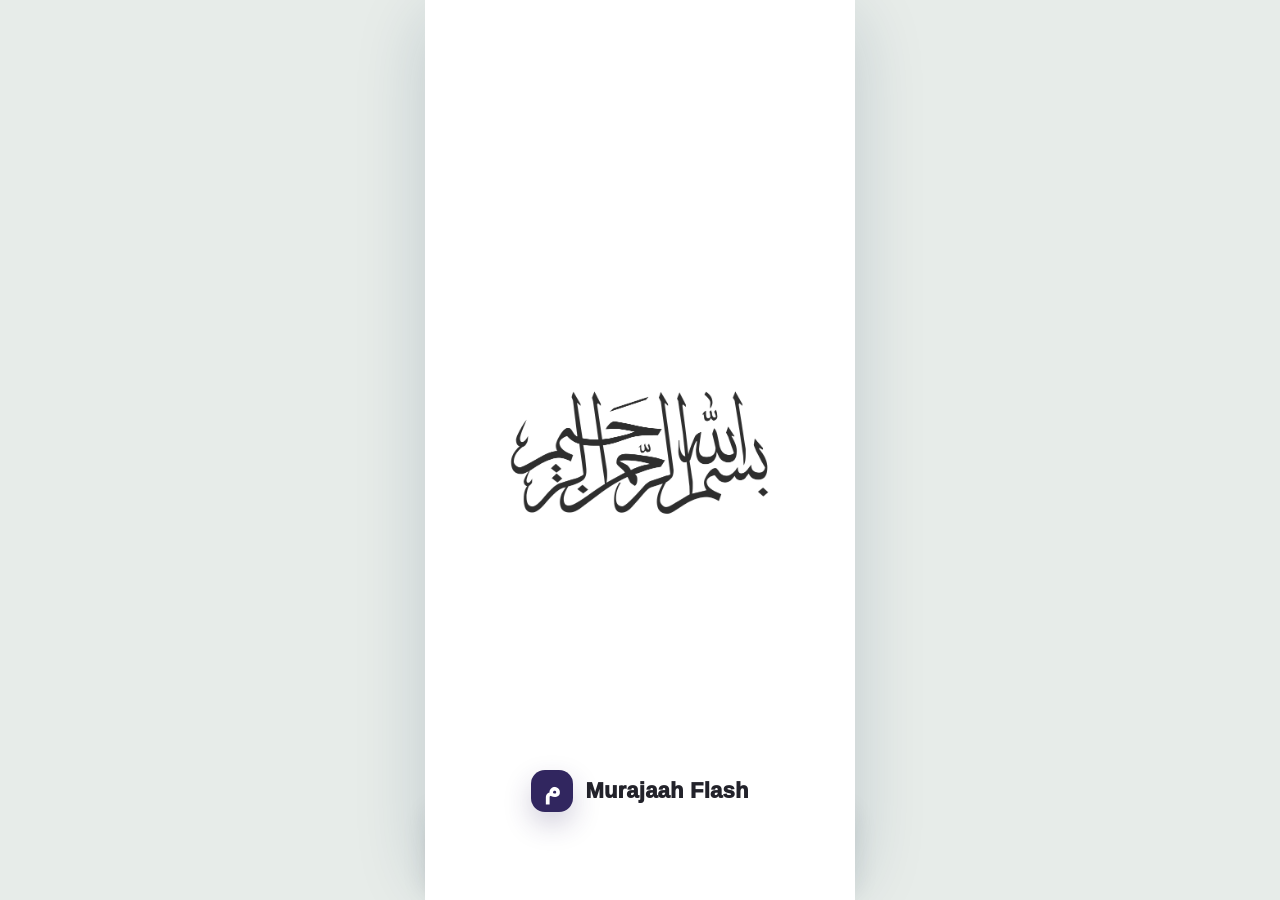
==== commit 00f43bb1: "Fix adhkar reader bottom action layout" ====
--- a/index.html
+++ b/index.html
@@ -22,7 +22,7 @@
   <link rel="stylesheet" href="css/review-intro.css?v=5">
   <link rel="stylesheet" href="css/typography.css?v=5">
   <link rel="stylesheet" href="css/visual-audit.css?v=6">
-  <link rel="stylesheet" href="css/design-system.css?v=65">
+  <link rel="stylesheet" href="css/design-system.css?v=66">
 </head>
 <body>
   <main class="app">
@@ -487,10 +487,6 @@
             <p id="adhkarReaderBenefit"></p>
           </details>
 
-          <button class="adhkar-recite-btn" id="adhkarReciteBtn" type="button" onclick="validateAdhkarRepetition()">
-            <svg viewBox="0 0 24 24" aria-hidden="true"></svg>
-            <span id="adhkarReciteLabel">J’ai récité</span>
-          </button>
         </div>
 
         <div class="adhkar-reader-complete" id="adhkarReaderComplete" hidden>
@@ -499,6 +495,13 @@
           <p id="adhkarReaderCompleteText">Tous tes adhkār ont été lus.</p>
           <button type="button" onclick="closeAdhkarReading()">Retour aux adhkār</button>
         </div>
+      </div>
+
+      <div class="adhkar-reader-action" id="adhkarReaderAction">
+        <button class="adhkar-recite-btn" id="adhkarReciteBtn" type="button" onclick="validateAdhkarRepetition()">
+          <svg viewBox="0 0 24 24" aria-hidden="true"></svg>
+          <span id="adhkarReciteLabel">J’ai récité</span>
+        </button>
       </div>
     </section>
 
@@ -1041,6 +1044,6 @@
 
   <script src="js/pwa.js"></script>
   <script src="js/icon-system.js?v=31"></script>
-  <script src="js/app.js?v=adhkar-shortcut2"></script>
+  <script src="js/app.js?v=adhkar-action-row"></script>
 </body>
 </html>
--- a/css/design-system.css
+++ b/css/design-system.css
@@ -2465,9 +2465,9 @@
 #adhkarReaderScreen {
   height: 100dvh;
   min-height: 100dvh;
-  padding-bottom: env(safe-area-inset-bottom);
-  display: grid;
-  grid-template-rows: auto minmax(0, 1fr);
+  padding-bottom: 0;
+  display: grid;
+  grid-template-rows: auto minmax(0, 1fr) auto;
   overflow: hidden;
   color: #17231f;
   background:
@@ -2537,7 +2537,7 @@
 
 .adhkar-reader-content {
   min-height: 0;
-  padding: 22px 16px calc(96px + env(safe-area-inset-bottom));
+  padding: 22px 16px 18px;
   overflow-y: auto;
   overscroll-behavior: contain;
 }
@@ -2723,12 +2723,7 @@
 .adhkar-reader-benefit[open] summary span { transform: rotate(180deg); }
 
 .adhkar-recite-btn {
-  position: fixed;
-  left: 50%;
-  bottom: calc(12px + env(safe-area-inset-bottom));
-  z-index: 30;
-  width: min(calc(100% - 32px), 398px);
-  transform: translateX(-50%);
+  width: 100%;
   min-height: 58px;
   display: flex;
   align-items: center;
@@ -2742,6 +2737,14 @@
   background: var(--mf-primary);
   box-shadow: 0 12px 26px rgba(10, 90, 67, .2);
 }
+
+.adhkar-reader-action {
+  padding: 10px 16px calc(12px + env(safe-area-inset-bottom));
+  border-top: 1px solid rgba(10, 90, 67, .1);
+  background: #f8fbf9;
+}
+
+.adhkar-reader-action[hidden] { display: none !important; }
 
 .adhkar-recite-btn svg { width: 23px; height: 23px; }
 
